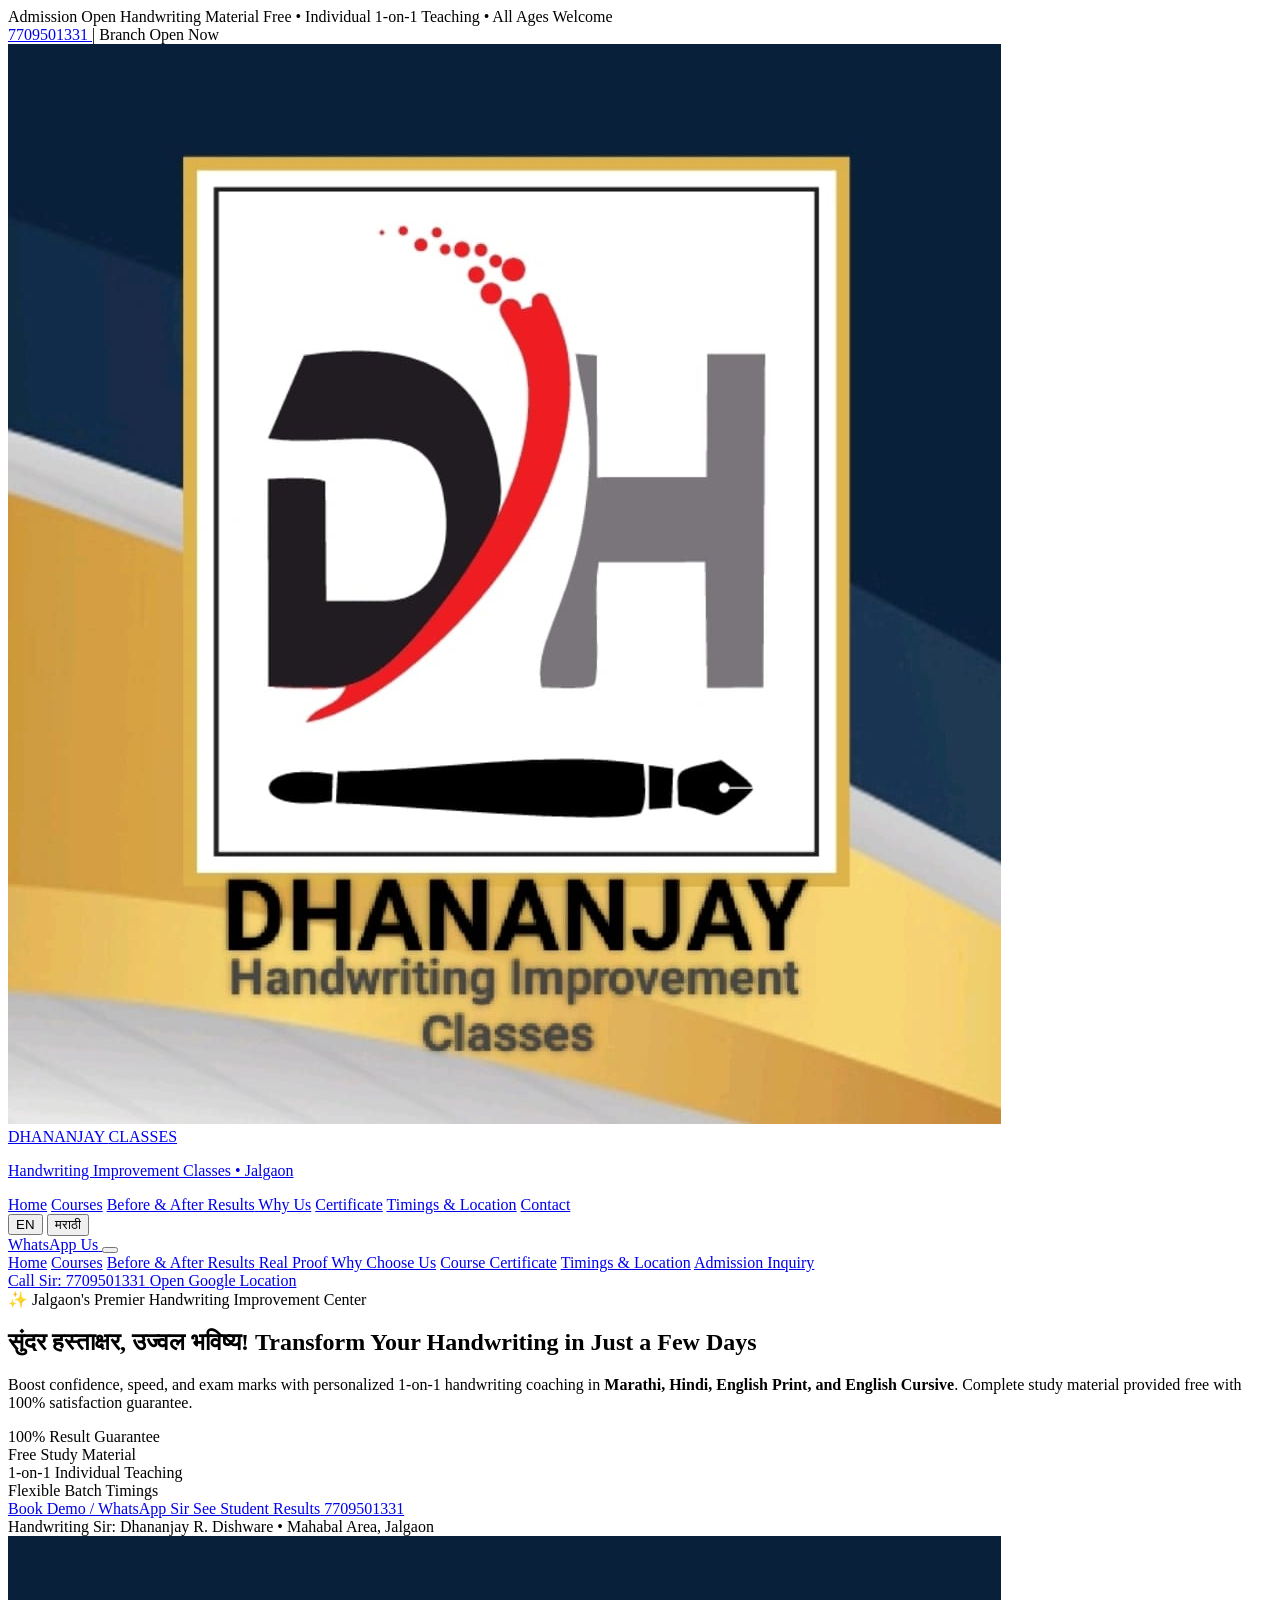
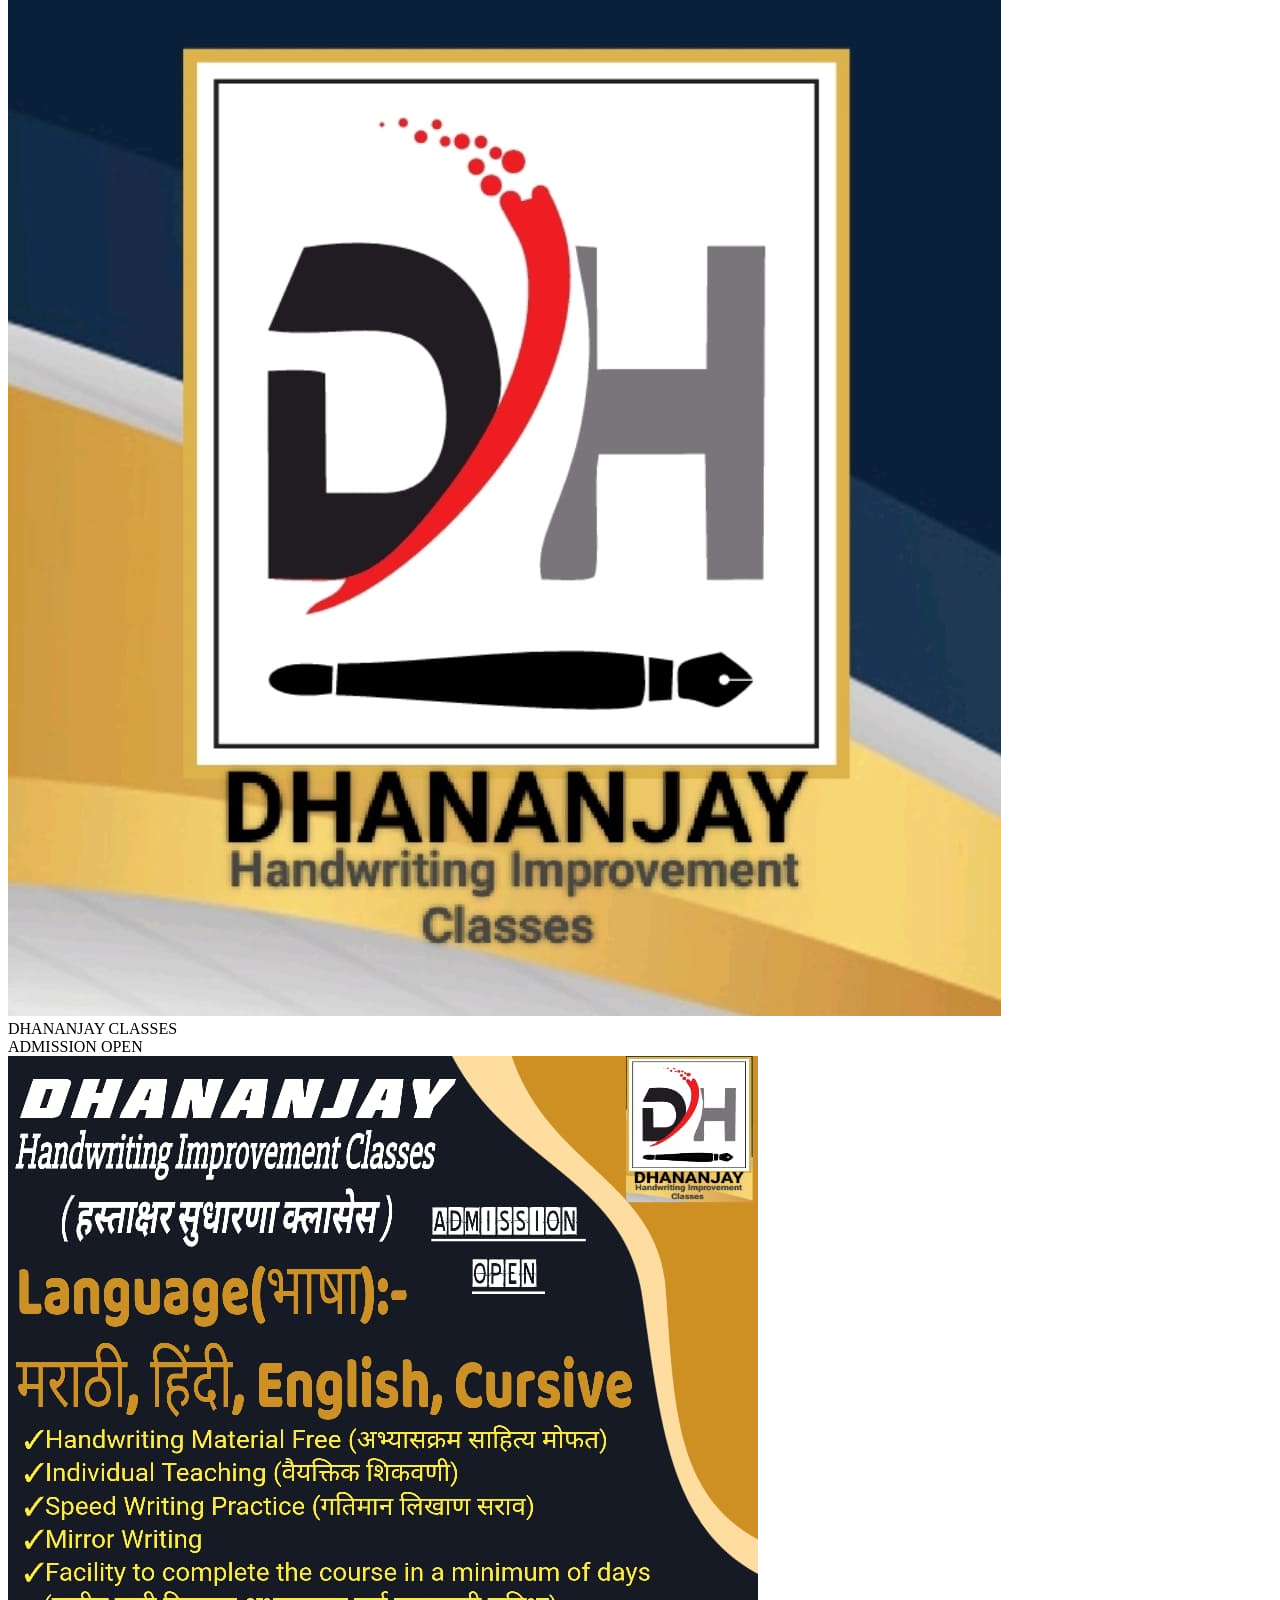
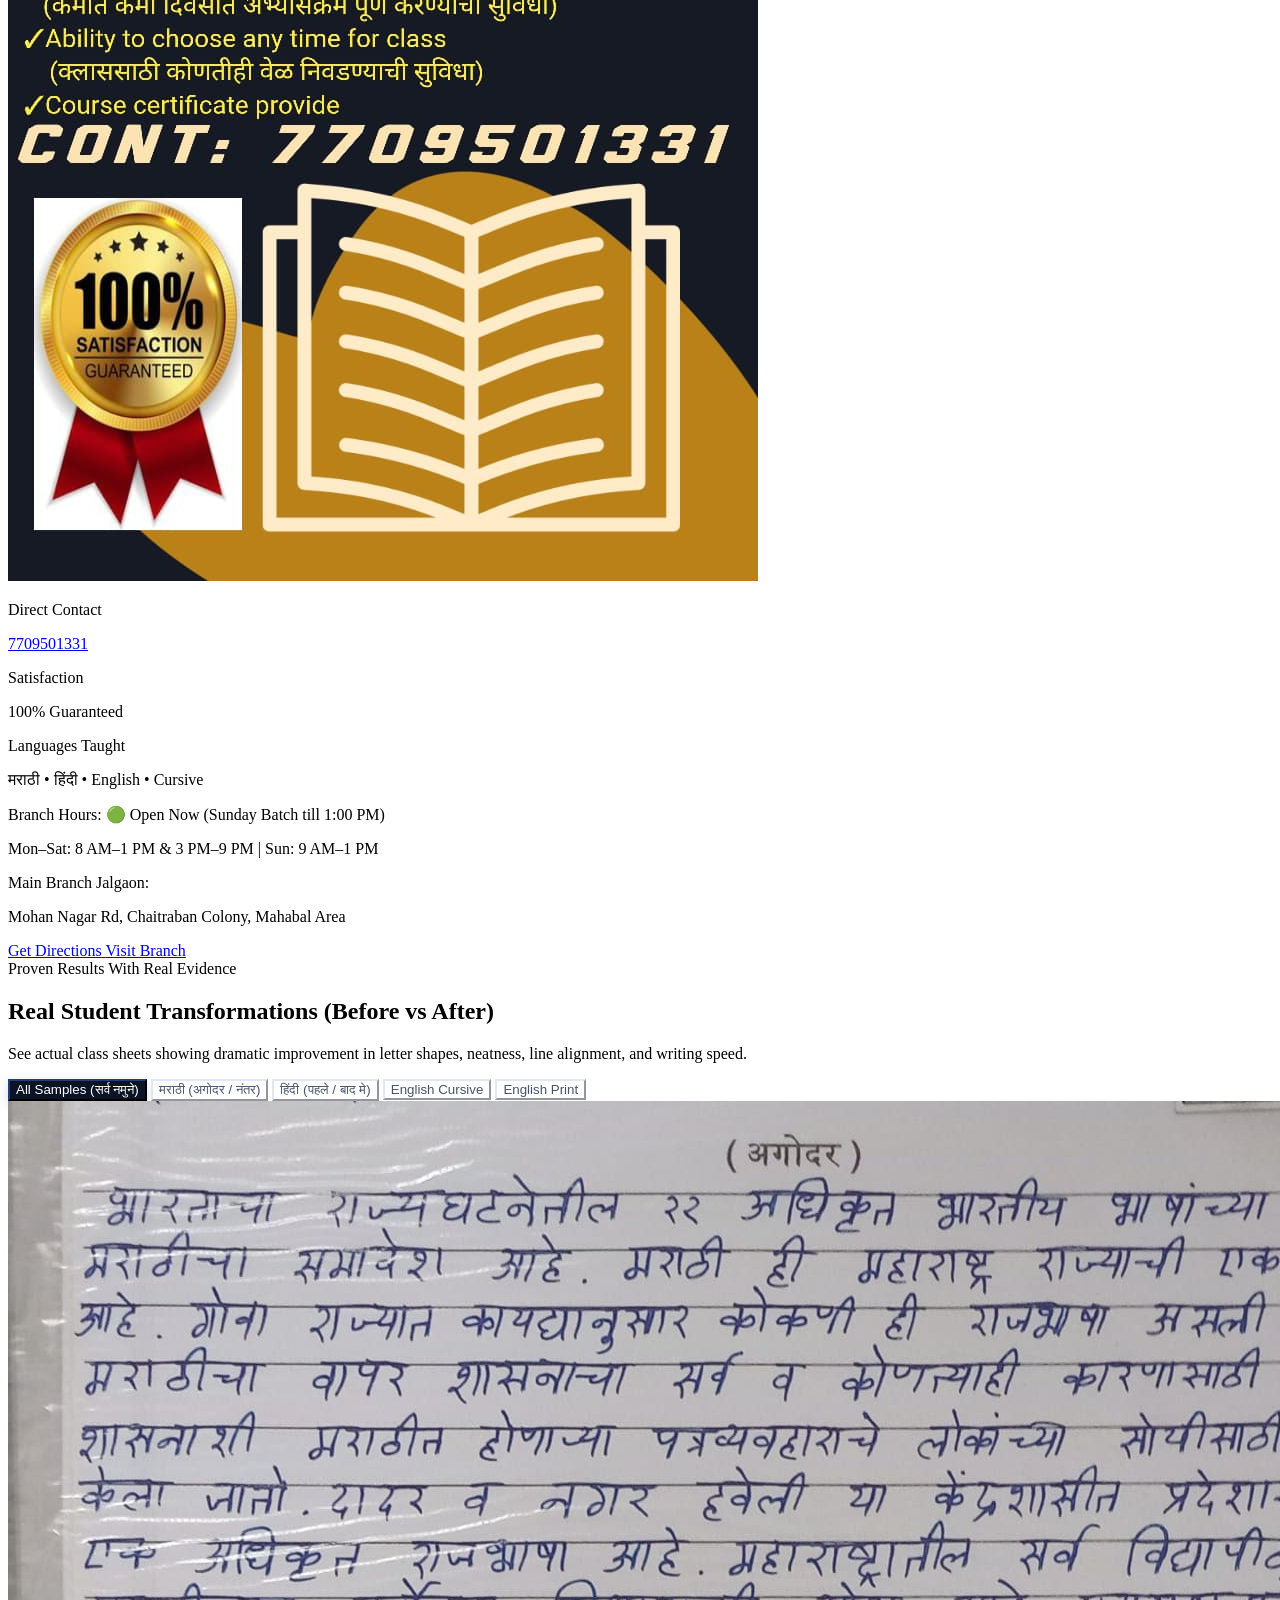
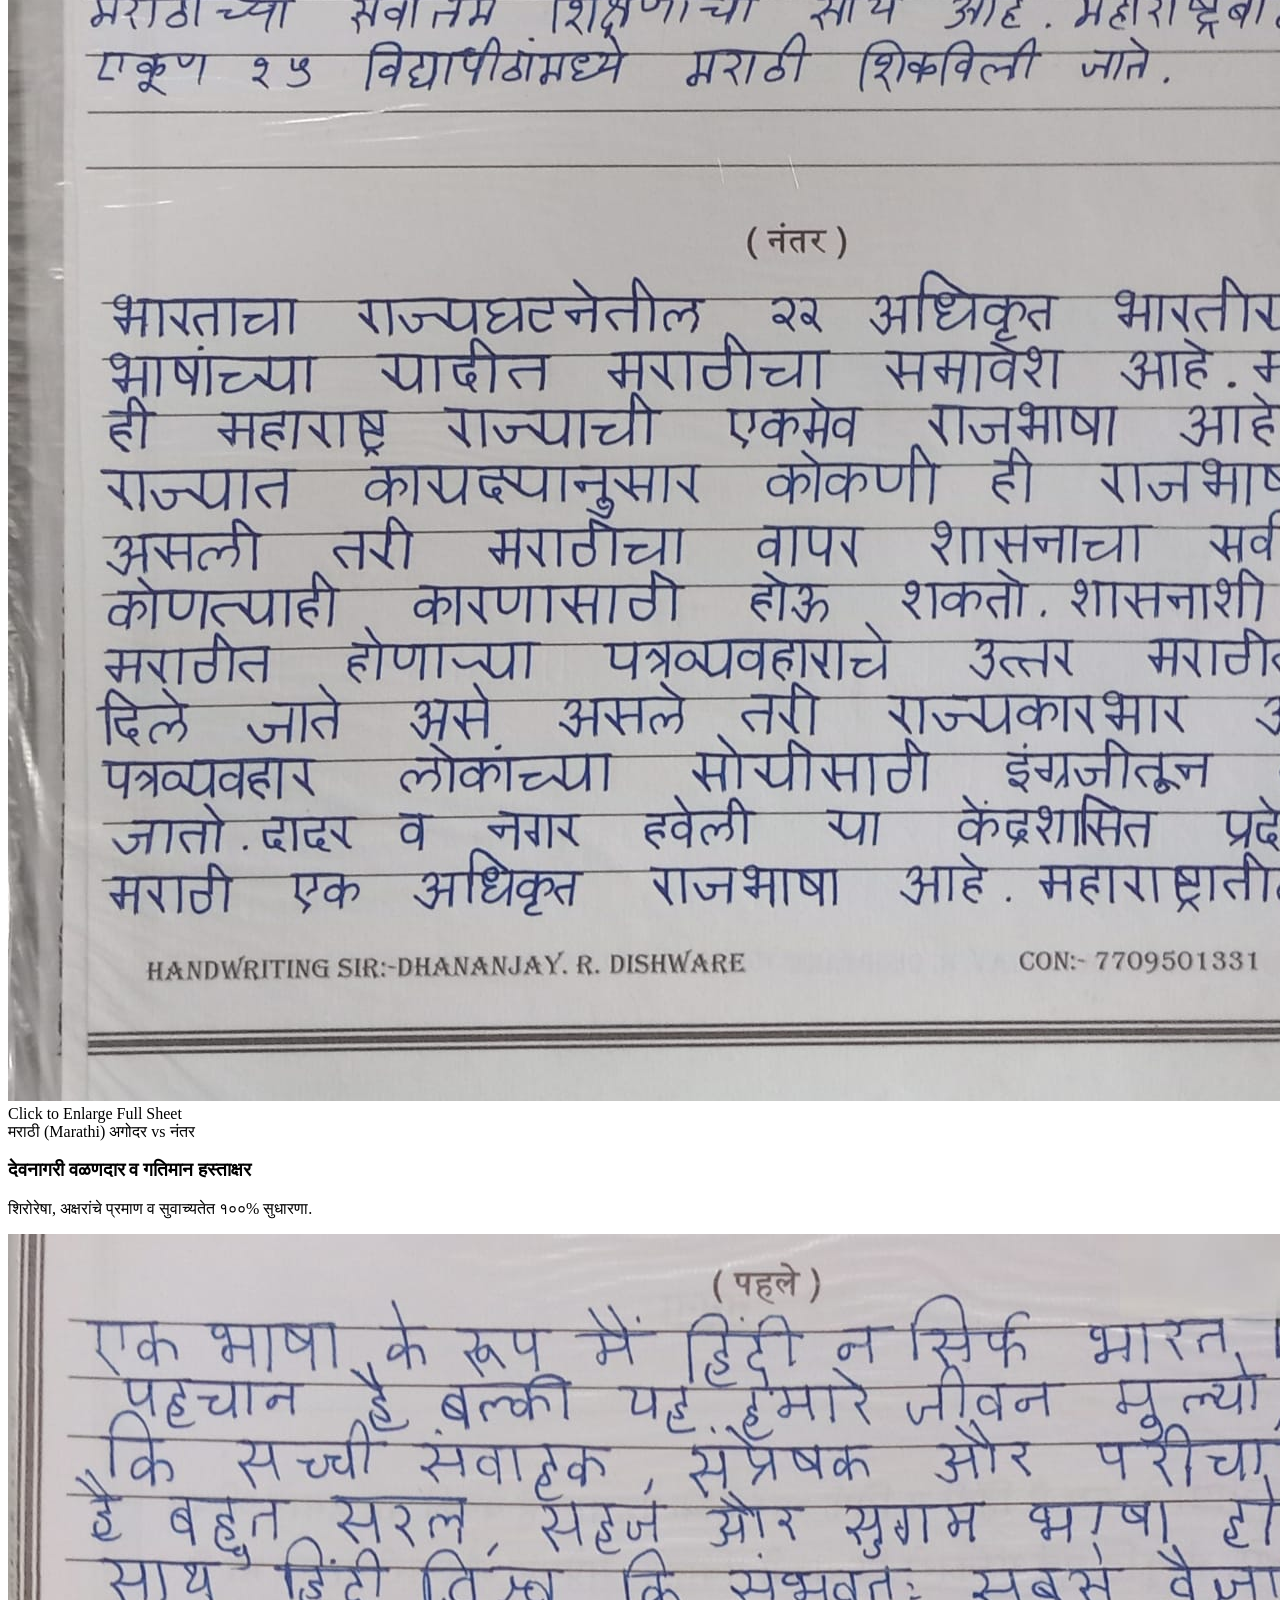
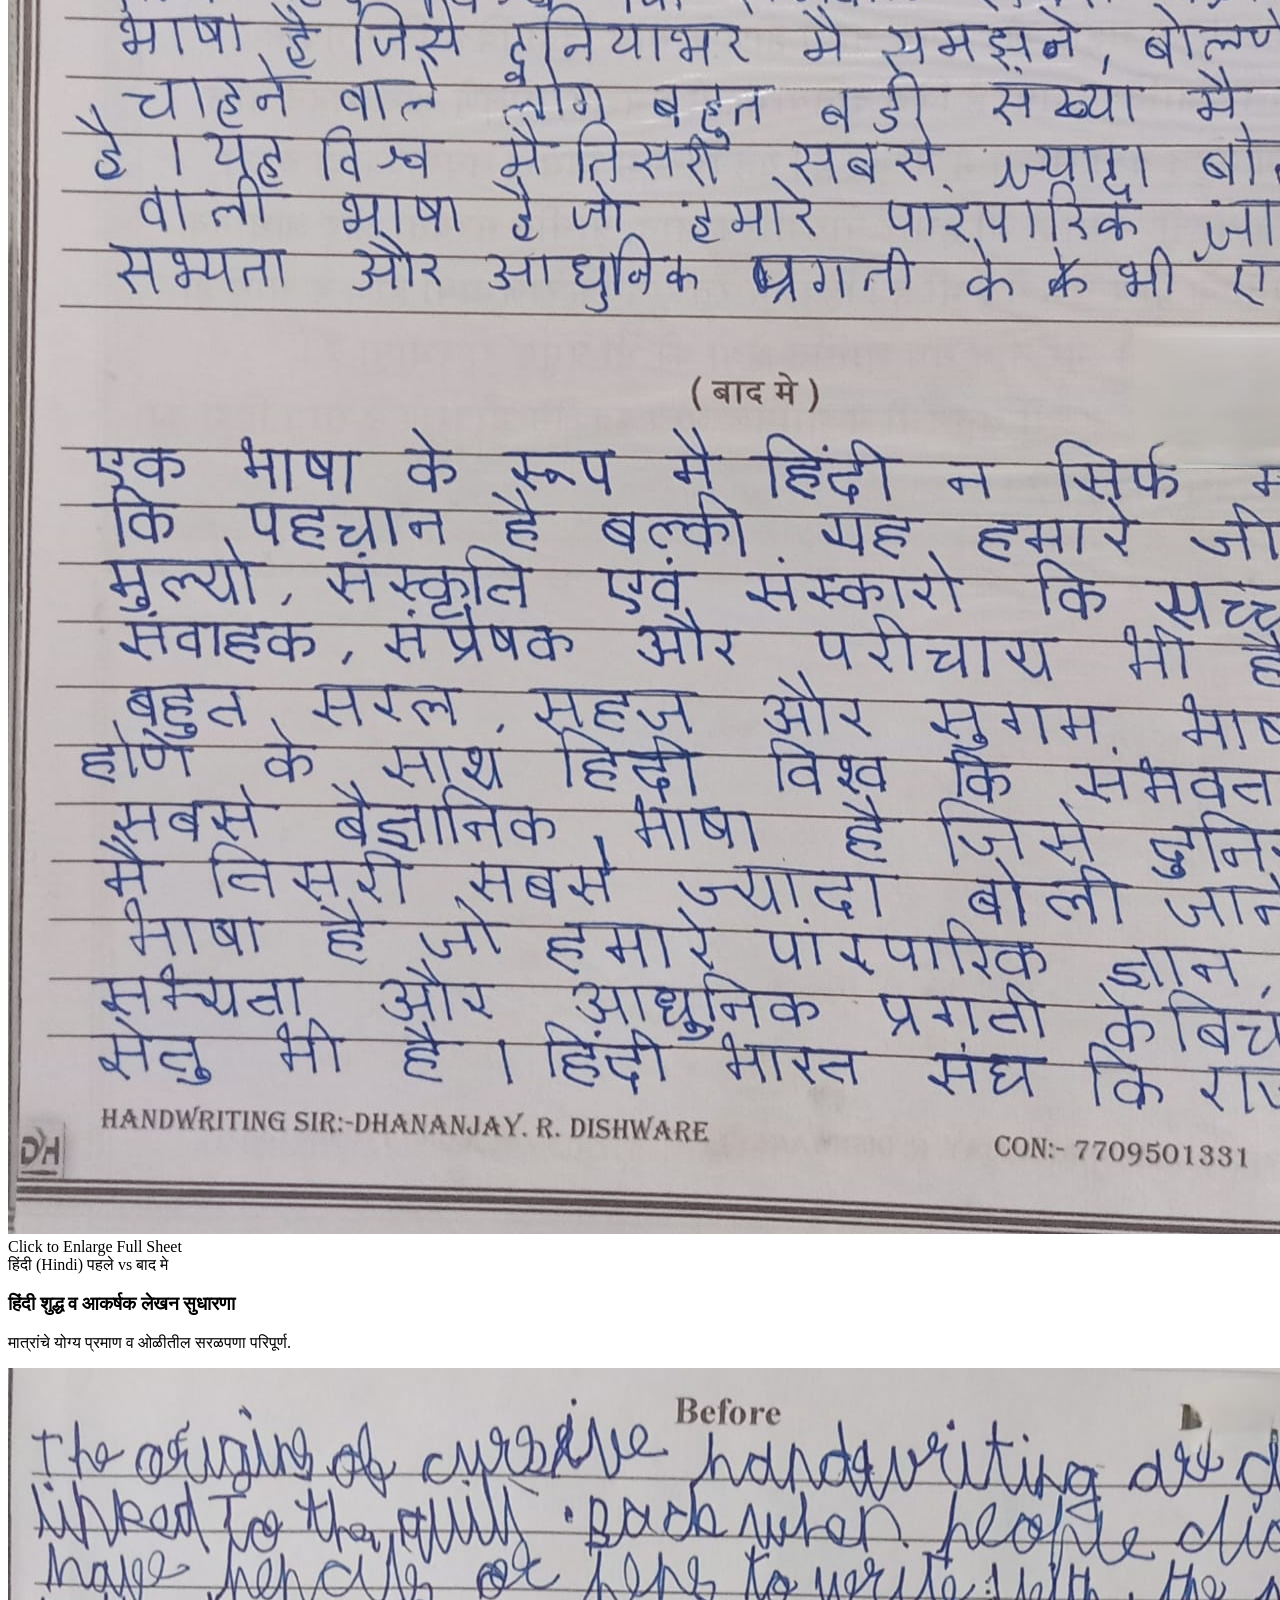
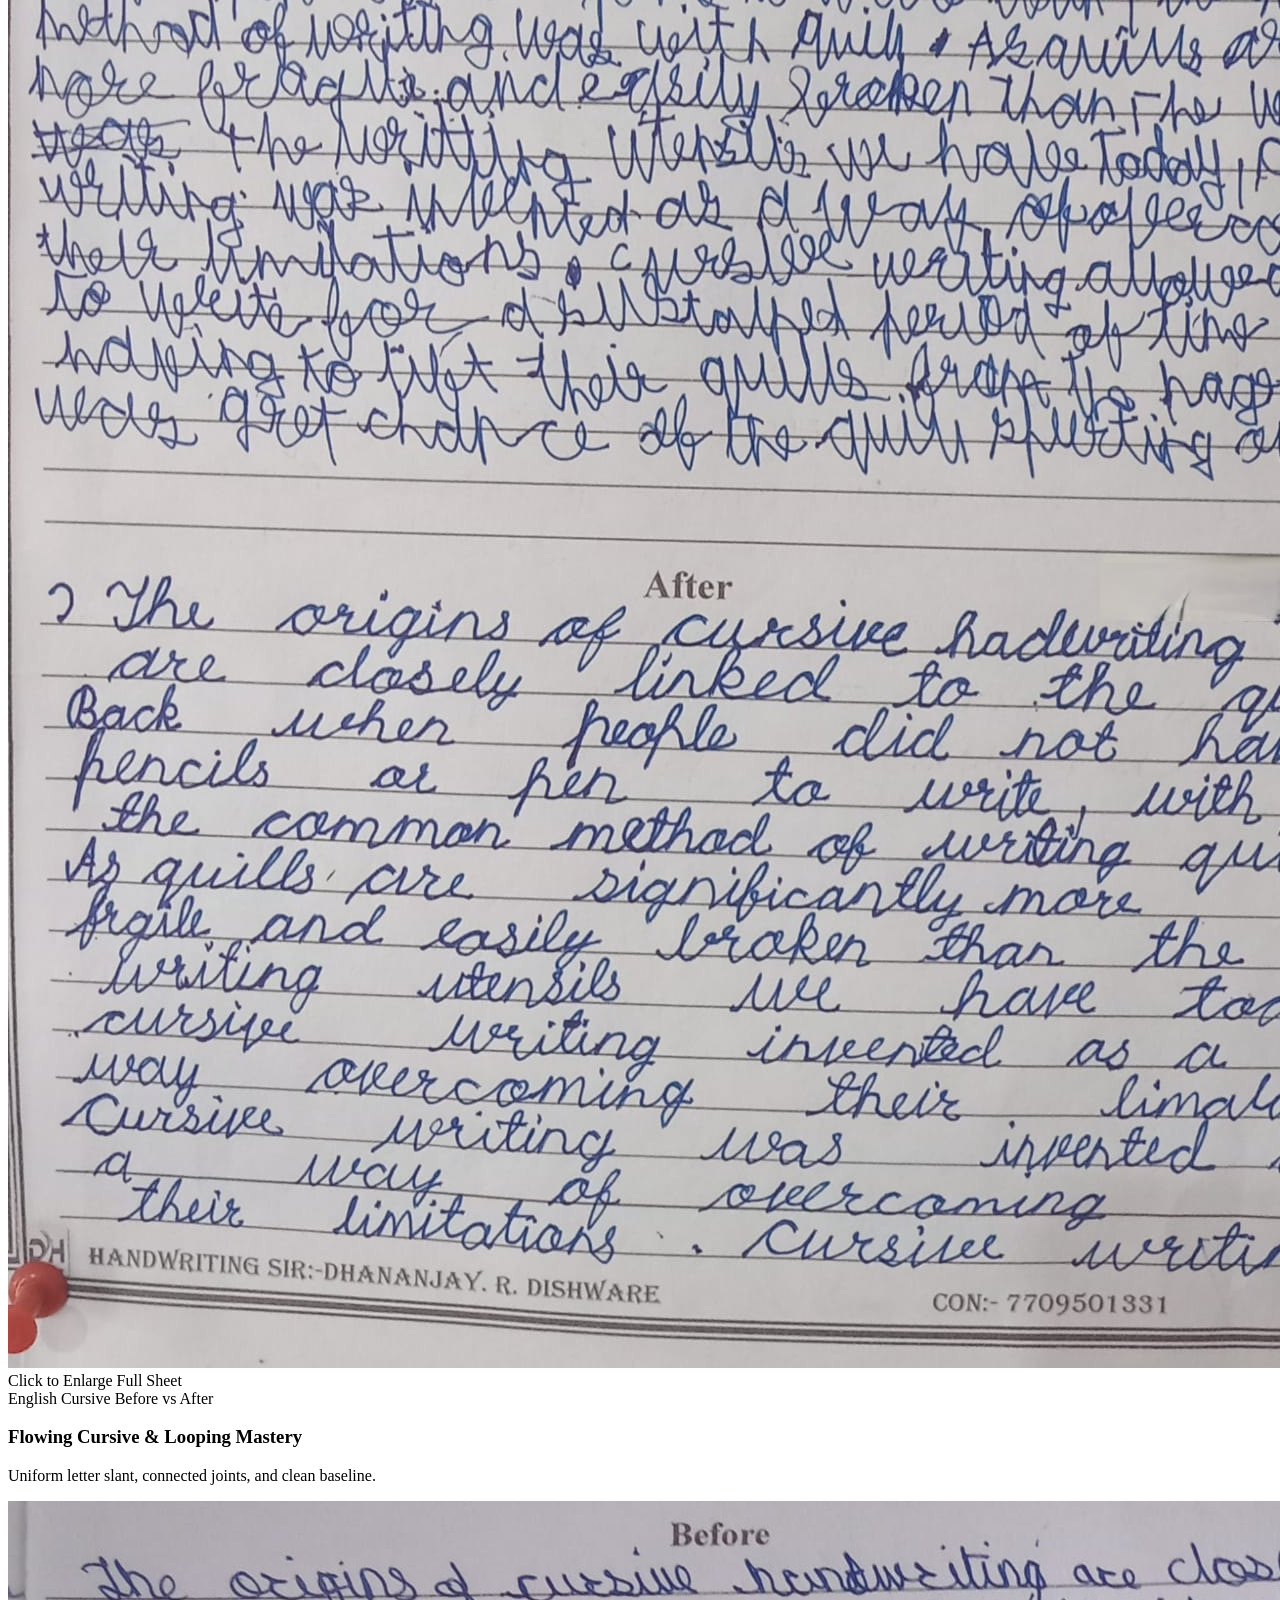
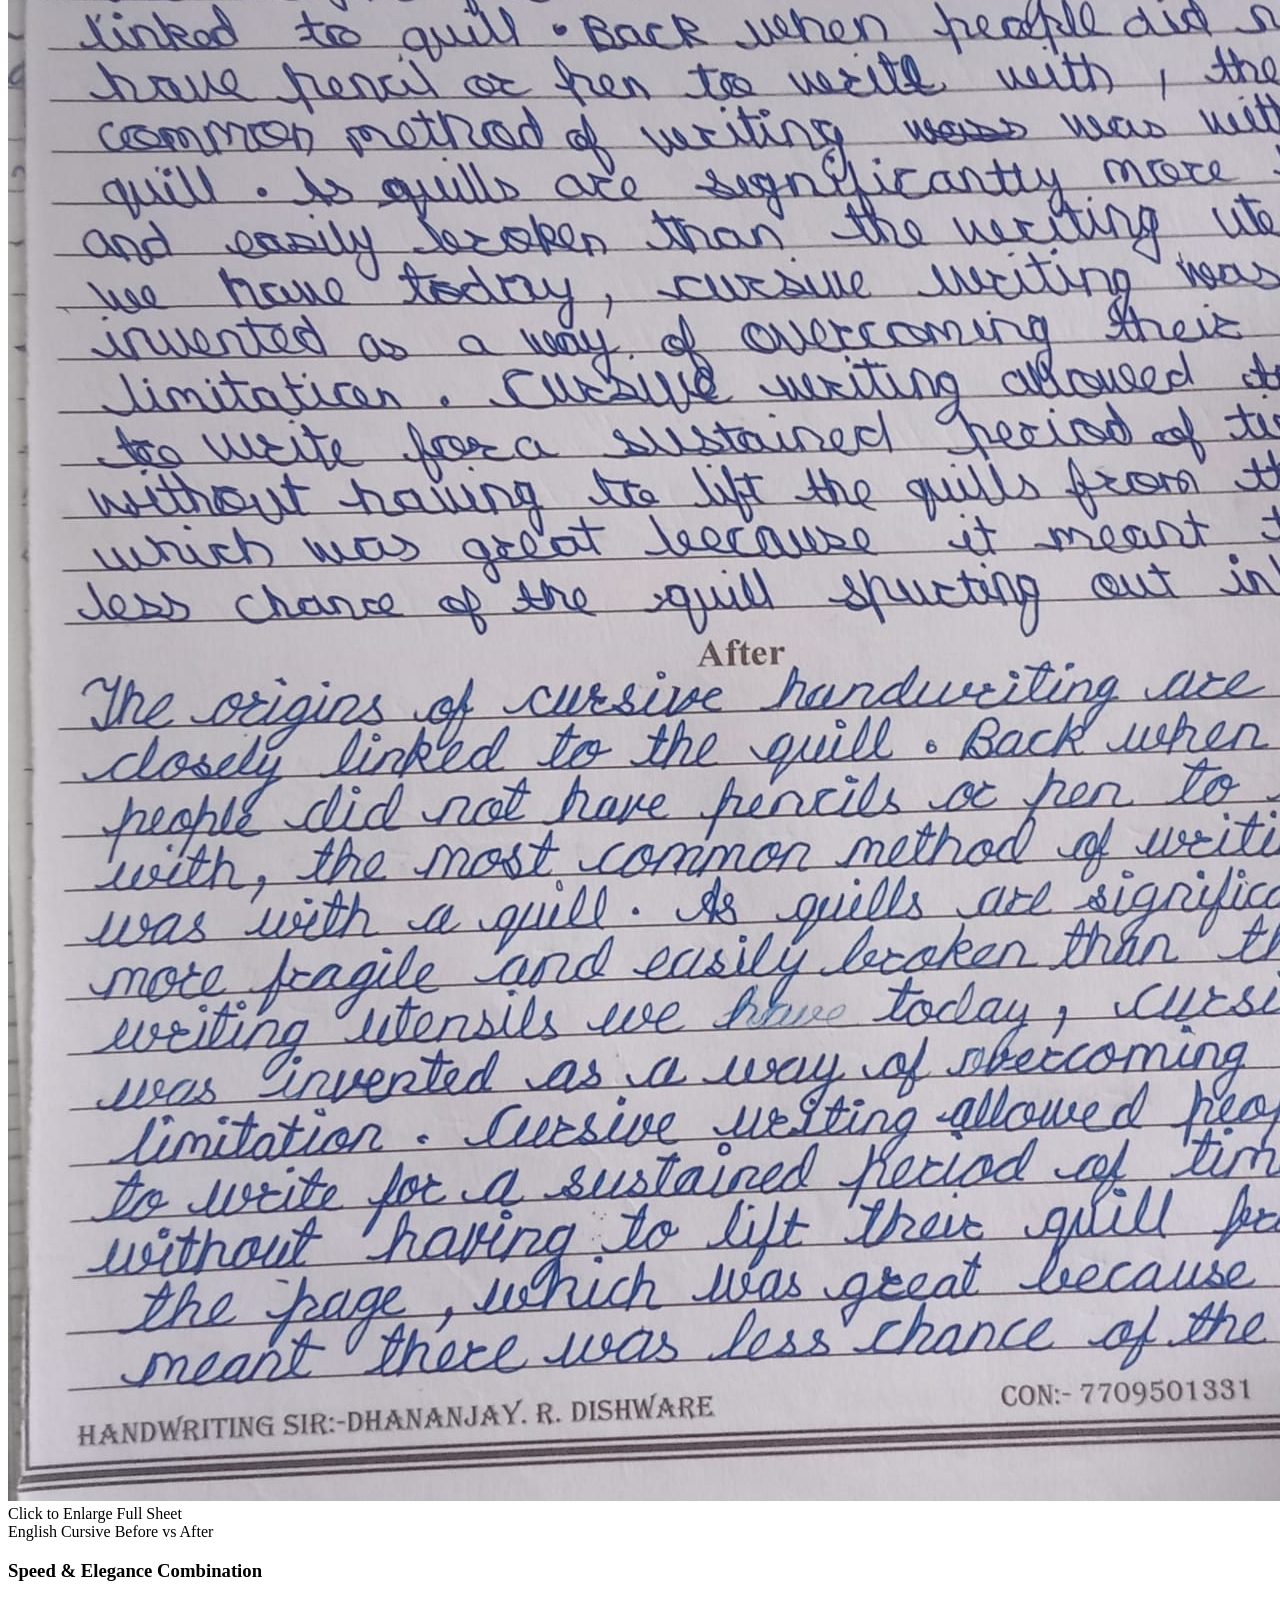
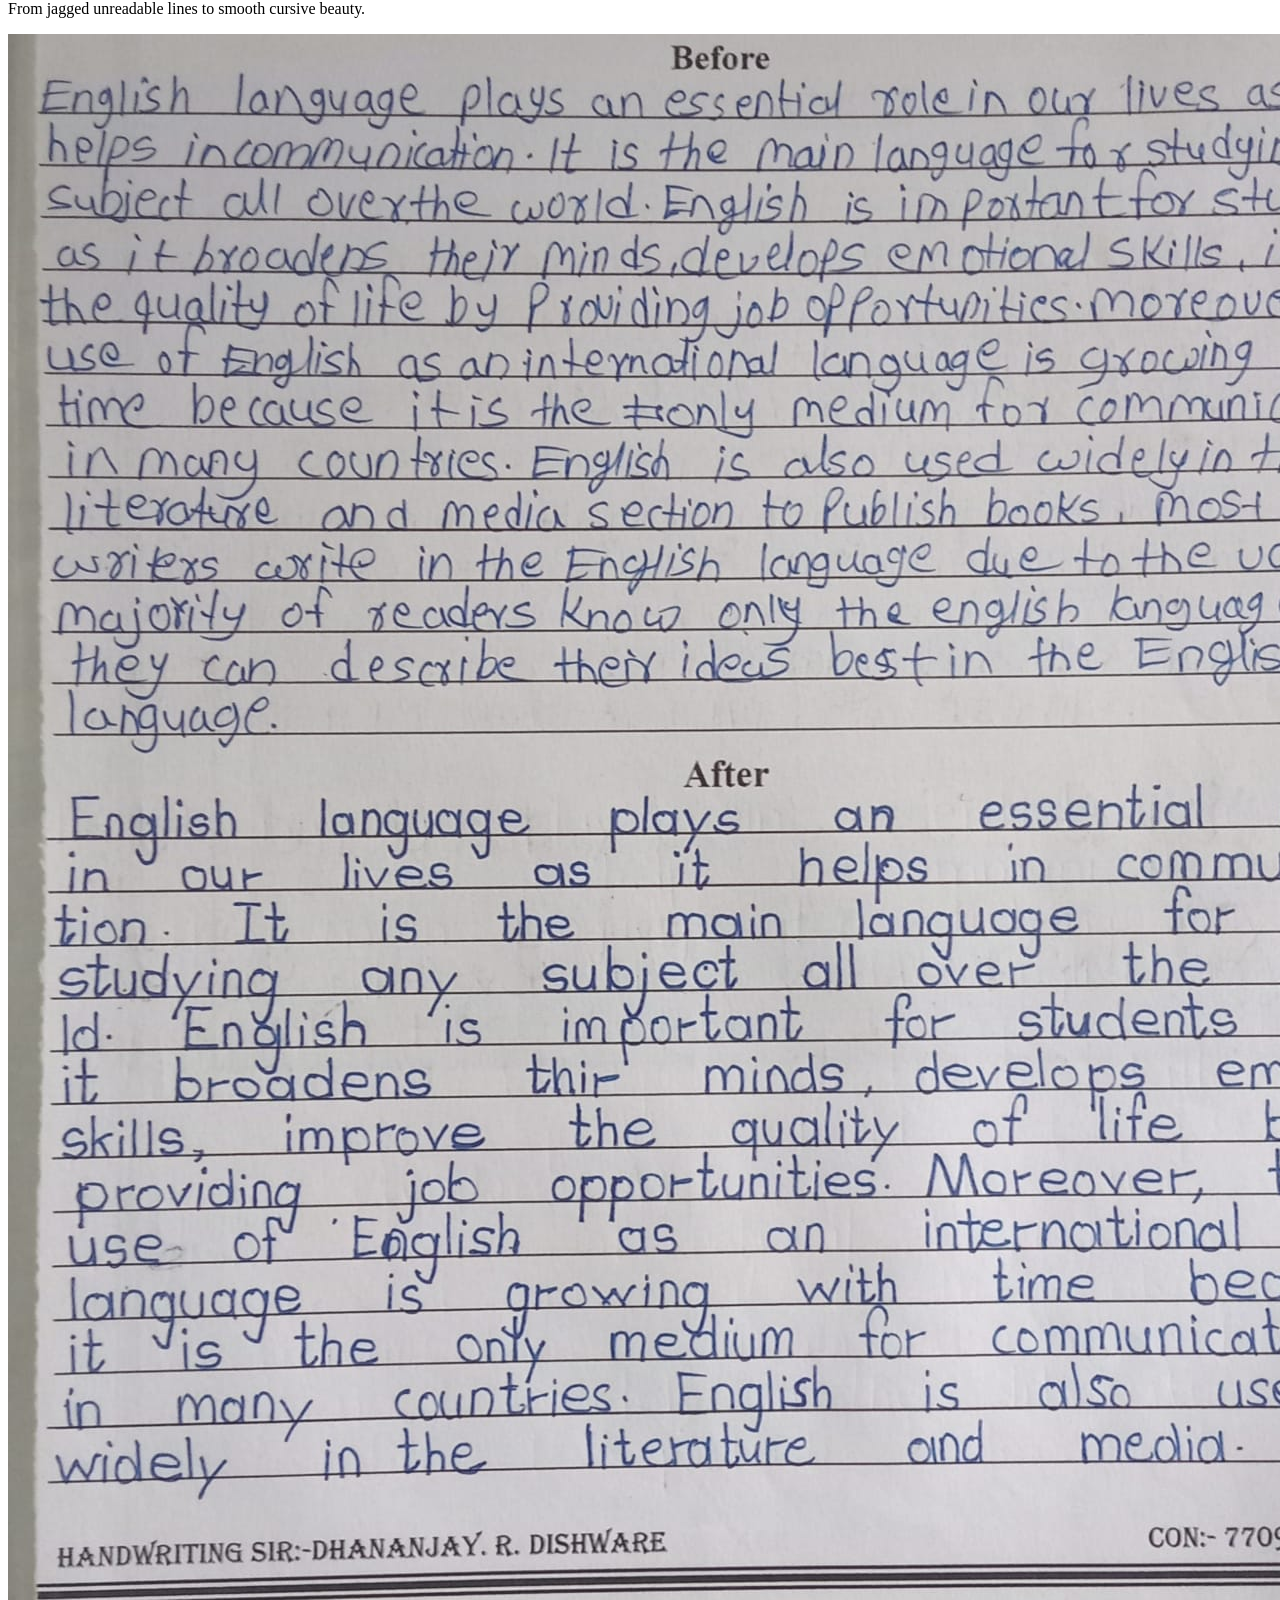
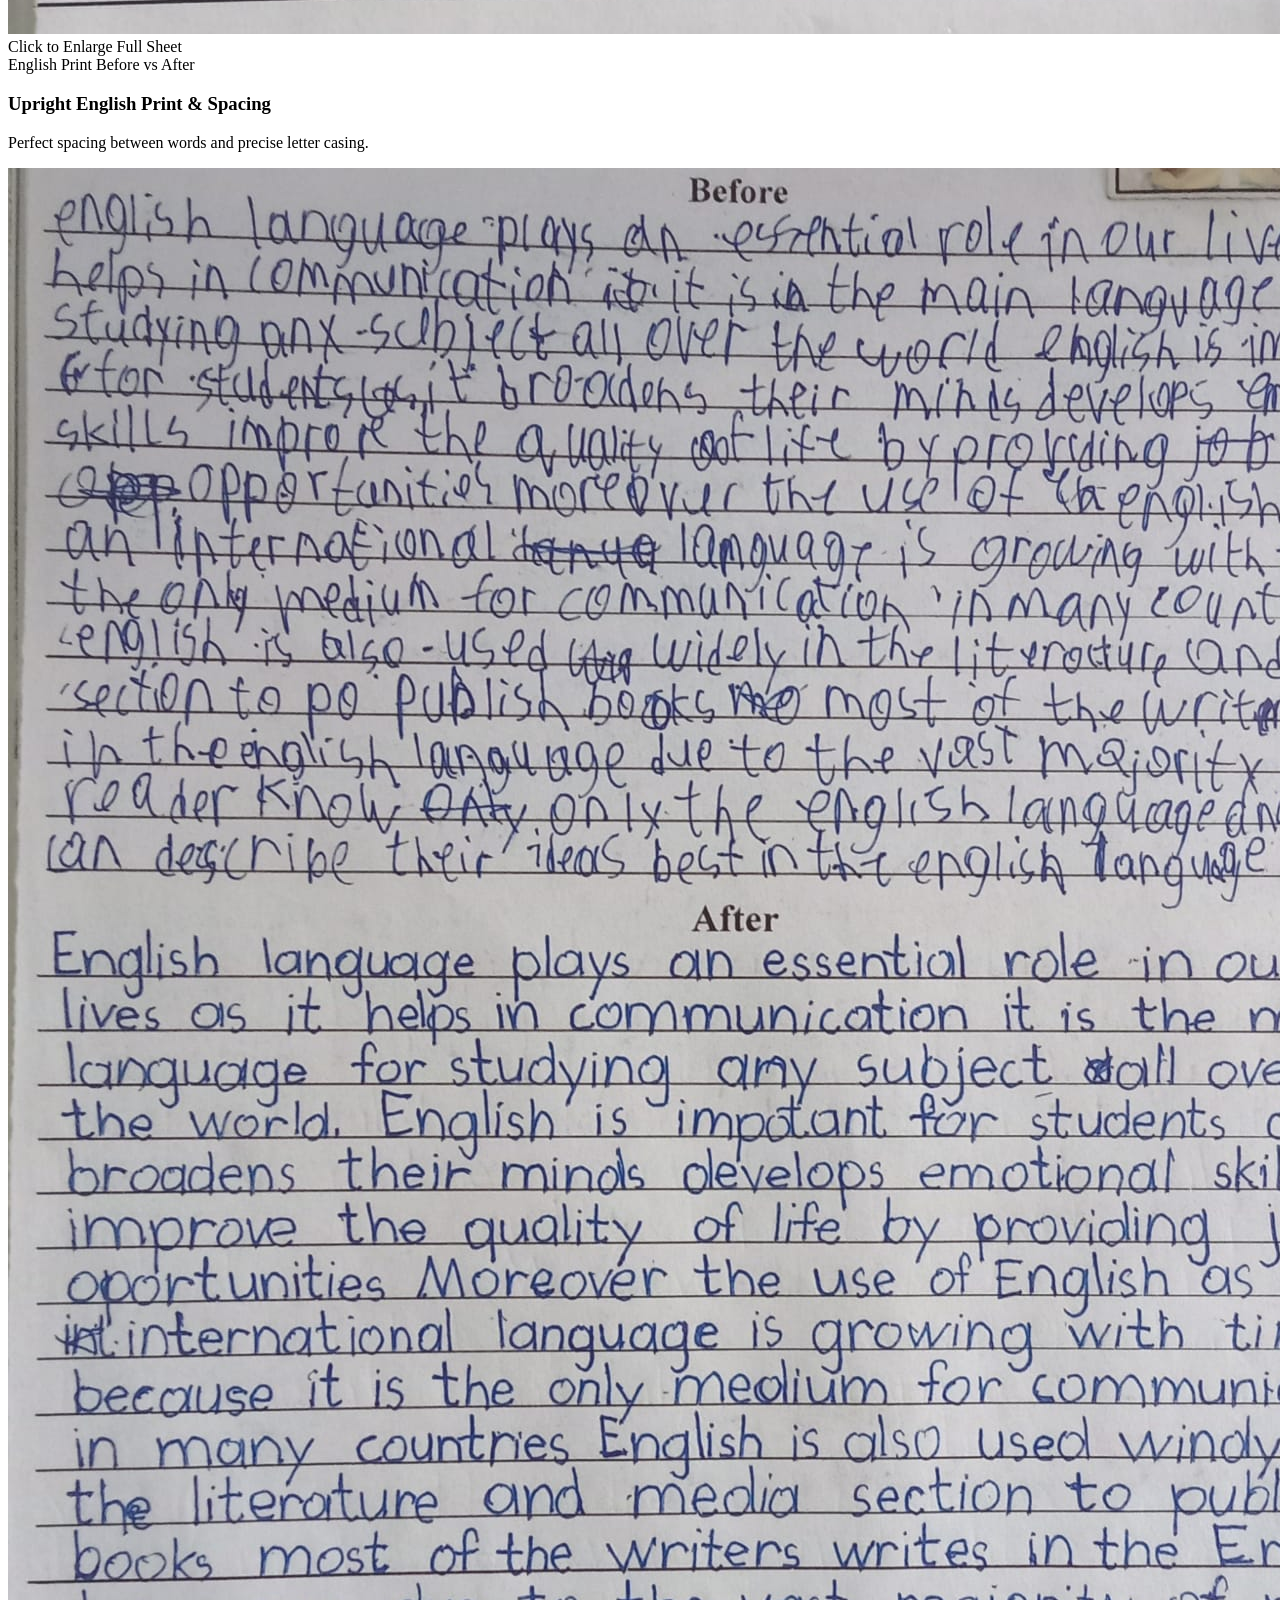
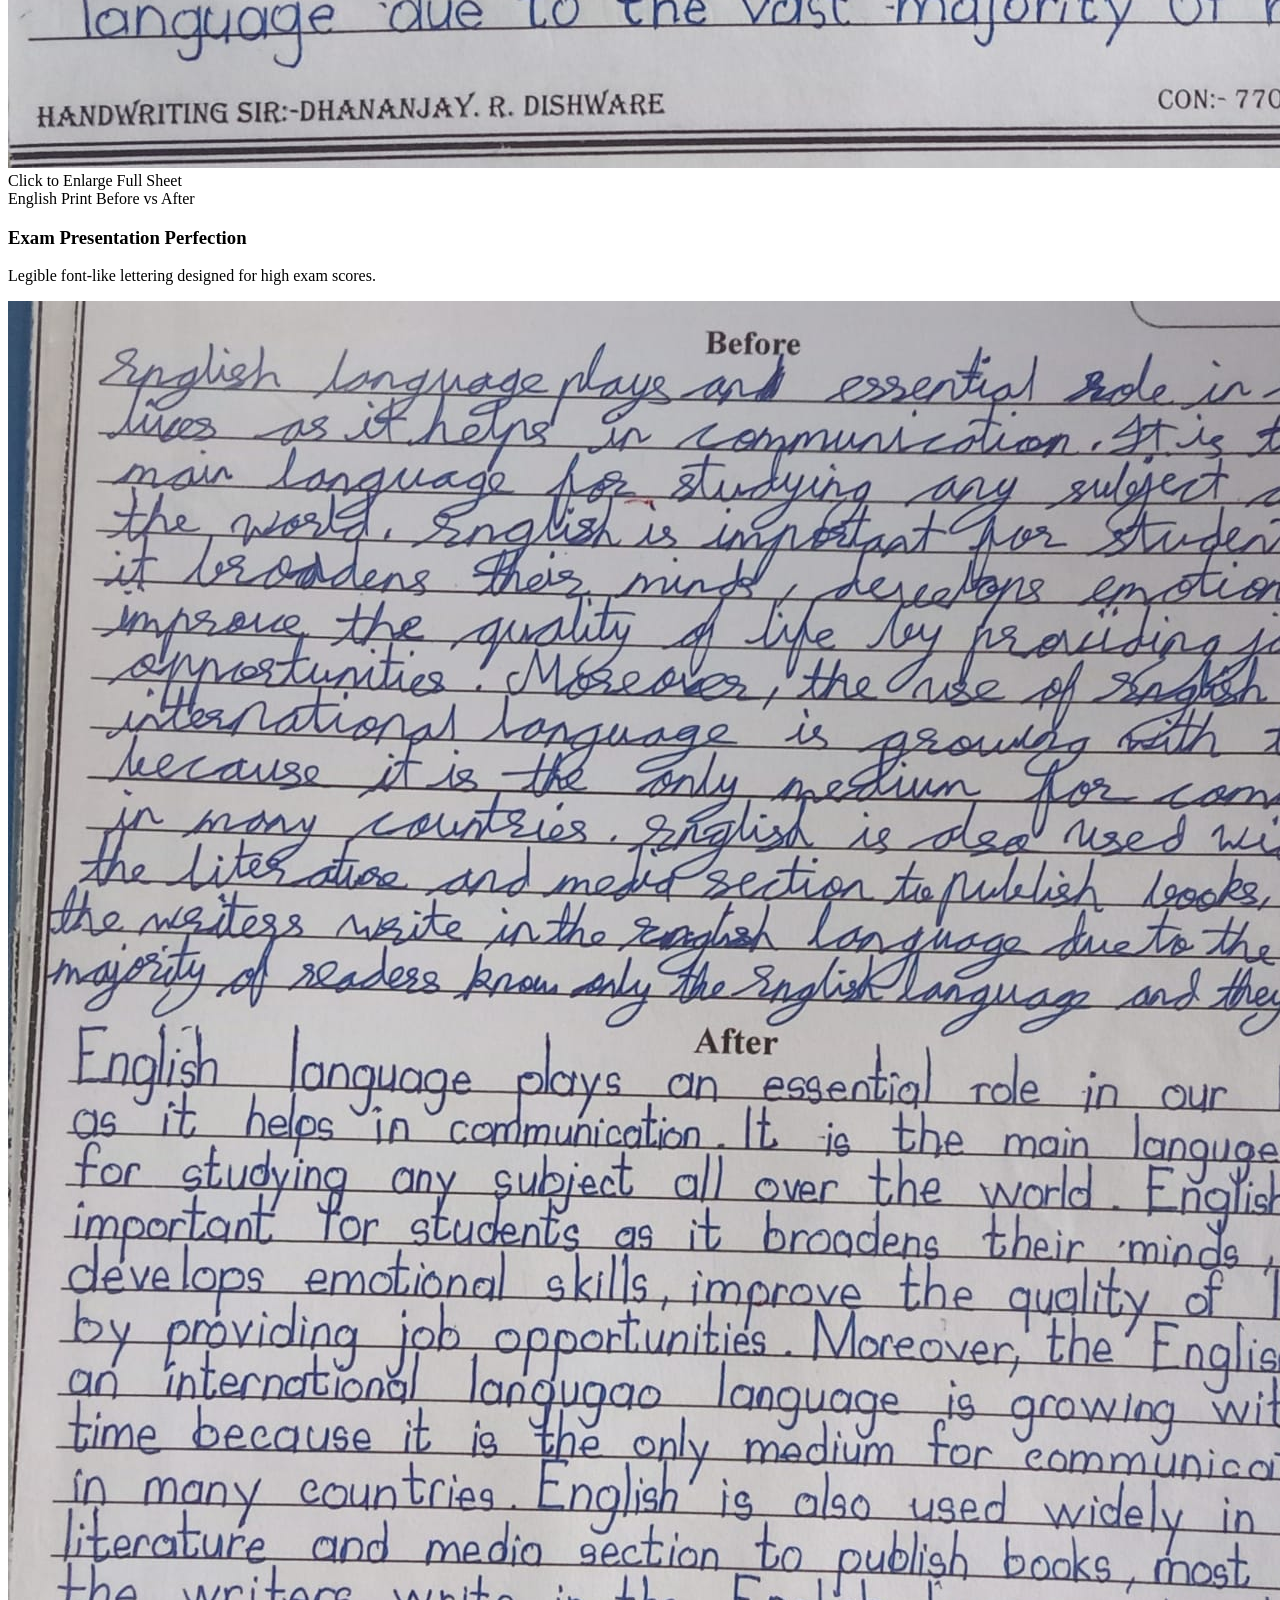
==== index.html @ 8559f2c6 "Complete modern responsive website for Dhananjay Classes" ====
<!DOCTYPE html>
<html lang="en" class="scroll-smooth">
<head>
  <meta charset="UTF-8" />
  <meta name="viewport" content="width=device-width, initial-scale=1.0" />
  <title>DHANANJAY Classes | Best Handwriting Improvement Classes in Jalgaon</title>
  <meta name="description" content="Transform your handwriting in Marathi, Hindi, English Print & Cursive. 1-on-1 personal guidance, free study material, flexible timings in Mahabal Jalgaon. Cont: 7709501331." />
  <meta name="keywords" content="Handwriting classes Jalgaon, Dhananjay classes, handwriting improvement, cursive writing Jalgaon, Marathi hastakshar, Mahabal Jalgaon" />
  <meta property="og:title" content="DHANANJAY Classes - Handwriting Improvement Classes Jalgaon" />
  <meta property="og:description" content="100% Guaranteed Handwriting Transformation in Marathi, Hindi, English & Cursive. Join today!" />
  <meta property="og:image" content="assets/logo.jpeg" />
  <meta property="og:type" content="website" />
  <link rel="icon" type="image/jpeg" href="assets/logo.jpeg" />

  <!-- Google Fonts -->
  <link rel="preconnect" href="https://fonts.googleapis.com" />
  <link rel="preconnect" href="https://fonts.gstatic.com" crossorigin />
  <link href="https://fonts.googleapis.com/css2?family=Plus+Jakarta+Sans:wght@300;400;500;600;700;800&family=Noto+Sans+Devanagari:wght@400;500;600;700;800&family=Playfair+Display:ital,wght@0,600;0,700;1,600&display=swap" rel="stylesheet" />

  <!-- Tailwind CSS CDN -->
  <script src="https://cdn.tailwindcss.com"></script>
  <script>
    tailwind.config = {
      darkMode: 'class',
      theme: {
        extend: {
          colors: {
            brand: {
              navy: '#0B1325',
              navyLight: '#14203B',
              navyCard: '#1A294A',
              red: '#DC2626',
              redHover: '#B91C1C',
              gold: '#F59E0B',
              goldDark: '#D97706',
              goldLight: '#FEF3C7',
              accent: '#3B82F6',
              lightBg: '#F8FAFC'
            }
          },
          fontFamily: {
            sans: ['"Plus Jakarta Sans"', '"Noto Sans Devanagari"', 'sans-serif'],
            serif: ['"Playfair Display"', 'serif'],
            devanagari: ['"Noto Sans Devanagari"', 'sans-serif']
          },
          boxShadow: {
            'glow-red': '0 0 25px rgba(220, 38, 38, 0.4)',
            'glow-gold': '0 0 25px rgba(245, 158, 11, 0.35)',
            'card-elevated': '0 10px 30px -5px rgba(11, 19, 37, 0.08)'
          }
        }
      }
    }
  </script>

  <!-- Lucide Icons -->
  <script src="https://unpkg.com/lucide@latest"></script>

  <!-- Custom CSS -->
  <link rel="stylesheet" href="styles.css" />
</head>
<body class="bg-slate-50 text-slate-800 antialiased font-sans selection:bg-brand-red selection:text-white pb-20 md:pb-0">

  <!-- ================= TOP NOTICE BAR ================= -->
  <aside aria-label="Announcement" class="bg-gradient-to-r from-brand-navy via-slate-900 to-brand-navy text-white text-xs md:text-sm py-2 px-4 border-b border-amber-500/20">
    <div class="max-w-7xl mx-auto flex flex-wrap items-center justify-between gap-2">
      <div class="flex items-center gap-2 overflow-hidden">
        <span class="inline-flex items-center px-2 py-0.5 rounded text-[11px] font-bold bg-brand-red text-white uppercase tracking-wider animate-pulse">
          Admission Open
        </span>
        <span class="truncate text-slate-200" data-i18n="top_notice">
          Handwriting Material Free • Individual 1-on-1 Teaching • All Ages Welcome
        </span>
      </div>
      <div class="flex items-center gap-4 text-xs font-medium ml-auto">
        <a href="tel:7709501331" class="hover:text-amber-400 transition-colors flex items-center gap-1.5">
          <i data-lucide="phone-call" class="w-3.5 h-3.5 text-amber-400"></i>
          <span>7709501331</span>
        </a>
        <span class="text-slate-600 hidden sm:inline">|</span>
        <span id="liveStatusPill" class="hidden sm:inline-flex items-center gap-1 text-[11px] bg-emerald-500/10 text-emerald-400 px-2 py-0.5 rounded-full border border-emerald-500/20">
          <span class="w-1.5 h-1.5 rounded-full bg-emerald-400 animate-ping"></span>
          <span>Checking Status...</span>
        </span>
      </div>
    </div>
  </aside>

  <!-- ================= MAIN HEADER & NAV ================= -->
  <header class="sticky top-0 z-40 bg-white/95 backdrop-blur-md border-b border-slate-200/80 transition-all duration-200 shadow-sm">
    <div class="max-w-7xl mx-auto px-4 sm:px-6 lg:px-8">
      <div class="flex items-center justify-between h-20">
        
        <!-- Brand Logo & Title -->
        <a href="#home" class="flex items-center gap-3.5 group">
          <div class="relative w-13 h-13 overflow-hidden rounded-xl border border-slate-200 shadow-sm bg-white p-1 flex-shrink-0 group-hover:scale-105 transition-transform duration-200">
            <img src="assets/logo.jpeg" alt="Dhananjay Classes Logo" class="w-12 h-12 object-contain" />
          </div>
          <div class="flex flex-col">
            <div class="flex items-center gap-2">
              <span class="font-extrabold text-xl md:text-2xl tracking-tight text-brand-navy group-hover:text-brand-red transition-colors">
                DHANANJAY
              </span>
              <span class="text-[10px] font-bold px-1.5 py-0.5 rounded bg-amber-100 text-amber-800 border border-amber-300">
                CLASSES
              </span>
            </div>
            <p class="text-xs text-slate-500 font-medium tracking-wide" data-i18n="logo_sub">
              Handwriting Improvement Classes • Jalgaon
            </p>
          </div>
        </a>

        <!-- Desktop Navigation -->
        <nav class="hidden lg:flex items-center gap-7 text-sm font-semibold text-slate-700">
          <a href="#home" class="hover:text-brand-red transition-colors py-2" data-i18n="nav_home">Home</a>
          <a href="#courses" class="hover:text-brand-red transition-colors py-2" data-i18n="nav_courses">Courses</a>
          <a href="#results" class="hover:text-brand-red transition-colors py-2 flex items-center gap-1.5">
            <span data-i18n="nav_results">Before & After Results</span>
            <span class="w-2 h-2 rounded-full bg-brand-red animate-pulse"></span>
          </a>
          <a href="#features" class="hover:text-brand-red transition-colors py-2" data-i18n="nav_features">Why Us</a>
          <a href="#certificate" class="hover:text-brand-red transition-colors py-2" data-i18n="nav_certificate">Certificate</a>
          <a href="#timings" class="hover:text-brand-red transition-colors py-2" data-i18n="nav_timings">Timings & Location</a>
          <a href="#contact" class="hover:text-brand-red transition-colors py-2" data-i18n="nav_contact">Contact</a>
        </nav>

        <!-- Header Actions: Language Switcher & Call CTA -->
        <div class="flex items-center gap-3">
          <!-- Language Toggle Switcher -->
          <div class="inline-flex p-1 bg-slate-100 rounded-xl border border-slate-200 text-xs font-bold" id="languageSelector">
            <button id="langEn" class="px-2.5 py-1 rounded-lg transition-all duration-200 bg-white text-brand-navy shadow-sm" onclick="setLanguage('en')">
              EN
            </button>
            <button id="langMr" class="px-2.5 py-1 rounded-lg transition-all duration-200 text-slate-500 hover:text-slate-800" onclick="setLanguage('mr')">
              मराठी
            </button>
          </div>

          <!-- Quick WhatsApp / Call Button (Desktop) -->
          <a href="https://wa.me/917709501331?text=Hello%20Dhananjay%20Sir%2C%20I%20want%20to%20know%20about%20Handwriting%20Improvement%20Classes." target="_blank" rel="noopener noreferrer" class="hidden sm:inline-flex items-center gap-2 bg-emerald-600 hover:bg-emerald-700 text-white font-bold text-xs md:text-sm px-4 py-2.5 rounded-xl shadow-md hover:shadow-lg transition-all transform hover:-translate-y-0.5">
            <i data-lucide="message-circle" class="w-4 h-4"></i>
            <span data-i18n="btn_whatsapp">WhatsApp Us</span>
          </a>

          <!-- Mobile Menu Hamburger Button -->
          <button id="mobileMenuBtn" aria-label="Toggle Navigation Menu" class="lg:hidden p-2 rounded-xl text-slate-700 hover:bg-slate-100 focus:outline-none">
            <i data-lucide="menu" class="w-6 h-6" id="menuOpenIcon"></i>
            <i data-lucide="x" class="w-6 h-6 hidden" id="menuCloseIcon"></i>
          </button>
        </div>
      </div>
    </div>

    <!-- Mobile Drawer Menu -->
    <div id="mobileMenu" class="hidden lg:hidden border-t border-slate-200 bg-white px-4 pt-3 pb-6 space-y-2 shadow-xl">
      <a href="#home" class="mobile-nav-link block px-3 py-2.5 rounded-lg text-base font-semibold text-slate-800 hover:bg-slate-50" data-i18n="nav_home">Home</a>
      <a href="#courses" class="mobile-nav-link block px-3 py-2.5 rounded-lg text-base font-semibold text-slate-800 hover:bg-slate-50" data-i18n="nav_courses">Courses</a>
      <a href="#results" class="mobile-nav-link block px-3 py-2.5 rounded-lg text-base font-semibold text-slate-800 hover:bg-slate-50 flex items-center justify-between">
        <span data-i18n="nav_results">Before & After Results</span>
        <span class="text-xs bg-red-100 text-red-600 font-bold px-2 py-0.5 rounded-full">Real Proof</span>
      </a>
      <a href="#features" class="mobile-nav-link block px-3 py-2.5 rounded-lg text-base font-semibold text-slate-800 hover:bg-slate-50" data-i18n="nav_features">Why Choose Us</a>
      <a href="#certificate" class="mobile-nav-link block px-3 py-2.5 rounded-lg text-base font-semibold text-slate-800 hover:bg-slate-50" data-i18n="nav_certificate">Course Certificate</a>
      <a href="#timings" class="mobile-nav-link block px-3 py-2.5 rounded-lg text-base font-semibold text-slate-800 hover:bg-slate-50" data-i18n="nav_timings">Timings & Location</a>
      <a href="#contact" class="mobile-nav-link block px-3 py-2.5 rounded-lg text-base font-semibold text-slate-800 hover:bg-slate-50" data-i18n="nav_contact">Admission Inquiry</a>
      
      <div class="pt-4 border-t border-slate-100 flex flex-col gap-2.5">
        <a href="tel:7709501331" class="w-full flex items-center justify-center gap-2 bg-brand-red text-white py-3 rounded-xl font-bold text-sm shadow">
          <i data-lucide="phone" class="w-4 h-4"></i> Call Sir: 7709501331
        </a>
        <a href="https://share.google/KFDQzlEBSiFO2rSrW" target="_blank" rel="noopener noreferrer" class="w-full flex items-center justify-center gap-2 bg-slate-100 text-slate-700 py-3 rounded-xl font-bold text-sm">
          <i data-lucide="map-pin" class="w-4 h-4 text-brand-red"></i> Open Google Location
        </a>
      </div>
    </div>
  </header>

  <!-- ================= HERO SECTION ================= -->
  <section id="home" class="relative overflow-hidden bg-gradient-to-b from-slate-100 via-white to-slate-50 pt-8 pb-16 lg:pt-16 lg:pb-24">
    <!-- Decorative background blobs -->
    <div class="absolute top-0 right-0 -mr-20 -mt-20 w-96 h-96 rounded-full bg-amber-400/10 blur-3xl pointer-events-none"></div>
    <div class="absolute bottom-0 left-0 -ml-20 -mb-20 w-96 h-96 rounded-full bg-red-500/10 blur-3xl pointer-events-none"></div>
    
    <div class="max-w-7xl mx-auto px-4 sm:px-6 lg:px-8 relative z-10">
      <div class="grid grid-cols-1 lg:grid-cols-12 gap-10 items-center">
        
        <!-- Left Content -->
        <div class="lg:col-span-7 space-y-6">
          
          <!-- Trust Badge -->
          <div class="inline-flex items-center gap-2 px-3.5 py-1.5 rounded-full bg-amber-100/80 border border-amber-300 text-amber-900 text-xs md:text-sm font-bold shadow-sm">
            <span class="flex h-2 w-2 relative">
              <span class="animate-ping absolute inline-flex h-full w-full rounded-full bg-amber-500 opacity-75"></span>
              <span class="relative inline-flex rounded-full h-2 w-2 bg-amber-600"></span>
            </span>
            <span data-i18n="hero_badge">✨ Jalgaon's Premier Handwriting Improvement Center</span>
          </div>

          <!-- Main Headline -->
          <h1 class="text-3xl sm:text-4xl md:text-5xl lg:text-6xl font-black text-brand-navy tracking-tight leading-[1.15]">
            <span class="block text-brand-red" data-i18n="hero_title_mr">सुंदर हस्ताक्षर, उज्वल भविष्य!</span>
            <span class="block text-2xl sm:text-3xl md:text-4xl text-slate-800 font-extrabold mt-2" data-i18n="hero_title_en">
              Transform Your Handwriting in Just a Few Days
            </span>
          </h1>

          <!-- Subtitle / Value Prop -->
          <p class="text-base sm:text-lg text-slate-600 leading-relaxed font-normal max-w-2xl" data-i18n="hero_desc">
            Boost confidence, speed, and exam marks with personalized 1-on-1 handwriting coaching in <strong class="text-slate-900 font-semibold">Marathi, Hindi, English Print, and English Cursive</strong>. Complete study material provided free with 100% satisfaction guarantee.
          </p>

          <!-- Core Feature Pills -->
          <div class="grid grid-cols-2 sm:grid-cols-2 gap-3 pt-2">
            <div class="flex items-center gap-2.5 p-2.5 rounded-xl bg-white border border-slate-200/90 shadow-sm">
              <div class="p-1.5 rounded-lg bg-emerald-100 text-emerald-600 flex-shrink-0">
                <i data-lucide="check" class="w-4 h-4"></i>
              </div>
              <span class="text-xs sm:text-sm font-semibold text-slate-800" data-i18n="usp_1">100% Result Guarantee</span>
            </div>

            <div class="flex items-center gap-2.5 p-2.5 rounded-xl bg-white border border-slate-200/90 shadow-sm">
              <div class="p-1.5 rounded-lg bg-amber-100 text-amber-600 flex-shrink-0">
                <i data-lucide="book-open" class="w-4 h-4"></i>
              </div>
              <span class="text-xs sm:text-sm font-semibold text-slate-800" data-i18n="usp_2">Free Study Material</span>
            </div>

            <div class="flex items-center gap-2.5 p-2.5 rounded-xl bg-white border border-slate-200/90 shadow-sm">
              <div class="p-1.5 rounded-lg bg-blue-100 text-blue-600 flex-shrink-0">
                <i data-lucide="user-check" class="w-4 h-4"></i>
              </div>
              <span class="text-xs sm:text-sm font-semibold text-slate-800" data-i18n="usp_3">1-on-1 Individual Teaching</span>
            </div>

            <div class="flex items-center gap-2.5 p-2.5 rounded-xl bg-white border border-slate-200/90 shadow-sm">
              <div class="p-1.5 rounded-lg bg-purple-100 text-purple-600 flex-shrink-0">
                <i data-lucide="clock" class="w-4 h-4"></i>
              </div>
              <span class="text-xs sm:text-sm font-semibold text-slate-800" data-i18n="usp_4">Flexible Batch Timings</span>
            </div>
          </div>

          <!-- CTAs -->
          <div class="flex flex-wrap items-center gap-4 pt-4">
            <a href="https://wa.me/917709501331?text=Hello%20Dhananjay%20Sir%2C%20I%20want%20to%20enroll%20in%20Handwriting%20Improvement%20Classes.%20Please%20share%20details." target="_blank" rel="noopener noreferrer" class="inline-flex items-center justify-center gap-2.5 bg-emerald-600 hover:bg-emerald-700 text-white font-bold text-sm sm:text-base px-6 py-3.5 rounded-xl shadow-lg hover:shadow-emerald-500/30 transition-all transform hover:-translate-y-0.5">
              <i data-lucide="message-circle" class="w-5 h-5"></i>
              <span data-i18n="cta_demo">Book Demo / WhatsApp Sir</span>
            </a>

            <a href="#results" class="inline-flex items-center justify-center gap-2 bg-white hover:bg-slate-50 text-slate-800 font-bold text-sm sm:text-base px-6 py-3.5 rounded-xl border border-slate-300 shadow-sm hover:border-slate-400 transition-all">
              <i data-lucide="sparkles" class="w-5 h-5 text-amber-500"></i>
              <span data-i18n="cta_results">See Student Results</span>
            </a>

            <a href="tel:7709501331" class="inline-flex items-center justify-center gap-2 text-brand-red font-bold text-sm sm:text-base px-3 py-2 hover:underline">
              <i data-lucide="phone" class="w-4 h-4"></i>
              <span>7709501331</span>
            </a>
          </div>

          <!-- Instructor info badge -->
          <div class="pt-2 flex items-center gap-3 text-xs text-slate-500">
            <span class="font-bold text-slate-700">Handwriting Sir:</span>
            <span class="inline-flex items-center gap-1.5 px-2.5 py-1 rounded-md bg-slate-200/70 text-slate-800 font-semibold">
              <i data-lucide="award" class="w-3.5 h-3.5 text-amber-600"></i>
              Dhananjay R. Dishware
            </span>
            <span>• Mahabal Area, Jalgaon</span>
          </div>

        </div>

        <!-- Right Poster / Showcase Card -->
        <div class="lg:col-span-5">
          <div class="relative mx-auto max-w-md lg:max-w-none">
            <!-- Background Glow -->
            <div class="absolute inset-0 bg-gradient-to-tr from-brand-red/20 to-amber-500/20 rounded-3xl filter blur-xl transform -rotate-1 scale-105"></div>
            
            <!-- Main Poster Card -->
            <div class="relative bg-brand-navy rounded-2xl overflow-hidden border-2 border-amber-500/40 shadow-2xl text-white">
              <!-- Header Bar of Card -->
              <div class="bg-gradient-to-r from-red-600 via-brand-red to-red-700 px-5 py-3 flex items-center justify-between">
                <div class="flex items-center gap-2">
                  <div class="w-7 h-7 rounded-lg bg-white p-0.5 flex-shrink-0">
                    <img src="assets/logo.jpeg" alt="DH Logo" class="w-full h-full object-contain" />
                  </div>
                  <span class="font-black text-sm tracking-wide text-white uppercase">DHANANJAY CLASSES</span>
                </div>
                <span class="text-[11px] font-bold px-2 py-0.5 rounded-full bg-amber-400 text-slate-900 tracking-wider">
                  ADMISSION OPEN
                </span>
              </div>

              <!-- Poster Image Frame -->
              <div class="relative bg-slate-950 p-2 sm:p-3">
                <img src="assets/poster-dark.jpeg" alt="Dhananjay Handwriting Improvement Classes Flyer" class="w-full h-auto rounded-lg shadow-inner object-cover border border-slate-800" />
              </div>

              <!-- Bottom Floating Stats -->
              <div class="p-4 bg-brand-navyLight border-t border-slate-800/80 flex items-center justify-between text-xs">
                <div>
                  <p class="text-slate-400 text-[11px]">Direct Contact</p>
                  <a href="tel:7709501331" class="font-bold text-amber-400 text-sm hover:underline flex items-center gap-1">
                    <i data-lucide="phone" class="w-3.5 h-3.5"></i> 7709501331
                  </a>
                </div>
                <div class="text-right">
                  <p class="text-slate-400 text-[11px]">Satisfaction</p>
                  <span class="font-bold text-emerald-400 text-sm flex items-center gap-1 justify-end">
                    <i data-lucide="shield-check" class="w-3.5 h-3.5"></i> 100% Guaranteed
                  </span>
                </div>
              </div>
            </div>

            <!-- Floating Mini Badge -->
            <div class="absolute -bottom-4 -left-4 sm:-bottom-5 sm:-left-5 bg-white text-slate-800 p-3 rounded-xl border border-slate-200 shadow-xl flex items-center gap-3">
              <div class="w-10 h-10 rounded-lg bg-amber-100 text-amber-600 flex items-center justify-center font-black">
                <i data-lucide="feather" class="w-5 h-5"></i>
              </div>
              <div>
                <p class="text-[11px] text-slate-500 font-semibold uppercase tracking-wider">Languages Taught</p>
                <p class="text-xs font-extrabold text-brand-navy">मराठी • हिंदी • English • Cursive</p>
              </div>
            </div>
          </div>
        </div>

      </div>
    </div>
  </section>

  <!-- ================= LIVE TIMINGS & BRANCH STRIP ================= -->
  <section class="bg-brand-navy text-white py-6 border-y border-amber-500/30">
    <div class="max-w-7xl mx-auto px-4 sm:px-6 lg:px-8">
      <div class="grid grid-cols-1 md:grid-cols-3 gap-6 items-center">
        
        <!-- Live Open Status -->
        <div class="flex items-center gap-3.5">
          <div class="w-12 h-12 rounded-xl bg-slate-800 border border-slate-700 flex items-center justify-center text-amber-400 flex-shrink-0">
            <i data-lucide="clock" class="w-6 h-6"></i>
          </div>
          <div>
            <div class="flex items-center gap-2">
              <span class="text-xs font-bold uppercase tracking-wider text-slate-400" data-i18n="timing_label">Branch Hours:</span>
              <span id="liveStatusTag" class="text-[11px] font-bold px-2 py-0.5 rounded-full bg-emerald-500/20 text-emerald-400 border border-emerald-500/30">
                Checking...
              </span>
            </div>
            <p class="text-xs text-slate-300 font-medium mt-0.5">
              Mon–Sat: 8 AM–1 PM & 3 PM–9 PM | Sun: 9 AM–1 PM
            </p>
          </div>
        </div>

        <!-- Address -->
        <div class="flex items-center gap-3.5">
          <div class="w-12 h-12 rounded-xl bg-slate-800 border border-slate-700 flex items-center justify-center text-brand-red flex-shrink-0">
            <i data-lucide="map-pin" class="w-6 h-6"></i>
          </div>
          <div>
            <span class="text-xs font-bold uppercase tracking-wider text-slate-400" data-i18n="loc_label">Main Branch Jalgaon:</span>
            <p class="text-xs text-slate-200 font-medium mt-0.5 line-clamp-1">
              Mohan Nagar Rd, Chaitraban Colony, Mahabal Area
            </p>
          </div>
        </div>

        <!-- Direct Actions -->
        <div class="flex items-center gap-3 justify-start md:justify-end">
          <a href="https://share.google/KFDQzlEBSiFO2rSrW" target="_blank" rel="noopener noreferrer" class="inline-flex items-center gap-2 bg-amber-500 hover:bg-amber-600 text-slate-900 font-bold text-xs px-4 py-2.5 rounded-lg transition-all shadow">
            <i data-lucide="navigation" class="w-3.5 h-3.5"></i>
            <span data-i18n="btn_maps">Get Directions</span>
          </a>
          <a href="#contact" class="inline-flex items-center gap-2 bg-slate-800 hover:bg-slate-700 text-white font-bold text-xs px-4 py-2.5 rounded-lg border border-slate-700 transition-all">
            <i data-lucide="calendar" class="w-3.5 h-3.5 text-amber-400"></i>
            <span data-i18n="btn_visit">Visit Branch</span>
          </a>
        </div>

      </div>
    </div>
  </section>

  <!-- ================= REAL STUDENT RESULTS / BEFORE & AFTER ================= -->
  <section id="results" class="py-16 lg:py-24 bg-white relative">
    <div class="max-w-7xl mx-auto px-4 sm:px-6 lg:px-8">
      
      <!-- Section Header -->
      <div class="text-center max-w-3xl mx-auto mb-12">
        <div class="inline-flex items-center gap-2 px-3 py-1 rounded-full bg-red-100 text-brand-red text-xs font-bold uppercase tracking-wider mb-3">
          <i data-lucide="sparkles" class="w-3.5 h-3.5"></i>
          <span data-i18n="results_badge">Proven Results With Real Evidence</span>
        </div>
        <h2 class="text-3xl sm:text-4xl font-extrabold text-brand-navy tracking-tight" data-i18n="results_title">
          Real Student Transformations (Before vs After)
        </h2>
        <p class="text-slate-600 text-base mt-3" data-i18n="results_desc">
          See actual class sheets showing dramatic improvement in letter shapes, neatness, line alignment, and writing speed.
        </p>

        <!-- Filter Tabs -->
        <div class="flex flex-wrap justify-center gap-2 mt-8" id="resultTabs">
          <button class="result-tab active-tab px-4 py-2 rounded-xl text-xs sm:text-sm font-bold transition-all border border-transparent shadow-sm" data-category="all">
            All Samples (सर्व नमुने)
          </button>
          <button class="result-tab inactive-tab px-4 py-2 rounded-xl text-xs sm:text-sm font-bold transition-all border border-slate-200" data-category="marathi">
            मराठी (अगोदर / नंतर)
          </button>
          <button class="result-tab inactive-tab px-4 py-2 rounded-xl text-xs sm:text-sm font-bold transition-all border border-slate-200" data-category="hindi">
            हिंदी (पहले / बाद मे)
          </button>
          <button class="result-tab inactive-tab px-4 py-2 rounded-xl text-xs sm:text-sm font-bold transition-all border border-slate-200" data-category="cursive">
            English Cursive
          </button>
          <button class="result-tab inactive-tab px-4 py-2 rounded-xl text-xs sm:text-sm font-bold transition-all border border-slate-200" data-category="print">
            English Print
          </button>
        </div>
      </div>

      <!-- Results Grid -->
      <div class="grid grid-cols-1 sm:grid-cols-2 lg:grid-cols-3 gap-6" id="resultsGrid">
        
        <!-- Marathi Sheet -->
        <div class="result-card group bg-slate-50 rounded-2xl p-3 border border-slate-200 hover:border-brand-red/40 transition-all hover:shadow-card-elevated" data-category="marathi">
          <div class="relative overflow-hidden rounded-xl bg-white border border-slate-200 cursor-pointer" onclick="openLightbox('assets/results/marathi-1.jpeg', 'Marathi Handwriting (अगोदर vs नंतर)')">
            <img src="assets/results/marathi-1.jpeg" alt="Marathi Handwriting Before and After" class="w-full h-80 object-cover object-top group-hover:scale-105 transition-transform duration-300" />
            <div class="absolute inset-0 bg-gradient-to-t from-black/70 via-transparent to-transparent opacity-0 group-hover:opacity-100 transition-opacity flex items-end p-4">
              <span class="text-white text-xs font-bold flex items-center gap-1.5 bg-brand-red px-3 py-1.5 rounded-lg">
                <i data-lucide="zoom-in" class="w-4 h-4"></i> Click to Enlarge Full Sheet
              </span>
            </div>
            <span class="absolute top-3 left-3 bg-brand-navy/90 text-white text-[11px] font-bold px-2.5 py-1 rounded-md shadow">
              मराठी (Marathi)
            </span>
            <span class="absolute top-3 right-3 bg-emerald-600 text-white text-[11px] font-bold px-2.5 py-1 rounded-md shadow">
              अगोदर vs नंतर
            </span>
          </div>
          <div class="p-3">
            <h3 class="font-bold text-slate-800 text-sm">देवनागरी वळणदार व गतिमान हस्ताक्षर</h3>
            <p class="text-xs text-slate-500 mt-1">शिरोरेषा, अक्षरांचे प्रमाण व सुवाच्यतेत १००% सुधारणा.</p>
          </div>
        </div>

        <!-- Hindi Sheet -->
        <div class="result-card group bg-slate-50 rounded-2xl p-3 border border-slate-200 hover:border-brand-red/40 transition-all hover:shadow-card-elevated" data-category="hindi">
          <div class="relative overflow-hidden rounded-xl bg-white border border-slate-200 cursor-pointer" onclick="openLightbox('assets/results/hindi-1.jpeg', 'Hindi Handwriting (पहले vs बाद मे)')">
            <img src="assets/results/hindi-1.jpeg" alt="Hindi Handwriting Before and After" class="w-full h-80 object-cover object-top group-hover:scale-105 transition-transform duration-300" />
            <div class="absolute inset-0 bg-gradient-to-t from-black/70 via-transparent to-transparent opacity-0 group-hover:opacity-100 transition-opacity flex items-end p-4">
              <span class="text-white text-xs font-bold flex items-center gap-1.5 bg-brand-red px-3 py-1.5 rounded-lg">
                <i data-lucide="zoom-in" class="w-4 h-4"></i> Click to Enlarge Full Sheet
              </span>
            </div>
            <span class="absolute top-3 left-3 bg-brand-navy/90 text-white text-[11px] font-bold px-2.5 py-1 rounded-md shadow">
              हिंदी (Hindi)
            </span>
            <span class="absolute top-3 right-3 bg-emerald-600 text-white text-[11px] font-bold px-2.5 py-1 rounded-md shadow">
              पहले vs बाद मे
            </span>
          </div>
          <div class="p-3">
            <h3 class="font-bold text-slate-800 text-sm">हिंदी शुद्ध व आकर्षक लेखन सुधारणा</h3>
            <p class="text-xs text-slate-500 mt-1">मात्रांचे योग्य प्रमाण व ओळीतील सरळपणा परिपूर्ण.</p>
          </div>
        </div>

        <!-- English Cursive 1 -->
        <div class="result-card group bg-slate-50 rounded-2xl p-3 border border-slate-200 hover:border-brand-red/40 transition-all hover:shadow-card-elevated" data-category="cursive">
          <div class="relative overflow-hidden rounded-xl bg-white border border-slate-200 cursor-pointer" onclick="openLightbox('assets/results/cursive-1.jpeg', 'English Cursive Penmanship (Before & After)')">
            <img src="assets/results/cursive-1.jpeg" alt="English Cursive Transformation 1" class="w-full h-80 object-cover object-top group-hover:scale-105 transition-transform duration-300" />
            <div class="absolute inset-0 bg-gradient-to-t from-black/70 via-transparent to-transparent opacity-0 group-hover:opacity-100 transition-opacity flex items-end p-4">
              <span class="text-white text-xs font-bold flex items-center gap-1.5 bg-brand-red px-3 py-1.5 rounded-lg">
                <i data-lucide="zoom-in" class="w-4 h-4"></i> Click to Enlarge Full Sheet
              </span>
            </div>
            <span class="absolute top-3 left-3 bg-blue-700 text-white text-[11px] font-bold px-2.5 py-1 rounded-md shadow">
              English Cursive
            </span>
            <span class="absolute top-3 right-3 bg-emerald-600 text-white text-[11px] font-bold px-2.5 py-1 rounded-md shadow">
              Before vs After
            </span>
          </div>
          <div class="p-3">
            <h3 class="font-bold text-slate-800 text-sm">Flowing Cursive & Looping Mastery</h3>
            <p class="text-xs text-slate-500 mt-1">Uniform letter slant, connected joints, and clean baseline.</p>
          </div>
        </div>

        <!-- English Cursive 2 -->
        <div class="result-card group bg-slate-50 rounded-2xl p-3 border border-slate-200 hover:border-brand-red/40 transition-all hover:shadow-card-elevated" data-category="cursive">
          <div class="relative overflow-hidden rounded-xl bg-white border border-slate-200 cursor-pointer" onclick="openLightbox('assets/results/cursive-2.jpeg', 'English Cursive Student Sheet 2')">
            <img src="assets/results/cursive-2.jpeg" alt="English Cursive Transformation 2" class="w-full h-80 object-cover object-top group-hover:scale-105 transition-transform duration-300" />
            <div class="absolute inset-0 bg-gradient-to-t from-black/70 via-transparent to-transparent opacity-0 group-hover:opacity-100 transition-opacity flex items-end p-4">
              <span class="text-white text-xs font-bold flex items-center gap-1.5 bg-brand-red px-3 py-1.5 rounded-lg">
                <i data-lucide="zoom-in" class="w-4 h-4"></i> Click to Enlarge Full Sheet
              </span>
            </div>
            <span class="absolute top-3 left-3 bg-blue-700 text-white text-[11px] font-bold px-2.5 py-1 rounded-md shadow">
              English Cursive
            </span>
            <span class="absolute top-3 right-3 bg-emerald-600 text-white text-[11px] font-bold px-2.5 py-1 rounded-md shadow">
              Before vs After
            </span>
          </div>
          <div class="p-3">
            <h3 class="font-bold text-slate-800 text-sm">Speed & Elegance Combination</h3>
            <p class="text-xs text-slate-500 mt-1">From jagged unreadable lines to smooth cursive beauty.</p>
          </div>
        </div>

        <!-- English Print 1 -->
        <div class="result-card group bg-slate-50 rounded-2xl p-3 border border-slate-200 hover:border-brand-red/40 transition-all hover:shadow-card-elevated" data-category="print">
          <div class="relative overflow-hidden rounded-xl bg-white border border-slate-200 cursor-pointer" onclick="openLightbox('assets/results/print-1.jpeg', 'English Print Handwriting (Before & After)')">
            <img src="assets/results/print-1.jpeg" alt="English Print Transformation 1" class="w-full h-80 object-cover object-top group-hover:scale-105 transition-transform duration-300" />
            <div class="absolute inset-0 bg-gradient-to-t from-black/70 via-transparent to-transparent opacity-0 group-hover:opacity-100 transition-opacity flex items-end p-4">
              <span class="text-white text-xs font-bold flex items-center gap-1.5 bg-brand-red px-3 py-1.5 rounded-lg">
                <i data-lucide="zoom-in" class="w-4 h-4"></i> Click to Enlarge Full Sheet
              </span>
            </div>
            <span class="absolute top-3 left-3 bg-purple-700 text-white text-[11px] font-bold px-2.5 py-1 rounded-md shadow">
              English Print
            </span>
            <span class="absolute top-3 right-3 bg-emerald-600 text-white text-[11px] font-bold px-2.5 py-1 rounded-md shadow">
              Before vs After
            </span>
          </div>
          <div class="p-3">
            <h3 class="font-bold text-slate-800 text-sm">Upright English Print & Spacing</h3>
            <p class="text-xs text-slate-500 mt-1">Perfect spacing between words and precise letter casing.</p>
          </div>
        </div>

        <!-- English Print 2 -->
        <div class="result-card group bg-slate-50 rounded-2xl p-3 border border-slate-200 hover:border-brand-red/40 transition-all hover:shadow-card-elevated" data-category="print">
          <div class="relative overflow-hidden rounded-xl bg-white border border-slate-200 cursor-pointer" onclick="openLightbox('assets/results/print-2.jpeg', 'English Print Student Sheet 2')">
            <img src="assets/results/print-2.jpeg" alt="English Print Transformation 2" class="w-full h-80 object-cover object-top group-hover:scale-105 transition-transform duration-300" />
            <div class="absolute inset-0 bg-gradient-to-t from-black/70 via-transparent to-transparent opacity-0 group-hover:opacity-100 transition-opacity flex items-end p-4">
              <span class="text-white text-xs font-bold flex items-center gap-1.5 bg-brand-red px-3 py-1.5 rounded-lg">
                <i data-lucide="zoom-in" class="w-4 h-4"></i> Click to Enlarge Full Sheet
              </span>
            </div>
            <span class="absolute top-3 left-3 bg-purple-700 text-white text-[11px] font-bold px-2.5 py-1 rounded-md shadow">
              English Print
            </span>
            <span class="absolute top-3 right-3 bg-emerald-600 text-white text-[11px] font-bold px-2.5 py-1 rounded-md shadow">
              Before vs After
            </span>
          </div>
          <div class="p-3">
            <h3 class="font-bold text-slate-800 text-sm">Exam Presentation Perfection</h3>
            <p class="text-xs text-slate-500 mt-1">Legible font-like lettering designed for high exam scores.</p>
          </div>
        </div>

        <!-- English Print 3 -->
        <div class="result-card group bg-slate-50 rounded-2xl p-3 border border-slate-200 hover:border-brand-red/40 transition-all hover:shadow-card-elevated" data-category="print">
          <div class="relative overflow-hidden rounded-xl bg-white border border-slate-200 cursor-pointer" onclick="openLightbox('assets/results/print-3.jpeg', 'English Print Student Sheet 3')">
            <img src="assets/results/print-3.jpeg" alt="English Print Transformation 3" class="w-full h-80 object-cover object-top group-hover:scale-105 transition-transform duration-300" />
            <div class="absolute inset-0 bg-gradient-to-t from-black/70 via-transparent to-transparent opacity-0 group-hover:opacity-100 transition-opacity flex items-end p-4">
              <span class="text-white text-xs font-bold flex items-center gap-1.5 bg-brand-red px-3 py-1.5 rounded-lg">
                <i data-lucide="zoom-in" class="w-4 h-4"></i> Click to Enlarge Full Sheet
              </span>
            </div>
            <span class="absolute top-3 left-3 bg-purple-700 text-white text-[11px] font-bold px-2.5 py-1 rounded-md shadow">
              English Print
            </span>
            <span class="absolute top-3 right-3 bg-emerald-600 text-white text-[11px] font-bold px-2.5 py-1 rounded-md shadow">
              Before vs After
            </span>
          </div>
          <div class="p-3">
            <h3 class="font-bold text-slate-800 text-sm">Clean Spacing & Straight Alignment</h3>
            <p class="text-xs text-slate-500 mt-1">Clear line discipline and proper letter proportions.</p>
          </div>
        </div>

        <!-- English Cursive 3 -->
        <div class="result-card group bg-slate-50 rounded-2xl p-3 border border-slate-200 hover:border-brand-red/40 transition-all hover:shadow-card-elevated" data-category="cursive">
          <div class="relative overflow-hidden rounded-xl bg-white border border-slate-200 cursor-pointer" onclick="openLightbox('assets/results/cursive-3.jpeg', 'English Cursive Transformation 3')">
            <img src="assets/results/cursive-3.jpeg" alt="English Cursive Transformation 3" class="w-full h-80 object-cover object-top group-hover:scale-105 transition-transform duration-300" />
            <div class="absolute inset-0 bg-gradient-to-t from-black/70 via-transparent to-transparent opacity-0 group-hover:opacity-100 transition-opacity flex items-end p-4">
              <span class="text-white text-xs font-bold flex items-center gap-1.5 bg-brand-red px-3 py-1.5 rounded-lg">
                <i data-lucide="zoom-in" class="w-4 h-4"></i> Click to Enlarge Full Sheet
              </span>
            </div>
            <span class="absolute top-3 left-3 bg-blue-700 text-white text-[11px] font-bold px-2.5 py-1 rounded-md shadow">
              English Cursive
            </span>
            <span class="absolute top-3 right-3 bg-emerald-600 text-white text-[11px] font-bold px-2.5 py-1 rounded-md shadow">
              Before vs After
            </span>
          </div>
          <div class="p-3">
            <h3 class="font-bold text-slate-800 text-sm">Artistic Cursive Penmanship</h3>
            <p class="text-xs text-slate-500 mt-1">Mastery over loops, ascenders, descenders, and speed.</p>
          </div>
        </div>

        <!-- English Cursive 4 -->
        <div class="result-card group bg-slate-50 rounded-2xl p-3 border border-slate-200 hover:border-brand-red/40 transition-all hover:shadow-card-elevated" data-category="cursive">
          <div class="relative overflow-hidden rounded-xl bg-white border border-slate-200 cursor-pointer" onclick="openLightbox('assets/results/cursive-4.jpeg', 'English Cursive Transformation 4')">
            <img src="assets/results/cursive-4.jpeg" alt="English Cursive Transformation 4" class="w-full h-80 object-cover object-top group-hover:scale-105 transition-transform duration-300" />
            <div class="absolute inset-0 bg-gradient-to-t from-black/70 via-transparent to-transparent opacity-0 group-hover:opacity-100 transition-opacity flex items-end p-4">
              <span class="text-white text-xs font-bold flex items-center gap-1.5 bg-brand-red px-3 py-1.5 rounded-lg">
                <i data-lucide="zoom-in" class="w-4 h-4"></i> Click to Enlarge Full Sheet
              </span>
            </div>
            <span class="absolute top-3 left-3 bg-blue-700 text-white text-[11px] font-bold px-2.5 py-1 rounded-md shadow">
              English Cursive
            </span>
            <span class="absolute top-3 right-3 bg-emerald-600 text-white text-[11px] font-bold px-2.5 py-1 rounded-md shadow">
              Before vs After
            </span>
          </div>
          <div class="p-3">
            <h3 class="font-bold text-slate-800 text-sm">Elimination of Shaky Letters</h3>
            <p class="text-xs text-slate-500 mt-1">Firm strokes and fluent handwriting confidence.</p>
          </div>
        </div>

        <!-- English Cursive 5 -->
        <div class="result-card group bg-slate-50 rounded-2xl p-3 border border-slate-200 hover:border-brand-red/40 transition-all hover:shadow-card-elevated" data-category="cursive">
          <div class="relative overflow-hidden rounded-xl bg-white border border-slate-200 cursor-pointer" onclick="openLightbox('assets/results/cursive-5.jpeg', 'English Cursive Transformation 5')">
            <img src="assets/results/cursive-5.jpeg" alt="English Cursive Transformation 5" class="w-full h-80 object-cover object-top group-hover:scale-105 transition-transform duration-300" />
            <div class="absolute inset-0 bg-gradient-to-t from-black/70 via-transparent to-transparent opacity-0 group-hover:opacity-100 transition-opacity flex items-end p-4">
              <span class="text-white text-xs font-bold flex items-center gap-1.5 bg-brand-red px-3 py-1.5 rounded-lg">
                <i data-lucide="zoom-in" class="w-4 h-4"></i> Click to Enlarge Full Sheet
              </span>
            </div>
            <span class="absolute top-3 left-3 bg-blue-700 text-white text-[11px] font-bold px-2.5 py-1 rounded-md shadow">
              English Cursive
            </span>
            <span class="absolute top-3 right-3 bg-emerald-600 text-white text-[11px] font-bold px-2.5 py-1 rounded-md shadow">
              Before vs After
            </span>
          </div>
          <div class="p-3">
            <h3 class="font-bold text-slate-800 text-sm">Exam Speed and Fluidity</h3>
            <p class="text-xs text-slate-500 mt-1">Smooth flow without fatigue during 3-hour exam sessions.</p>
          </div>
        </div>

      </div>

      <!-- More Results CTA Box -->
      <div class="mt-12 bg-gradient-to-r from-slate-900 to-brand-navy p-6 sm:p-8 rounded-2xl text-white flex flex-col md:flex-row items-center justify-between gap-6">
        <div class="space-y-1 text-center md:text-left">
          <h3 class="text-lg sm:text-xl font-bold text-amber-400">Want to see more live student samples?</h3>
          <p class="text-slate-300 text-xs sm:text-sm">Visit our main branch in Mahabal area, Jalgaon to inspect hundreds of verified student records in person!</p>
        </div>
        <a href="#contact" class="flex-shrink-0 bg-brand-red hover:bg-brand-redHover text-white px-6 py-3 rounded-xl font-bold text-sm shadow-md transition-all">
          Book Personal Counseling
        </a>
      </div>

    </div>
  </section>

  <!-- ================= COURSES OFFERED ================= -->
  <section id="courses" class="py-16 lg:py-24 bg-slate-50 border-t border-slate-200">
    <div class="max-w-7xl mx-auto px-4 sm:px-6 lg:px-8">
      
      <!-- Section Title -->
      <div class="text-center max-w-3xl mx-auto mb-16">
        <span class="text-xs font-bold text-brand-red uppercase tracking-wider bg-red-100 px-3 py-1 rounded-full">
          Comprehensive Curriculum
        </span>
        <h2 class="text-3xl sm:text-4xl font-extrabold text-brand-navy mt-3" data-i18n="courses_title">
          Handwriting Programs for Every Need
        </h2>
        <p class="text-slate-600 text-base mt-2" data-i18n="courses_desc">
          Specialized programs designed for school children, board exam students, college students, and working professionals.
        </p>
      </div>

      <!-- Course Cards Grid -->
      <div class="grid grid-cols-1 md:grid-cols-2 lg:grid-cols-3 gap-8">
        
        <!-- Course 1: Marathi -->
        <div class="bg-white rounded-2xl p-6 border border-slate-200/90 shadow-sm hover:shadow-md transition-all flex flex-col justify-between group">
          <div>
            <div class="w-12 h-12 rounded-xl bg-amber-100 text-amber-700 flex items-center justify-center font-bold text-xl mb-4 group-hover:scale-110 transition-transform">
              म
            </div>
            <div class="flex items-center justify-between">
              <span class="text-xs font-bold uppercase text-amber-700 bg-amber-50 px-2.5 py-0.5 rounded-full border border-amber-200">
                देवनागरी लिपी
              </span>
              <span class="text-xs font-semibold text-slate-500">Fast-Track Available</span>
            </div>
            <h3 class="text-xl font-extrabold text-slate-900 mt-3" data-i18n="c1_title">Marathi Handwriting (मराठी हस्ताक्षर)</h3>
            <p class="text-xs text-slate-600 mt-2 leading-relaxed" data-i18n="c1_desc">
              Focuses on correct Devanagari stroke order, proper Kana-Matra positioning, straight Shirorekha, and rapid reading/writing fluency.
            </p>
            <ul class="mt-4 space-y-2 text-xs text-slate-700">
              <li class="flex items-center gap-2"><i data-lucide="check" class="w-3.5 h-3.5 text-emerald-600"></i> Free Marathi practice workbook</li>
              <li class="flex items-center gap-2"><i data-lucide="check" class="w-3.5 h-3.5 text-emerald-600"></i> Shirorekha alignment techniques</li>
              <li class="flex items-center gap-2"><i data-lucide="check" class="w-3.5 h-3.5 text-emerald-600"></i> 1-on-1 personalized daily feedback</li>
            </ul>
          </div>
          <div class="mt-6 pt-4 border-t border-slate-100">
            <a href="https://wa.me/917709501331?text=Hello%20Dhananjay%20Sir%2C%20I%20am%20interested%20in%20Marathi%20Handwriting%20Course." target="_blank" rel="noopener noreferrer" class="w-full flex items-center justify-center gap-2 bg-slate-900 hover:bg-brand-red text-white py-2.5 rounded-xl font-bold text-xs transition-colors">
              <i data-lucide="message-square" class="w-3.5 h-3.5"></i> Inquire for Marathi
            </a>
          </div>
        </div>

        <!-- Course 2: Hindi -->
        <div class="bg-white rounded-2xl p-6 border border-slate-200/90 shadow-sm hover:shadow-md transition-all flex flex-col justify-between group">
          <div>
            <div class="w-12 h-12 rounded-xl bg-red-100 text-red-700 flex items-center justify-center font-bold text-xl mb-4 group-hover:scale-110 transition-transform">
              हि
            </div>
            <div class="flex items-center justify-between">
              <span class="text-xs font-bold uppercase text-red-700 bg-red-50 px-2.5 py-0.5 rounded-full border border-red-200">
                राष्ट्रभाषा
              </span>
              <span class="text-xs font-semibold text-slate-500">School & Board</span>
            </div>
            <h3 class="text-xl font-extrabold text-slate-900 mt-3" data-i18n="c2_title">Hindi Handwriting (हिंदी हस्ताक्षर)</h3>
            <p class="text-xs text-slate-600 mt-2 leading-relaxed" data-i18n="c2_desc">
              Transform jagged Hindi letters into balanced, clean, and legible handwriting that fetches top marks in school and board exams.
            </p>
            <ul class="mt-4 space-y-2 text-xs text-slate-700">
              <li class="flex items-center gap-2"><i data-lucide="check" class="w-3.5 h-3.5 text-emerald-600"></i> Standard letter curves and joints</li>
              <li class="flex items-center gap-2"><i data-lucide="check" class="w-3.5 h-3.5 text-emerald-600"></i> Speed writing training for exams</li>
              <li class="flex items-center gap-2"><i data-lucide="check" class="w-3.5 h-3.5 text-emerald-600"></i> Eliminate spelling & writing errors</li>
            </ul>
          </div>
          <div class="mt-6 pt-4 border-t border-slate-100">
            <a href="https://wa.me/917709501331?text=Hello%20Dhananjay%20Sir%2C%20I%20am%20interested%20in%20Hindi%20Handwriting%20Course." target="_blank" rel="noopener noreferrer" class="w-full flex items-center justify-center gap-2 bg-slate-900 hover:bg-brand-red text-white py-2.5 rounded-xl font-bold text-xs transition-colors">
              <i data-lucide="message-square" class="w-3.5 h-3.5"></i> Inquire for Hindi
            </a>
          </div>
        </div>

        <!-- Course 3: English Cursive -->
        <div class="bg-white rounded-2xl p-6 border border-slate-200/90 shadow-sm hover:shadow-md transition-all flex flex-col justify-between group">
          <div>
            <div class="w-12 h-12 rounded-xl bg-blue-100 text-blue-700 flex items-center justify-center font-serif font-bold text-xl mb-4 group-hover:scale-110 transition-transform">
              <i data-lucide="pen-tool" class="w-6 h-6"></i>
            </div>
            <div class="flex items-center justify-between">
              <span class="text-xs font-bold uppercase text-blue-700 bg-blue-50 px-2.5 py-0.5 rounded-full border border-blue-200">
                Most Popular
              </span>
              <span class="text-xs font-semibold text-slate-500">Fast & Flowing</span>
            </div>
            <h3 class="text-xl font-extrabold text-slate-900 mt-3" data-i18n="c3_title">English Cursive Mastery</h3>
            <p class="text-xs text-slate-600 mt-2 leading-relaxed" data-i18n="c3_desc">
              Master flowing cursive penmanship. Learn connected looping, uniform forward slant, rhythm, and fatigue-free hand posture.
            </p>
            <ul class="mt-4 space-y-2 text-xs text-slate-700">
              <li class="flex items-center gap-2"><i data-lucide="check" class="w-3.5 h-3.5 text-emerald-600"></i> Continuous cursive stroke training</li>
              <li class="flex items-center gap-2"><i data-lucide="check" class="w-3.5 h-3.5 text-emerald-600"></i> High speed writing without hand pain</li>
              <li class="flex items-center gap-2"><i data-lucide="check" class="w-3.5 h-3.5 text-emerald-600"></i> Free cursive calligraphy booklet</li>
            </ul>
          </div>
          <div class="mt-6 pt-4 border-t border-slate-100">
            <a href="https://wa.me/917709501331?text=Hello%20Dhananjay%20Sir%2C%20I%20am%20interested%20in%20English%20Cursive%20Course." target="_blank" rel="noopener noreferrer" class="w-full flex items-center justify-center gap-2 bg-slate-900 hover:bg-brand-red text-white py-2.5 rounded-xl font-bold text-xs transition-colors">
              <i data-lucide="message-square" class="w-3.5 h-3.5"></i> Inquire for Cursive
            </a>
          </div>
        </div>

        <!-- Course 4: English Print -->
        <div class="bg-white rounded-2xl p-6 border border-slate-200/90 shadow-sm hover:shadow-md transition-all flex flex-col justify-between group">
          <div>
            <div class="w-12 h-12 rounded-xl bg-purple-100 text-purple-700 flex items-center justify-center font-bold text-xl mb-4 group-hover:scale-110 transition-transform">
              Aa
            </div>
            <div class="flex items-center justify-between">
              <span class="text-xs font-bold uppercase text-purple-700 bg-purple-50 px-2.5 py-0.5 rounded-full border border-purple-200">
                Clarity & Precision
              </span>
              <span class="text-xs font-semibold text-slate-500">All Standards</span>
            </div>
            <h3 class="text-xl font-extrabold text-slate-900 mt-3" data-i18n="c4_title">English Print Writing</h3>
            <p class="text-xs text-slate-600 mt-2 leading-relaxed" data-i18n="c4_desc">
              Designed for crystal clear, printer-like legibility. Ideal for competitive exams, science diagrams, forms, and neat everyday notes.
            </p>
            <ul class="mt-4 space-y-2 text-xs text-slate-700">
              <li class="flex items-center gap-2"><i data-lucide="check" class="w-3.5 h-3.5 text-emerald-600"></i> Consistent character height & spacing</li>
              <li class="flex items-center gap-2"><i data-lucide="check" class="w-3.5 h-3.5 text-emerald-600"></i> Uppercase and lowercase harmonization</li>
              <li class="flex items-center gap-2"><i data-lucide="check" class="w-3.5 h-3.5 text-emerald-600"></i> Neat paper presentation tactics</li>
            </ul>
          </div>
          <div class="mt-6 pt-4 border-t border-slate-100">
            <a href="https://wa.me/917709501331?text=Hello%20Dhananjay%20Sir%2C%20I%20am%20interested%20in%20English%20Print%20Course." target="_blank" rel="noopener noreferrer" class="w-full flex items-center justify-center gap-2 bg-slate-900 hover:bg-brand-red text-white py-2.5 rounded-xl font-bold text-xs transition-colors">
              <i data-lucide="message-square" class="w-3.5 h-3.5"></i> Inquire for Print
            </a>
          </div>
        </div>

        <!-- Course 5: Speed Writing & Exam Prep -->
        <div class="bg-white rounded-2xl p-6 border border-slate-200/90 shadow-sm hover:shadow-md transition-all flex flex-col justify-between group">
          <div>
            <div class="w-12 h-12 rounded-xl bg-emerald-100 text-emerald-700 flex items-center justify-center font-bold text-xl mb-4 group-hover:scale-110 transition-transform">
              <i data-lucide="zap" class="w-6 h-6"></i>
            </div>
            <div class="flex items-center justify-between">
              <span class="text-xs font-bold uppercase text-emerald-700 bg-emerald-50 px-2.5 py-0.5 rounded-full border border-emerald-200">
                Speed Booster
              </span>
              <span class="text-xs font-semibold text-slate-500">Board Exams</span>
            </div>
            <h3 class="text-xl font-extrabold text-slate-900 mt-3" data-i18n="c5_title">Speed Writing Practice (गतिमान सराव)</h3>
            <p class="text-xs text-slate-600 mt-2 leading-relaxed" data-i18n="c5_desc">
              Never leave exam questions unwritten due to lack of time! Learn specialized techniques to write 2x faster without degrading legibility.
            </p>
            <ul class="mt-4 space-y-2 text-xs text-slate-700">
              <li class="flex items-center gap-2"><i data-lucide="check" class="w-3.5 h-3.5 text-emerald-600"></i> Timed test simulations & drills</li>
              <li class="flex items-center gap-2"><i data-lucide="check" class="w-3.5 h-3.5 text-emerald-600"></i> Grip tension release techniques</li>
              <li class="flex items-center gap-2"><i data-lucide="check" class="w-3.5 h-3.5 text-emerald-600"></i> Fast Reading improvement included</li>
            </ul>
          </div>
          <div class="mt-6 pt-4 border-t border-slate-100">
            <a href="https://wa.me/917709501331?text=Hello%20Dhananjay%20Sir%2C%20I%20am%20interested%20in%20Speed%20Writing%20Course." target="_blank" rel="noopener noreferrer" class="w-full flex items-center justify-center gap-2 bg-slate-900 hover:bg-brand-red text-white py-2.5 rounded-xl font-bold text-xs transition-colors">
              <i data-lucide="message-square" class="w-3.5 h-3.5"></i> Inquire for Speed Writing
            </a>
          </div>
        </div>

        <!-- Course 6: Mirror Writing & Brain Balancing -->
        <div class="bg-white rounded-2xl p-6 border border-slate-200/90 shadow-sm hover:shadow-md transition-all flex flex-col justify-between group">
          <div>
            <div class="w-12 h-12 rounded-xl bg-indigo-100 text-indigo-700 flex items-center justify-center font-bold text-xl mb-4 group-hover:scale-110 transition-transform">
              <i data-lucide="shuffle" class="w-6 h-6"></i>
            </div>
            <div class="flex items-center justify-between">
              <span class="text-xs font-bold uppercase text-indigo-700 bg-indigo-50 px-2.5 py-0.5 rounded-full border border-indigo-200">
                Special Program
              </span>
              <span class="text-xs font-semibold text-slate-500">Brain Agility</span>
            </div>
            <h3 class="text-xl font-extrabold text-slate-900 mt-3" data-i18n="c6_title">Mirror Writing Training</h3>
            <p class="text-xs text-slate-600 mt-2 leading-relaxed" data-i18n="c6_desc">
              Unique neural-development training that enhances left & right brain coordination, concentration, focus, and bilateral hand dexterity.
            </p>
            <ul class="mt-4 space-y-2 text-xs text-slate-700">
              <li class="flex items-center gap-2"><i data-lucide="check" class="w-3.5 h-3.5 text-emerald-600"></i> Enhanced focus and memory power</li>
              <li class="flex items-center gap-2"><i data-lucide="check" class="w-3.5 h-3.5 text-emerald-600"></i> Rare and impressive artistic skill</li>
              <li class="flex items-center gap-2"><i data-lucide="check" class="w-3.5 h-3.5 text-emerald-600"></i> Special coaching by Dhananjay Sir</li>
            </ul>
          </div>
          <div class="mt-6 pt-4 border-t border-slate-100">
            <a href="https://wa.me/917709501331?text=Hello%20Dhananjay%20Sir%2C%20I%20am%20interested%20in%20Mirror%20Writing%20Course." target="_blank" rel="noopener noreferrer" class="w-full flex items-center justify-center gap-2 bg-slate-900 hover:bg-brand-red text-white py-2.5 rounded-xl font-bold text-xs transition-colors">
              <i data-lucide="message-square" class="w-3.5 h-3.5"></i> Inquire for Mirror Writing
            </a>
          </div>
        </div>

      </div>

    </div>
  </section>

  <!-- ================= WHY CHOOSE DHANANJAY CLASSES ================= -->
  <section id="features" class="py-16 lg:py-24 bg-white relative">
    <div class="max-w-7xl mx-auto px-4 sm:px-6 lg:px-8">
      
      <div class="text-center max-w-3xl mx-auto mb-16">
        <span class="text-xs font-bold text-amber-700 uppercase tracking-wider bg-amber-100 px-3 py-1 rounded-full">
          Our Special Advantages
        </span>
        <h2 class="text-3xl sm:text-4xl font-extrabold text-brand-navy mt-3" data-i18n="why_title">
          Why Dhananjay Classes is Jalgaon's #1 Choice
        </h2>
        <p class="text-slate-600 text-base mt-2" data-i18n="why_desc">
          We don't believe in crowded mass classes. Every student gets personalized guidance directly from Dhananjay Sir.
        </p>
      </div>

      <div class="grid grid-cols-1 md:grid-cols-2 lg:grid-cols-3 gap-8">
        
        <!-- Advantage 1 -->
        <div class="p-6 rounded-2xl bg-slate-50 border border-slate-200 hover:border-amber-400 hover:shadow-card-elevated transition-all">
          <div class="w-12 h-12 rounded-xl bg-amber-500/10 text-amber-600 flex items-center justify-center mb-4">
            <i data-lucide="gift" class="w-6 h-6"></i>
          </div>
          <h3 class="text-lg font-bold text-slate-900" data-i18n="f1_title">Handwriting Material Free</h3>
          <p class="text-xs font-semibold text-amber-700 mt-0.5">अभ्यासक्रम साहित्य मोफत</p>
          <p class="text-xs text-slate-600 mt-2 leading-relaxed" data-i18n="f1_desc">
            Complete set of custom practice sheets, lined guides, and pens/pencils are provided at zero extra cost.
          </p>
        </div>

        <!-- Advantage 2 -->
        <div class="p-6 rounded-2xl bg-slate-50 border border-slate-200 hover:border-brand-red/40 hover:shadow-card-elevated transition-all">
          <div class="w-12 h-12 rounded-xl bg-red-500/10 text-brand-red flex items-center justify-center mb-4">
            <i data-lucide="user-check" class="w-6 h-6"></i>
          </div>
          <h3 class="text-lg font-bold text-slate-900" data-i18n="f2_title">Individual 1-on-1 Teaching</h3>
          <p class="text-xs font-semibold text-brand-red mt-0.5">वैयक्तिक शिकवणी (Separate Teaching Facilities)</p>
          <p class="text-xs text-slate-600 mt-2 leading-relaxed" data-i18n="f2_desc">
            Each student's unique grip, hand angle, and letter flaws are identified and corrected individually with patience.
          </p>
        </div>

        <!-- Advantage 3 -->
        <div class="p-6 rounded-2xl bg-slate-50 border border-slate-200 hover:border-emerald-400 hover:shadow-card-elevated transition-all">
          <div class="w-12 h-12 rounded-xl bg-emerald-500/10 text-emerald-600 flex items-center justify-center mb-4">
            <i data-lucide="zap" class="w-6 h-6"></i>
          </div>
          <h3 class="text-lg font-bold text-slate-900" data-i18n="f3_title">Speed Writing & Fast Reading</h3>
          <p class="text-xs font-semibold text-emerald-700 mt-0.5">गतिमान लिखाण सराव व वाचन सुधारणा</p>
          <p class="text-xs text-slate-600 mt-2 leading-relaxed" data-i18n="f3_desc">
            Helps students finish full 80/100 mark school & board exam question papers easily within the allotted time limit.
          </p>
        </div>

        <!-- Advantage 4 -->
        <div class="p-6 rounded-2xl bg-slate-50 border border-slate-200 hover:border-blue-400 hover:shadow-card-elevated transition-all">
          <div class="w-12 h-12 rounded-xl bg-blue-500/10 text-blue-600 flex items-center justify-center mb-4">
            <i data-lucide="calendar" class="w-6 h-6"></i>
          </div>
          <h3 class="text-lg font-bold text-slate-900" data-i18n="f4_title">Choose Any Time for Class</h3>
          <p class="text-xs font-semibold text-blue-700 mt-0.5">क्लाससाठी कोणतीही वेळ निवडण्याची मुभा</p>
          <p class="text-xs text-slate-600 mt-2 leading-relaxed" data-i18n="f4_desc">
            Morning 8am-1pm or afternoon/evening 3pm-9pm slots. Students choose timings that fit their school or college schedule.
          </p>
        </div>

        <!-- Advantage 5 -->
        <div class="p-6 rounded-2xl bg-slate-50 border border-slate-200 hover:border-purple-400 hover:shadow-card-elevated transition-all">
          <div class="w-12 h-12 rounded-xl bg-purple-500/10 text-purple-600 flex items-center justify-center mb-4">
            <i data-lucide="timer" class="w-6 h-6"></i>
          </div>
          <h3 class="text-lg font-bold text-slate-900" data-i18n="f5_title">Fast-Track in Minimum Days</h3>
          <p class="text-xs font-semibold text-purple-700 mt-0.5">कमीत कमी दिवसात अभ्यासक्रम पूर्ण</p>
          <p class="text-xs text-slate-600 mt-2 leading-relaxed" data-i18n="f5_desc">
            Vacation batches and fast-track sessions allow busy students to finish their handwriting mastery rapidly without dragging for months.
          </p>
        </div>

        <!-- Advantage 6 -->
        <div class="p-6 rounded-2xl bg-slate-50 border border-slate-200 hover:border-amber-400 hover:shadow-card-elevated transition-all">
          <div class="w-12 h-12 rounded-xl bg-amber-500/10 text-amber-600 flex items-center justify-center mb-4">
            <i data-lucide="shield-check" class="w-6 h-6"></i>
          </div>
          <h3 class="text-lg font-bold text-slate-900" data-i18n="f6_title">100% Satisfaction Guarantee</h3>
          <p class="text-xs font-semibold text-amber-700 mt-0.5">१००% खात्रीशीर रिझल्ट गॅरंटी</p>
          <p class="text-xs text-slate-600 mt-2 leading-relaxed" data-i18n="f6_desc">
            All problems related to illegibility, improper spacing, slow pace, and mirror writing are guaranteed to be resolved.
          </p>
        </div>

      </div>

    </div>
  </section>

  <!-- ================= OFFICIAL CERTIFICATE SECTION ================= -->
  <section id="certificate" class="py-16 lg:py-24 bg-gradient-to-b from-slate-900 via-brand-navy to-slate-900 text-white relative overflow-hidden">
    <!-- Subtle ink line design -->
    <div class="max-w-7xl mx-auto px-4 sm:px-6 lg:px-8 relative z-10">
      <div class="grid grid-cols-1 lg:grid-cols-12 gap-10 items-center">
        
        <!-- Left text -->
        <div class="lg:col-span-7 space-y-5">
          <div class="inline-flex items-center gap-2 px-3 py-1 rounded-full bg-amber-400/20 text-amber-300 text-xs font-bold uppercase tracking-wider border border-amber-400/30">
            <i data-lucide="award" class="w-3.5 h-3.5"></i>
            <span>Official Recognition</span>
          </div>
          <h2 class="text-3xl sm:text-4xl font-extrabold tracking-tight text-white leading-tight" data-i18n="cert_title">
            Course Certificate of Achievement Provided
          </h2>
          <p class="text-slate-300 text-sm sm:text-base leading-relaxed" data-i18n="cert_desc">
            Every student who completes our handwriting improvement curriculum receives a verified <strong class="text-amber-400 font-semibold">Certificate of Achievement</strong> from Dhananjay Classes, signed personally by Dhananjay Sir.
          </p>

          <div class="grid grid-cols-1 sm:grid-cols-2 gap-4 pt-2">
            <div class="p-4 rounded-xl bg-slate-800/80 border border-slate-700/80 flex items-start gap-3">
              <div class="p-2 rounded-lg bg-emerald-500/20 text-emerald-400">
                <i data-lucide="check-circle-2" class="w-5 h-5"></i>
              </div>
              <div>
                <h4 class="font-bold text-sm text-white">Boosts Child's Confidence</h4>
                <p class="text-xs text-slate-400 mt-0.5">Inspires students to take pride in their writing and school assignments.</p>
              </div>
            </div>

            <div class="p-4 rounded-xl bg-slate-800/80 border border-slate-700/80 flex items-start gap-3">
              <div class="p-2 rounded-lg bg-amber-500/20 text-amber-400">
                <i data-lucide="file-badge" class="w-5 h-5"></i>
              </div>
              <div>
                <h4 class="font-bold text-sm text-white">Official Class Record</h4>
                <p class="text-xs text-slate-400 mt-0.5">Documents language mastery: Marathi, Hindi, English Print or Cursive.</p>
              </div>
            </div>
          </div>

          <div class="pt-2">
            <a href="https://wa.me/917709501331?text=Hello%20Dhananjay%20Sir%2C%20I%20want%20to%20know%20about%20the%20Handwriting%20Course%20and%20Certificate." target="_blank" rel="noopener noreferrer" class="inline-flex items-center gap-2 bg-amber-500 hover:bg-amber-600 text-slate-900 font-bold px-6 py-3 rounded-xl text-sm transition-all shadow-lg">
              <i data-lucide="send" class="w-4 h-4"></i> Inquire About Certification
            </a>
          </div>
        </div>

        <!-- Right: Visual Poster showing Certificate -->
        <div class="lg:col-span-5">
          <div class="relative bg-slate-800/90 rounded-2xl p-4 border border-slate-700 shadow-2xl">
            <div class="absolute -top-3 -right-3 bg-brand-red text-white text-xs font-bold px-3 py-1 rounded-full shadow-lg border border-red-400">
              Certificate Included
            </div>
            <img src="assets/poster-features.jpeg" alt="Dhananjay Classes Certificate and Features" class="w-full h-auto rounded-xl shadow-lg border border-slate-600" />
            <p class="text-center text-xs text-slate-400 mt-3">
              Actual Certificate & Features Poster displayed at Mahabal Branch
            </p>
          </div>
        </div>

      </div>
    </div>
  </section>

  <!-- ================= BRANCH TIMINGS & GOOGLE MAPS ================= -->
  <section id="timings" class="py-16 lg:py-24 bg-slate-50 border-t border-slate-200">
    <div class="max-w-7xl mx-auto px-4 sm:px-6 lg:px-8">
      
      <div class="text-center max-w-3xl mx-auto mb-16">
        <span class="text-xs font-bold text-brand-red uppercase tracking-wider bg-red-100 px-3 py-1 rounded-full">
          Visit Our Main Branch
        </span>
        <h2 class="text-3xl sm:text-4xl font-extrabold text-brand-navy mt-3" data-i18n="timing_title">
          Branch Address & Daily Timings
        </h2>
        <p class="text-slate-600 text-base mt-2" data-i18n="timing_desc">
          "Please come to the main branch to get all information about the class and see direct student transformations."
        </p>
      </div>

      <div class="grid grid-cols-1 lg:grid-cols-12 gap-8 items-start">
        
        <!-- Left: Timings Table & Live Status -->
        <div class="lg:col-span-6 space-y-6">
          
          <!-- Timings Card -->
          <div class="bg-white rounded-2xl p-6 sm:p-8 border border-slate-200 shadow-sm">
            <div class="flex items-center justify-between pb-4 border-b border-slate-100">
              <div class="flex items-center gap-3">
                <div class="p-2 rounded-xl bg-amber-100 text-amber-700">
                  <i data-lucide="clock" class="w-5 h-5"></i>
                </div>
                <h3 class="text-lg font-bold text-slate-900" data-i18n="class_schedule">Class Working Schedule</h3>
              </div>
              <span id="liveStatusCardPill" class="text-xs font-bold px-2.5 py-1 rounded-full bg-emerald-100 text-emerald-700">
                Checking Live...
              </span>
            </div>

            <!-- Schedule Breakdown -->
            <div class="mt-6 space-y-4">
              <!-- Monday to Saturday -->
              <div class="p-4 rounded-xl bg-slate-50 border border-slate-100 flex flex-col sm:flex-row items-start sm:items-center justify-between gap-2">
                <div>
                  <h4 class="font-extrabold text-slate-900 text-sm">Monday to Saturday (सोमवार ते शनिवार)</h4>
                  <p class="text-xs text-slate-500 mt-0.5">Two flexible shifts for students & workers</p>
                </div>
                <div class="text-left sm:text-right">
                  <span class="inline-block text-xs font-bold text-emerald-700 bg-emerald-50 px-2.5 py-1 rounded-md border border-emerald-200">
                    8:00 AM – 1:00 PM
                  </span>
                  <div class="mt-1">
                    <span class="inline-block text-xs font-bold text-blue-700 bg-blue-50 px-2.5 py-1 rounded-md border border-blue-200">
                      3:00 PM – 9:00 PM
                    </span>
                  </div>
                </div>
              </div>

              <!-- Sunday -->
              <div class="p-4 rounded-xl bg-slate-50 border border-slate-100 flex flex-col sm:flex-row items-start sm:items-center justify-between gap-2">
                <div>
                  <h4 class="font-extrabold text-slate-900 text-sm">Sunday (रविवार)</h4>
                  <p class="text-xs text-slate-500 mt-0.5">Morning batch only</p>
                </div>
                <div class="text-left sm:text-right">
                  <span class="inline-block text-xs font-bold text-emerald-700 bg-emerald-50 px-2.5 py-1 rounded-md border border-emerald-200">
                    9:00 AM – 1:00 PM
                  </span>
                  <p class="text-[11px] font-bold text-red-600 mt-1">Evening Closed (संध्याकाळी बंद)</p>
                </div>
              </div>
            </div>

            <!-- Branch Note -->
            <div class="mt-6 p-4 rounded-xl bg-amber-50 border border-amber-200 text-amber-900 flex items-start gap-3 text-xs leading-relaxed">
              <i data-lucide="info" class="w-5 h-5 text-amber-600 flex-shrink-0 mt-0.5"></i>
              <div>
                <strong class="font-bold">Important Note:</strong>
                <p class="mt-0.5">Students can choose any flexible time slot within these operating hours as per their school, tuition, and college routines!</p>
              </div>
            </div>
          </div>

          <!-- Address Box -->
          <div class="bg-white rounded-2xl p-6 border border-slate-200 shadow-sm flex flex-col sm:flex-row items-start sm:items-center justify-between gap-4">
            <div class="flex items-start gap-3">
              <div class="p-2.5 rounded-xl bg-red-100 text-brand-red flex-shrink-0 mt-1 sm:mt-0">
                <i data-lucide="map-pin" class="w-5 h-5"></i>
              </div>
              <div>
                <h4 class="font-bold text-slate-900 text-sm">Main Branch Location</h4>
                <p class="text-xs text-slate-600 mt-1">Mohan nagar road, Chaitraban colony, Mahabal area Jalgaon</p>
                <p class="text-xs font-bold text-slate-800 mt-1">Contact: 7709501331 (Dhananjay Sir)</p>
              </div>
            </div>
            <a href="https://share.google/KFDQzlEBSiFO2rSrW" target="_blank" rel="noopener noreferrer" class="flex-shrink-0 inline-flex items-center gap-2 bg-brand-red hover:bg-brand-redHover text-white px-4 py-2.5 rounded-xl text-xs font-bold shadow transition-all">
              <i data-lucide="map" class="w-4 h-4"></i> Open Google Map
            </a>
          </div>

        </div>

        <!-- Right: Interactive Map Card -->
        <div class="lg:col-span-6">
          <div class="bg-white rounded-2xl overflow-hidden border border-slate-200 shadow-sm h-full flex flex-col">
            <div class="p-5 border-b border-slate-100 flex items-center justify-between">
              <div class="flex items-center gap-2">
                <i data-lucide="navigation-2" class="w-5 h-5 text-brand-red"></i>
                <span class="font-bold text-slate-800 text-sm">Directions & Google Maps Link</span>
              </div>
              <a href="https://share.google/KFDQzlEBSiFO2rSrW" target="_blank" rel="noopener noreferrer" class="text-xs font-bold text-blue-600 hover:underline flex items-center gap-1">
                Share Link <i data-lucide="external-link" class="w-3.5 h-3.5"></i>
              </a>
            </div>

            <!-- Map View Container -->
            <div class="relative bg-slate-100 flex-1 min-h-[340px] flex items-center justify-center p-6 text-center">
              <div class="max-w-sm space-y-4">
                <div class="w-16 h-16 rounded-2xl bg-white border border-slate-200 shadow-md flex items-center justify-center mx-auto text-brand-red">
                  <i data-lucide="map-pin" class="w-8 h-8"></i>
                </div>
                <h4 class="font-bold text-slate-900 text-base">Mahabal Area, Jalgaon</h4>
                <p class="text-xs text-slate-500 leading-relaxed">
                  Near Mohan Nagar Road, Chaitraban Colony. Click the button below to launch Google Maps directly for turn-by-turn driving & walking directions.
                </p>
                <a href="https://share.google/KFDQzlEBSiFO2rSrW" target="_blank" rel="noopener noreferrer" class="inline-flex items-center gap-2 bg-emerald-600 hover:bg-emerald-700 text-white font-bold text-xs sm:text-sm px-6 py-3 rounded-xl shadow-md transition-all">
                  <i data-lucide="navigation" class="w-4 h-4"></i>
                  Navigate to Dhananjay Classes
                </a>
              </div>
            </div>

            <!-- Call to action footer -->
            <div class="p-4 bg-slate-50 border-t border-slate-100 flex items-center justify-between text-xs text-slate-600">
              <span>Have trouble finding us?</span>
              <a href="tel:7709501331" class="font-bold text-brand-red hover:underline flex items-center gap-1">
                <i data-lucide="phone" class="w-3.5 h-3.5"></i> Call Sir for Assistance
              </a>
            </div>
          </div>
        </div>

      </div>

    </div>
  </section>

  <!-- ================= INQUIRY & ADMISSION FORM ================= -->
  <section id="contact" class="py-16 lg:py-24 bg-white relative">
    <div class="max-w-4xl mx-auto px-4 sm:px-6 lg:px-8">
      
      <div class="text-center max-w-2xl mx-auto mb-12">
        <span class="text-xs font-bold text-emerald-700 uppercase tracking-wider bg-emerald-100 px-3 py-1 rounded-full">
          Quick Admission & Demo
        </span>
        <h2 class="text-3xl sm:text-4xl font-extrabold text-brand-navy mt-3" data-i18n="form_title">
          Send Instant Admission Inquiry
        </h2>
        <p class="text-slate-600 text-sm mt-2" data-i18n="form_desc">
          Fill this quick 30-second form and your details will be instantly sent directly to Dhananjay Sir on WhatsApp!
        </p>
      </div>

      <!-- Form Card -->
      <div class="bg-gradient-to-br from-slate-50 to-white rounded-3xl p-6 sm:p-10 border border-slate-200 shadow-xl">
        <form id="inquiryForm" class="space-y-6" onsubmit="handleInquirySubmit(event)">
          
          <div class="grid grid-cols-1 sm:grid-cols-2 gap-6">
            <!-- Student / Parent Name -->
            <div>
              <label for="studentName" class="block text-xs font-bold uppercase tracking-wider text-slate-700 mb-2">
                Student / Parent Name *
              </label>
              <input type="text" id="studentName" required placeholder="e.g. Ramesh Patil" class="w-full px-4 py-3 rounded-xl border border-slate-300 focus:outline-none focus:ring-2 focus:ring-brand-red focus:border-brand-red text-sm transition-all" />
            </div>

            <!-- Phone Number -->
            <div>
              <label for="phoneNumber" class="block text-xs font-bold uppercase tracking-wider text-slate-700 mb-2">
                Mobile / WhatsApp Number *
              </label>
              <input type="tel" id="phoneNumber" required placeholder="e.g. 9876543210" class="w-full px-4 py-3 rounded-xl border border-slate-300 focus:outline-none focus:ring-2 focus:ring-brand-red focus:border-brand-red text-sm transition-all" />
            </div>
          </div>

          <div class="grid grid-cols-1 sm:grid-cols-2 gap-6">
            <!-- Student Grade / Age -->
            <div>
              <label for="studentClass" class="block text-xs font-bold uppercase tracking-wider text-slate-700 mb-2">
                Student Class / Category
              </label>
              <select id="studentClass" class="w-full px-4 py-3 rounded-xl border border-slate-300 focus:outline-none focus:ring-2 focus:ring-brand-red focus:border-brand-red text-sm transition-all bg-white">
                <option value="Primary School (1st - 5th Std)">Primary School (1st - 5th Std)</option>
                <option value="Middle School (6th - 8th Std)">Middle School (6th - 8th Std)</option>
                <option value="High School & Board (9th - 10th Std)" selected>High School & Board (9th - 10th Std)</option>
                <option value="Junior College (11th - 12th Std)">Junior College (11th - 12th Std)</option>
                <option value="College Student / Graduate">College Student / Graduate</option>
                <option value="Adult / Professional">Adult / Working Professional</option>
              </select>
            </div>

            <!-- Language Interested In -->
            <div>
              <label for="courseLanguage" class="block text-xs font-bold uppercase tracking-wider text-slate-700 mb-2">
                Language Required *
              </label>
              <select id="courseLanguage" class="w-full px-4 py-3 rounded-xl border border-slate-300 focus:outline-none focus:ring-2 focus:ring-brand-red focus:border-brand-red text-sm transition-all bg-white">
                <option value="All Languages (Marathi + Hindi + English + Cursive)">All Languages (Combo Complete Course)</option>
                <option value="Marathi Handwriting (मराठी)">Marathi Handwriting (मराठी)</option>
                <option value="Hindi Handwriting (हिंदी)">Hindi Handwriting (हिंदी)</option>
                <option value="English Cursive Penmanship">English Cursive Penmanship</option>
                <option value="English Print Handwriting">English Print Handwriting</option>
                <option value="Speed Writing Booster">Speed Writing Practice</option>
                <option value="Mirror Writing Special">Mirror Writing Special</option>
              </select>
            </div>
          </div>

          <!-- Preferred Shift -->
          <div>
            <label class="block text-xs font-bold uppercase tracking-wider text-slate-700 mb-2">
              Preferred Batch Shift
            </label>
            <div class="grid grid-cols-1 sm:grid-cols-2 gap-3">
              <label class="flex items-center gap-3 p-3 rounded-xl border border-slate-200 cursor-pointer hover:bg-slate-50 transition-colors">
                <input type="radio" name="batchShift" value="Morning (8:00 AM - 1:00 PM)" checked class="text-brand-red focus:ring-brand-red" />
                <span class="text-xs font-bold text-slate-800">Morning Shift (8:00 AM – 1:00 PM)</span>
              </label>
              <label class="flex items-center gap-3 p-3 rounded-xl border border-slate-200 cursor-pointer hover:bg-slate-50 transition-colors">
                <input type="radio" name="batchShift" value="Afternoon/Evening (3:00 PM - 9:00 PM)" class="text-brand-red focus:ring-brand-red" />
                <span class="text-xs font-bold text-slate-800">Afternoon/Evening Shift (3:00 PM – 9:00 PM)</span>
              </label>
            </div>
          </div>

          <!-- Notes / Message -->
          <div>
            <label for="studentNotes" class="block text-xs font-bold uppercase tracking-wider text-slate-700 mb-2">
              Specific Handwriting Issues or Questions (Optional)
            </label>
            <textarea id="studentNotes" rows="2" placeholder="e.g. Needs speed improvement for 10th board exams, bad pen grip, etc." class="w-full px-4 py-3 rounded-xl border border-slate-300 focus:outline-none focus:ring-2 focus:ring-brand-red focus:border-brand-red text-sm transition-all"></textarea>
          </div>

          <!-- Submit Button -->
          <div class="pt-2">
            <button type="submit" class="w-full flex items-center justify-center gap-3 bg-emerald-600 hover:bg-emerald-700 text-white font-extrabold text-base py-4 rounded-xl shadow-lg hover:shadow-emerald-600/30 transition-all transform hover:-translate-y-0.5">
              <i data-lucide="send" class="w-5 h-5"></i>
              <span>Send Inquiry to Dhananjay Sir on WhatsApp</span>
            </button>
            <p class="text-center text-[11px] text-slate-500 mt-2.5">
              🔒 No spam. This directly opens a pre-formatted message in your WhatsApp app for instant chat with Sir.
            </p>
          </div>

        </form>
      </div>

    </div>
  </section>

  <!-- ================= FAQ SECTION ================= -->
  <section class="py-16 bg-slate-50 border-t border-slate-200">
    <div class="max-w-4xl mx-auto px-4 sm:px-6 lg:px-8">
      
      <div class="text-center mb-12">
        <h2 class="text-2xl sm:text-3xl font-extrabold text-brand-navy">
          Frequently Asked Questions (FAQ)
        </h2>
        <p class="text-slate-500 text-xs sm:text-sm mt-1">Common questions asked by parents and students.</p>
      </div>

      <div class="space-y-4">
        <!-- Q1 -->
        <details class="group bg-white rounded-2xl border border-slate-200 p-5 cursor-pointer shadow-sm">
          <summary class="font-bold text-sm sm:text-base text-slate-900 flex items-center justify-between list-none">
            <span>What age group is eligible to join Dhananjay Classes?</span>
            <i data-lucide="chevron-down" class="w-4 h-4 text-slate-500 group-open:rotate-180 transition-transform"></i>
          </summary>
          <p class="text-xs sm:text-sm text-slate-600 mt-3 pt-3 border-t border-slate-100 leading-relaxed">
            Students of all ages are welcome! From primary school children (1st std onwards), 10th/12th board aspirants, engineering and medical college students, to adults and working professionals looking to refine their signature and handwriting.
          </p>
        </details>

        <!-- Q2 -->
        <details class="group bg-white rounded-2xl border border-slate-200 p-5 cursor-pointer shadow-sm">
          <summary class="font-bold text-sm sm:text-base text-slate-900 flex items-center justify-between list-none">
            <span>Are practice materials and workbooks provided free of charge?</span>
            <i data-lucide="chevron-down" class="w-4 h-4 text-slate-500 group-open:rotate-180 transition-transform"></i>
          </summary>
          <p class="text-xs sm:text-sm text-slate-600 mt-3 pt-3 border-t border-slate-100 leading-relaxed">
            Yes, 100%! All course practice books, guide sheets, and customized materials are provided completely free with admission. You don't need to purchase extra books.
          </p>
        </details>

        <!-- Q3 -->
        <details class="group bg-white rounded-2xl border border-slate-200 p-5 cursor-pointer shadow-sm">
          <summary class="font-bold text-sm sm:text-base text-slate-900 flex items-center justify-between list-none">
            <span>Can I choose my own batch timing?</span>
            <i data-lucide="chevron-down" class="w-4 h-4 text-slate-500 group-open:rotate-180 transition-transform"></i>
          </summary>
          <p class="text-xs sm:text-sm text-slate-600 mt-3 pt-3 border-t border-slate-100 leading-relaxed">
            Yes, absolutely. We offer complete flexibility. You can select any suitable time slot between 8:00 AM – 1:00 PM in the morning or 3:00 PM – 9:00 PM in the evening, ensuring it never clashes with your school or other coaching.
          </p>
        </details>

        <!-- Q4 -->
        <details class="group bg-white rounded-2xl border border-slate-200 p-5 cursor-pointer shadow-sm">
          <summary class="font-bold text-sm sm:text-base text-slate-900 flex items-center justify-between list-none">
            <span>How fast can I see improvement?</span>
            <i data-lucide="chevron-down" class="w-4 h-4 text-slate-500 group-open:rotate-180 transition-transform"></i>
          </summary>
          <p class="text-xs sm:text-sm text-slate-600 mt-3 pt-3 border-t border-slate-100 leading-relaxed">
            Because of our 1-on-1 individual teaching method, noticeable improvement starts from the very first few sessions. We also offer a fast-track facility to complete the entire course in a minimum number of days during vacations.
          </p>
        </details>
      </div>

    </div>
  </section>

  <!-- ================= FOOTER ================= -->
  <footer class="bg-brand-navy text-white pt-16 pb-12 border-t border-slate-800">
    <div class="max-w-7xl mx-auto px-4 sm:px-6 lg:px-8">
      <div class="grid grid-cols-1 md:grid-cols-2 lg:grid-cols-4 gap-10">
        
        <!-- Brand Info -->
        <div class="space-y-4">
          <div class="flex items-center gap-3">
            <div class="w-12 h-12 rounded-xl bg-white p-1">
              <img src="assets/logo.jpeg" alt="DH Logo" class="w-full h-full object-contain" />
            </div>
            <div>
              <span class="font-extrabold text-lg text-white">DHANANJAY CLASSES</span>
              <p class="text-[11px] text-amber-400 font-semibold">हस्ताक्षर सुधारणा क्लासेस</p>
            </div>
          </div>
          <p class="text-xs text-slate-300 leading-relaxed">
            Jalgaon's dedicated center for Handwriting Improvement, Cursive Writing, Speed Writing, and Mirror Writing. 100% Guaranteed Results with 1-on-1 teaching.
          </p>
          <div class="flex items-center gap-2 pt-1">
            <span class="px-2.5 py-1 rounded bg-amber-500/20 text-amber-400 border border-amber-500/30 text-xs font-bold">
              ★ 100% Satisfaction
            </span>
          </div>
        </div>

        <!-- Quick Links -->
        <div class="space-y-3">
          <h4 class="font-bold text-sm uppercase tracking-wider text-amber-400">Quick Links</h4>
          <ul class="space-y-2 text-xs text-slate-300">
            <li><a href="#home" class="hover:text-white transition-colors">Home</a></li>
            <li><a href="#courses" class="hover:text-white transition-colors">Courses Offered</a></li>
            <li><a href="#results" class="hover:text-white transition-colors">Before & After Results</a></li>
            <li><a href="#features" class="hover:text-white transition-colors">Why Choose Us</a></li>
            <li><a href="#certificate" class="hover:text-white transition-colors">Course Certificate</a></li>
            <li><a href="#timings" class="hover:text-white transition-colors">Branch Timings</a></li>
            <li><a href="#contact" class="hover:text-white transition-colors">Admission Inquiry</a></li>
          </ul>
        </div>

        <!-- Working Hours -->
        <div class="space-y-3">
          <h4 class="font-bold text-sm uppercase tracking-wider text-amber-400">Class Hours</h4>
          <div class="text-xs space-y-2 text-slate-300">
            <div>
              <p class="font-bold text-white">Monday – Saturday:</p>
              <p>Morning: 8:00 AM – 1:00 PM</p>
              <p>Afternoon/Evening: 3:00 PM – 9:00 PM</p>
            </div>
            <div class="pt-1">
              <p class="font-bold text-white">Sunday:</p>
              <p>Morning: 9:00 AM – 1:00 PM</p>
              <p class="text-red-400 font-semibold">Evening Closed</p>
            </div>
          </div>
        </div>

        <!-- Contact & Location -->
        <div class="space-y-3">
          <h4 class="font-bold text-sm uppercase tracking-wider text-amber-400">Branch Address</h4>
          <p class="text-xs text-slate-300 leading-relaxed">
            Mohan nagar road, Chaitraban colony, Mahabal area, Jalgaon, Maharashtra.
          </p>
          <div class="space-y-2 pt-1 text-xs">
            <p class="flex items-center gap-2">
              <i data-lucide="user" class="w-3.5 h-3.5 text-amber-400"></i>
              <span>Dhananjay R. Dishware</span>
            </p>
            <p class="flex items-center gap-2">
              <i data-lucide="phone" class="w-3.5 h-3.5 text-emerald-400"></i>
              <a href="tel:7709501331" class="hover:underline text-emerald-300 font-bold">7709501331</a>
            </p>
            <p class="flex items-center gap-2">
              <i data-lucide="map-pin" class="w-3.5 h-3.5 text-red-400"></i>
              <a href="https://share.google/KFDQzlEBSiFO2rSrW" target="_blank" rel="noopener noreferrer" class="hover:underline text-amber-300">Google Location Pin</a>
            </p>
          </div>
        </div>

      </div>

      <div class="mt-12 pt-6 border-t border-slate-800 flex flex-col sm:flex-row items-center justify-between text-xs text-slate-400 gap-4">
        <p>© 2026 DHANANJAY Classes • Handwriting Improvement Classes, Jalgaon. All Rights Reserved.</p>
        <p class="text-[11px] text-slate-500">Designed with modern responsive technology for fast loading on all devices.</p>
      </div>
    </div>
  </footer>

  <!-- ================= FIXED MOBILE BOTTOM STICKY BAR ================= -->
  <div class="fixed bottom-0 left-0 right-0 z-50 bg-white/95 backdrop-blur-md border-t border-slate-200 px-3 py-2 flex items-center justify-around md:hidden shadow-2xl">
    <a href="tel:7709501331" class="flex flex-col items-center justify-center text-slate-700 hover:text-brand-red py-1 px-2">
      <i data-lucide="phone" class="w-5 h-5 text-brand-red"></i>
      <span class="text-[10px] font-bold mt-0.5">Call Sir</span>
    </a>

    <a href="https://wa.me/917709501331?text=Hello%20Dhananjay%20Sir%2C%20I%20want%20to%20know%20about%20Handwriting%20Classes." target="_blank" rel="noopener noreferrer" class="flex items-center gap-1.5 bg-emerald-600 hover:bg-emerald-700 text-white px-4 py-2 rounded-xl font-bold text-xs shadow-md">
      <i data-lucide="message-circle" class="w-4 h-4"></i>
      <span>WhatsApp</span>
    </a>

    <a href="https://share.google/KFDQzlEBSiFO2rSrW" target="_blank" rel="noopener noreferrer" class="flex flex-col items-center justify-center text-slate-700 hover:text-brand-red py-1 px-2">
      <i data-lucide="map-pin" class="w-5 h-5 text-amber-600"></i>
      <span class="text-[10px] font-bold mt-0.5">Location</span>
    </a>

    <a href="#contact" class="flex flex-col items-center justify-center text-slate-700 hover:text-brand-red py-1 px-2">
      <i data-lucide="edit-3" class="w-5 h-5 text-blue-600"></i>
      <span class="text-[10px] font-bold mt-0.5">Enroll</span>
    </a>
  </div>

  <!-- ================= LIGHTBOX MODAL FOR IMAGES ================= -->
  <div id="lightboxModal" class="fixed inset-0 z-50 bg-black/90 backdrop-blur-md hidden flex items-center justify-center p-4">
    <div class="relative max-w-4xl w-full max-h-[90vh] flex flex-col items-center">
      <button onclick="closeLightbox()" aria-label="Close Preview" class="absolute -top-10 right-0 text-white hover:text-amber-400 p-2">
        <i data-lucide="x" class="w-7 h-7"></i>
      </button>
      <img id="lightboxImg" src="" alt="Full Resolution Result Preview" class="max-h-[80vh] w-auto max-w-full rounded-xl object-contain shadow-2xl border border-slate-700 bg-white" />
      <p id="lightboxCaption" class="text-white text-xs sm:text-sm font-semibold mt-3 text-center px-4"></p>
    </div>
  </div>

  <!-- JavaScript logic -->
  <script src="app.js"></script>
</body>
</html>
---- styles.css ----
/* Custom Styling & Refinements for Dhananjay Classes */

/* Smooth Scrolling */
html {
  scroll-behavior: smooth;
}

/* Custom Scrollbar */
::-webkit-scrollbar {
  width: 8px;
  height: 8px;
}
::-webkit-scrollbar-track {
  background: #f1f5f9;
}
::-webkit-scrollbar-thumb {
  background: #cbd5e1;
  border-radius: 4px;
}
::-webkit-scrollbar-thumb:hover {
  background: #94a3b8;
}

/* Tab Switching Active/Inactive states */
.result-tab.active-tab {
  background-color: #0b1325;
  color: #ffffff;
  border-color: #0b1325;
  box-shadow: 0 4px 12px rgba(11, 19, 37, 0.15);
}

.result-tab.inactive-tab {
  background-color: #ffffff;
  color: #475569;
  border-color: #e2e8f0;
}

.result-tab.inactive-tab:hover {
  background-color: #f8fafc;
  color: #0f172a;
  border-color: #cbd5e1;
}

/* Result Cards Fade In */
.result-card {
  transition: all 0.3s cubic-bezier(0.4, 0, 0.2, 1);
}

.result-card.hidden {
  display: none;
}

/* Glow animation for CTA */
@keyframes pulseGlow {
  0%, 100% {
    box-shadow: 0 0 15px rgba(220, 38, 38, 0.3);
  }
  50% {
    box-shadow: 0 0 25px rgba(220, 38, 38, 0.6);
  }
}

.cta-pulse {
  animation: pulseGlow 2.5s infinite;
}

/* Clean Form Focus */
input:focus, select:focus, textarea:focus {
  outline: none;
  border-color: #dc2626 !important;
  box-shadow: 0 0 0 3px rgba(220, 38, 38, 0.15) !important;
}

/* Lightbox Modal Animation */
#lightboxModal.active {
  display: flex !important;
  animation: fadeIn 0.2s ease-out;
}

@keyframes fadeIn {
  from {
    opacity: 0;
    transform: scale(0.98);
  }
  to {
    opacity: 1;
    transform: scale(1);
  }
}
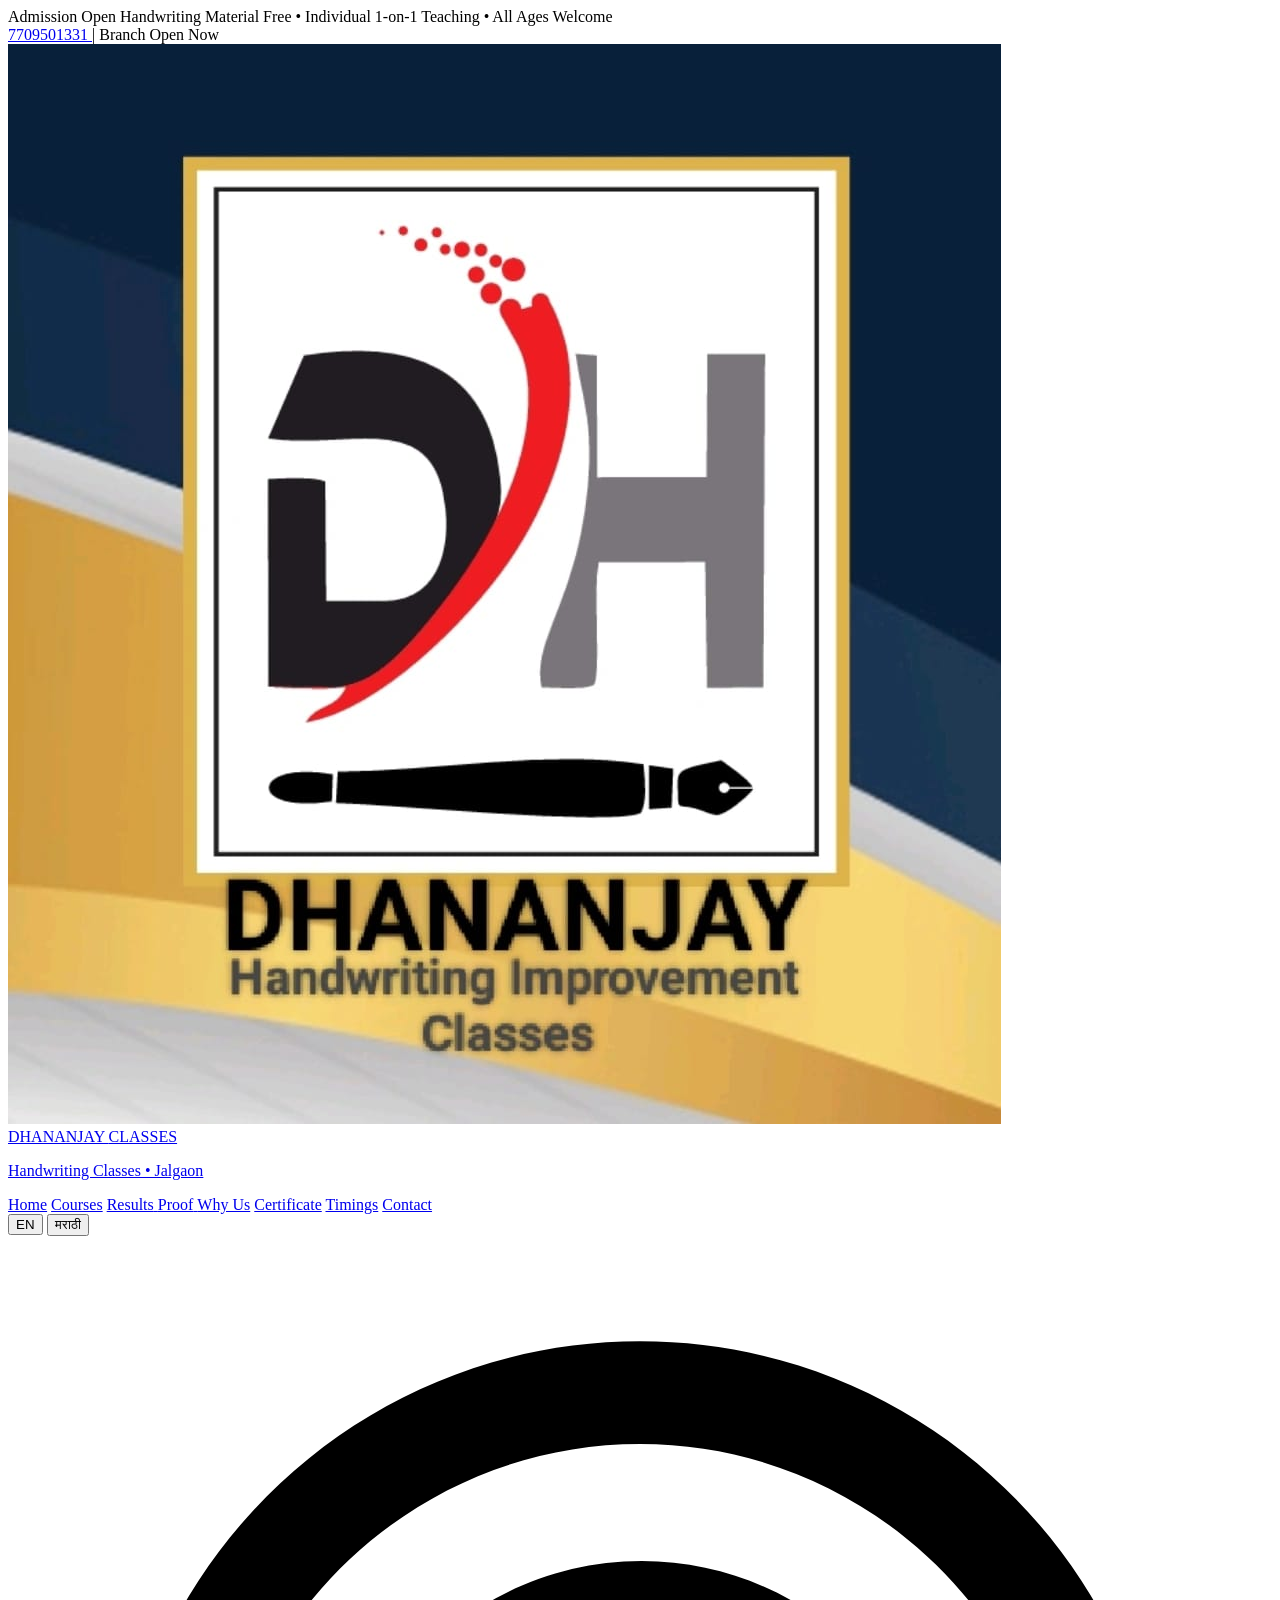
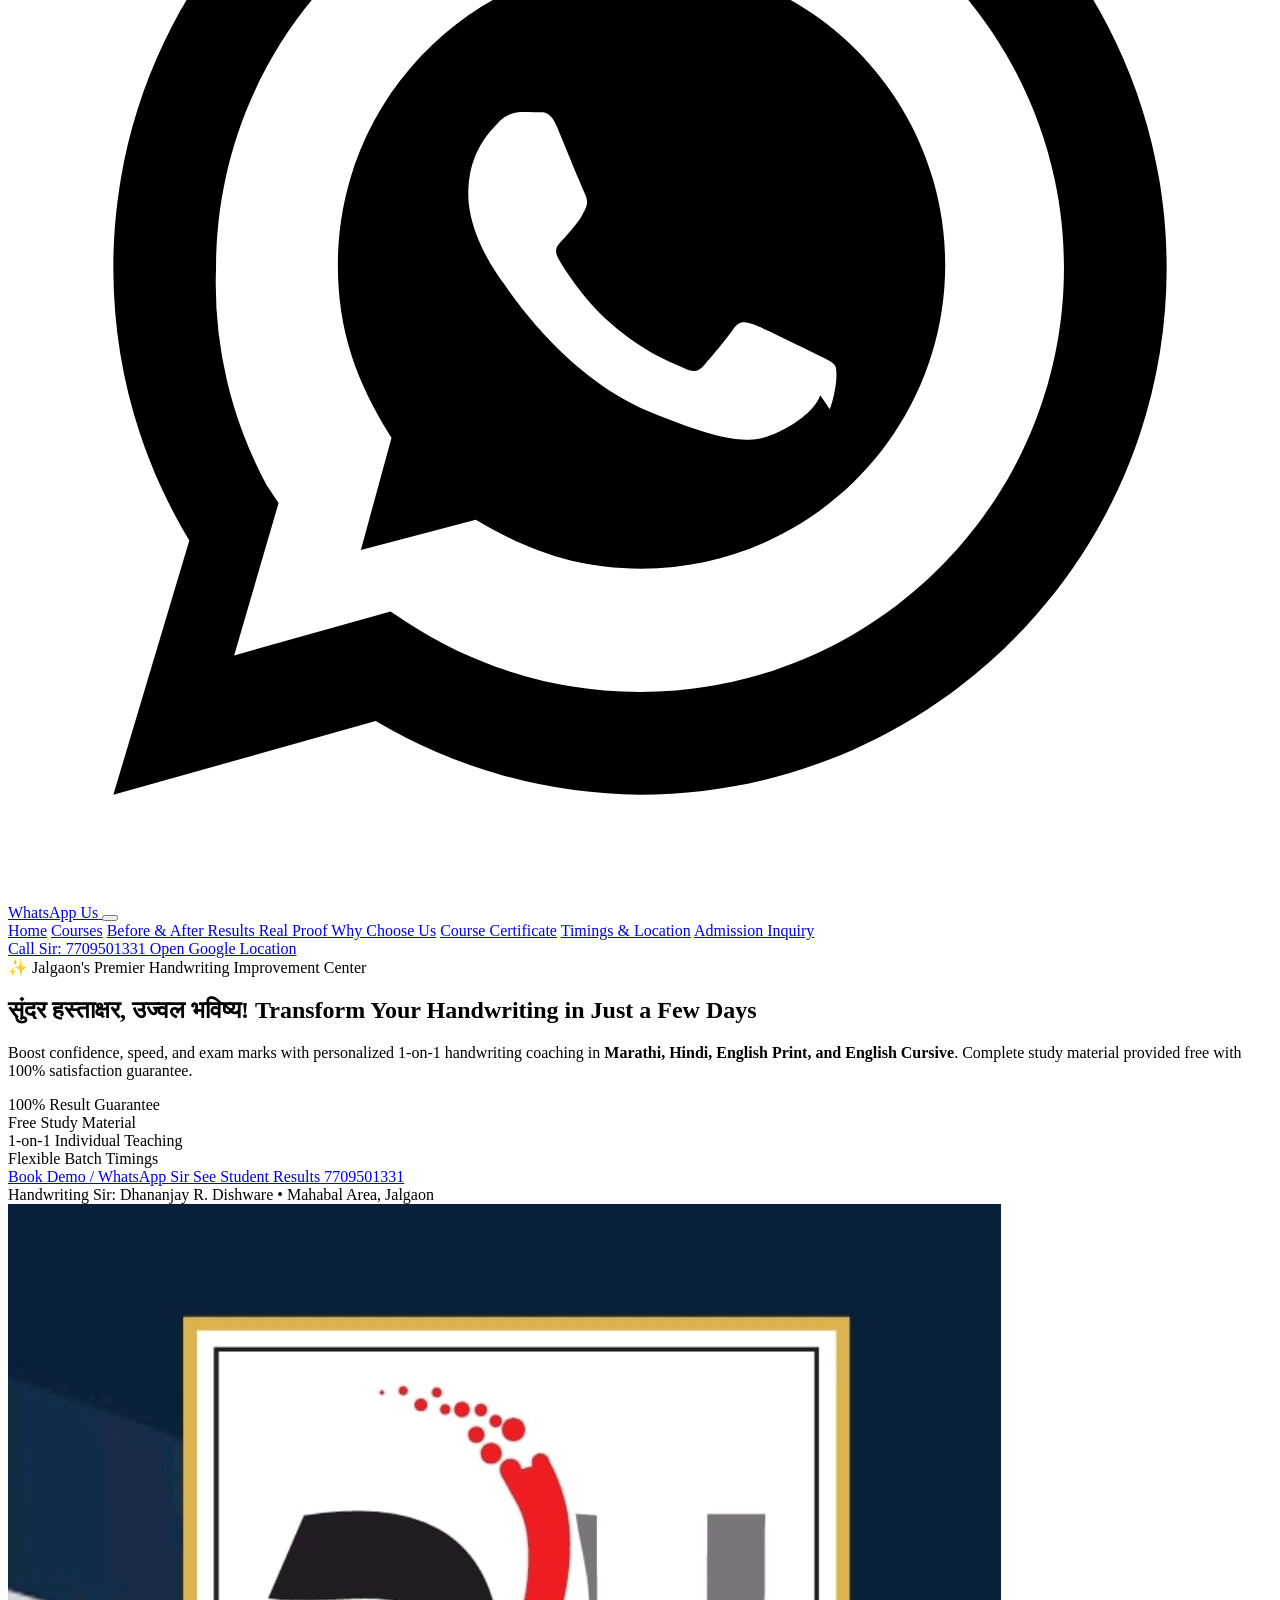
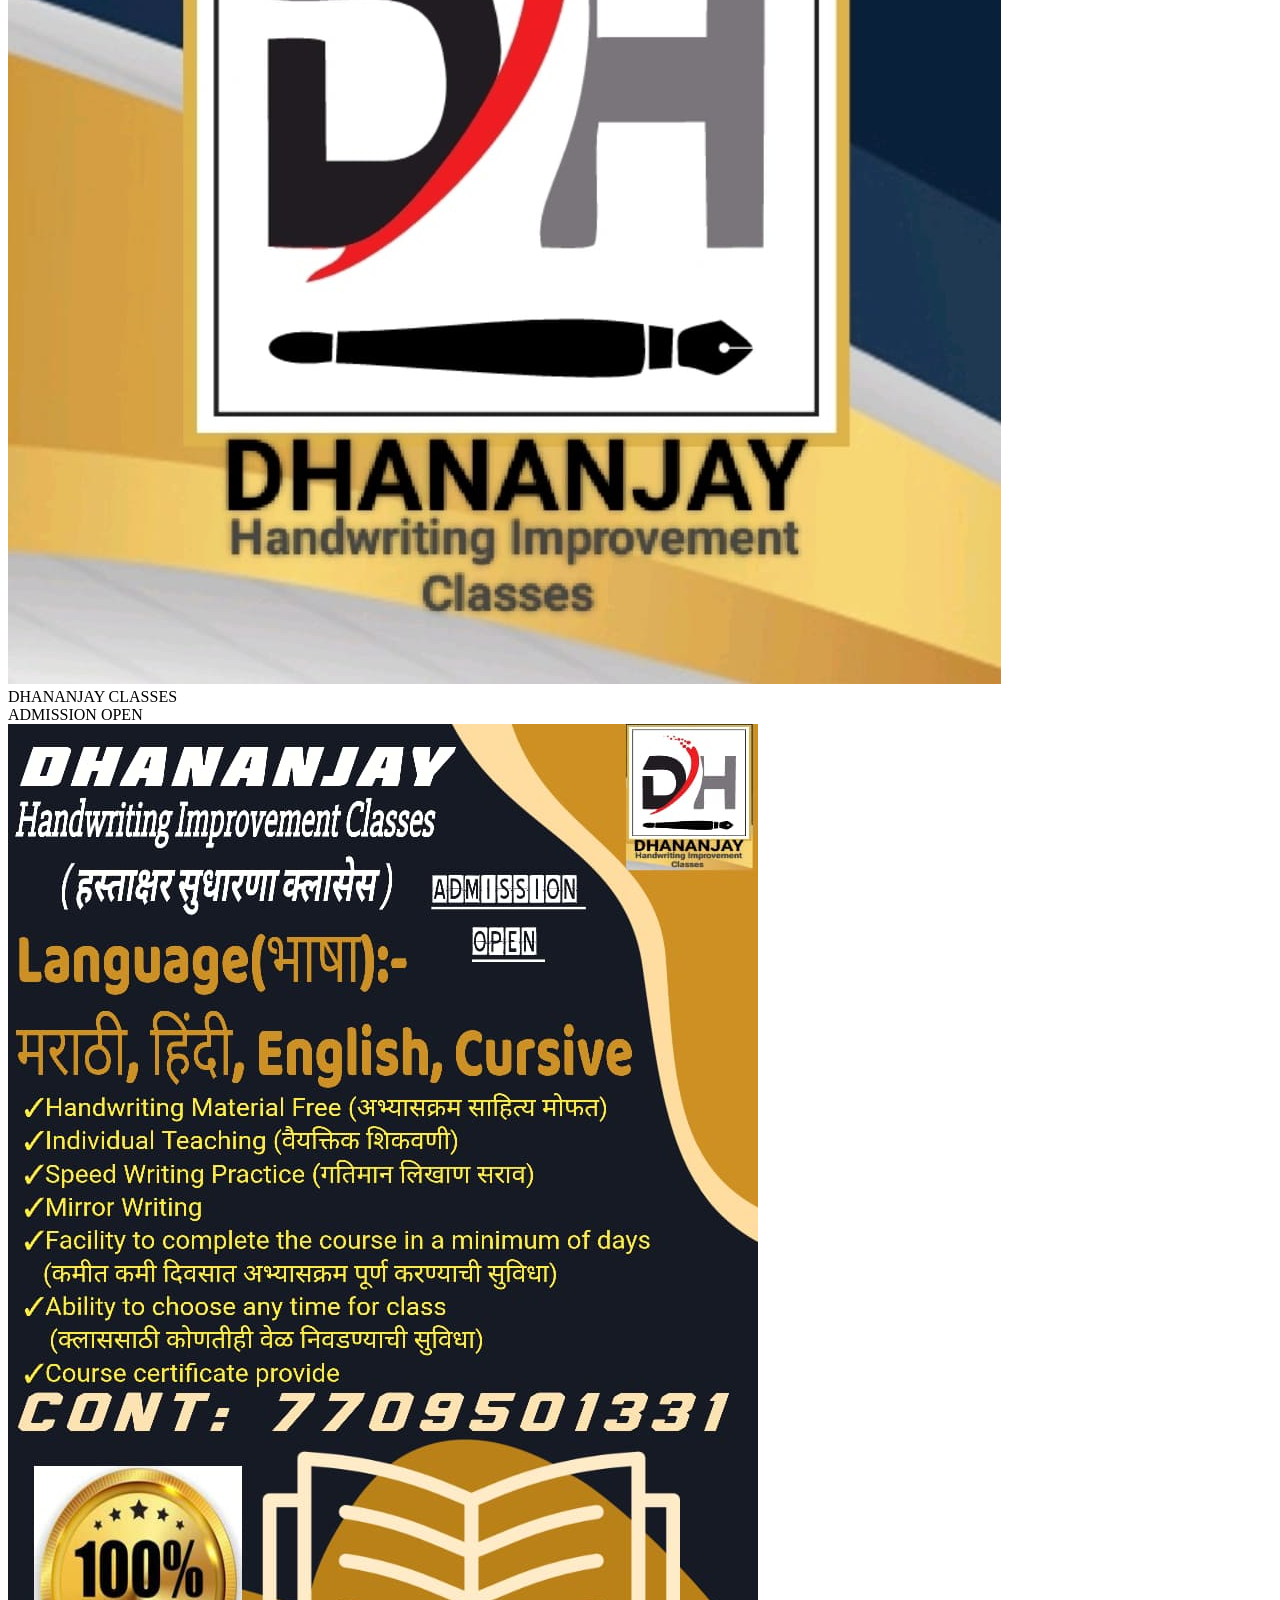
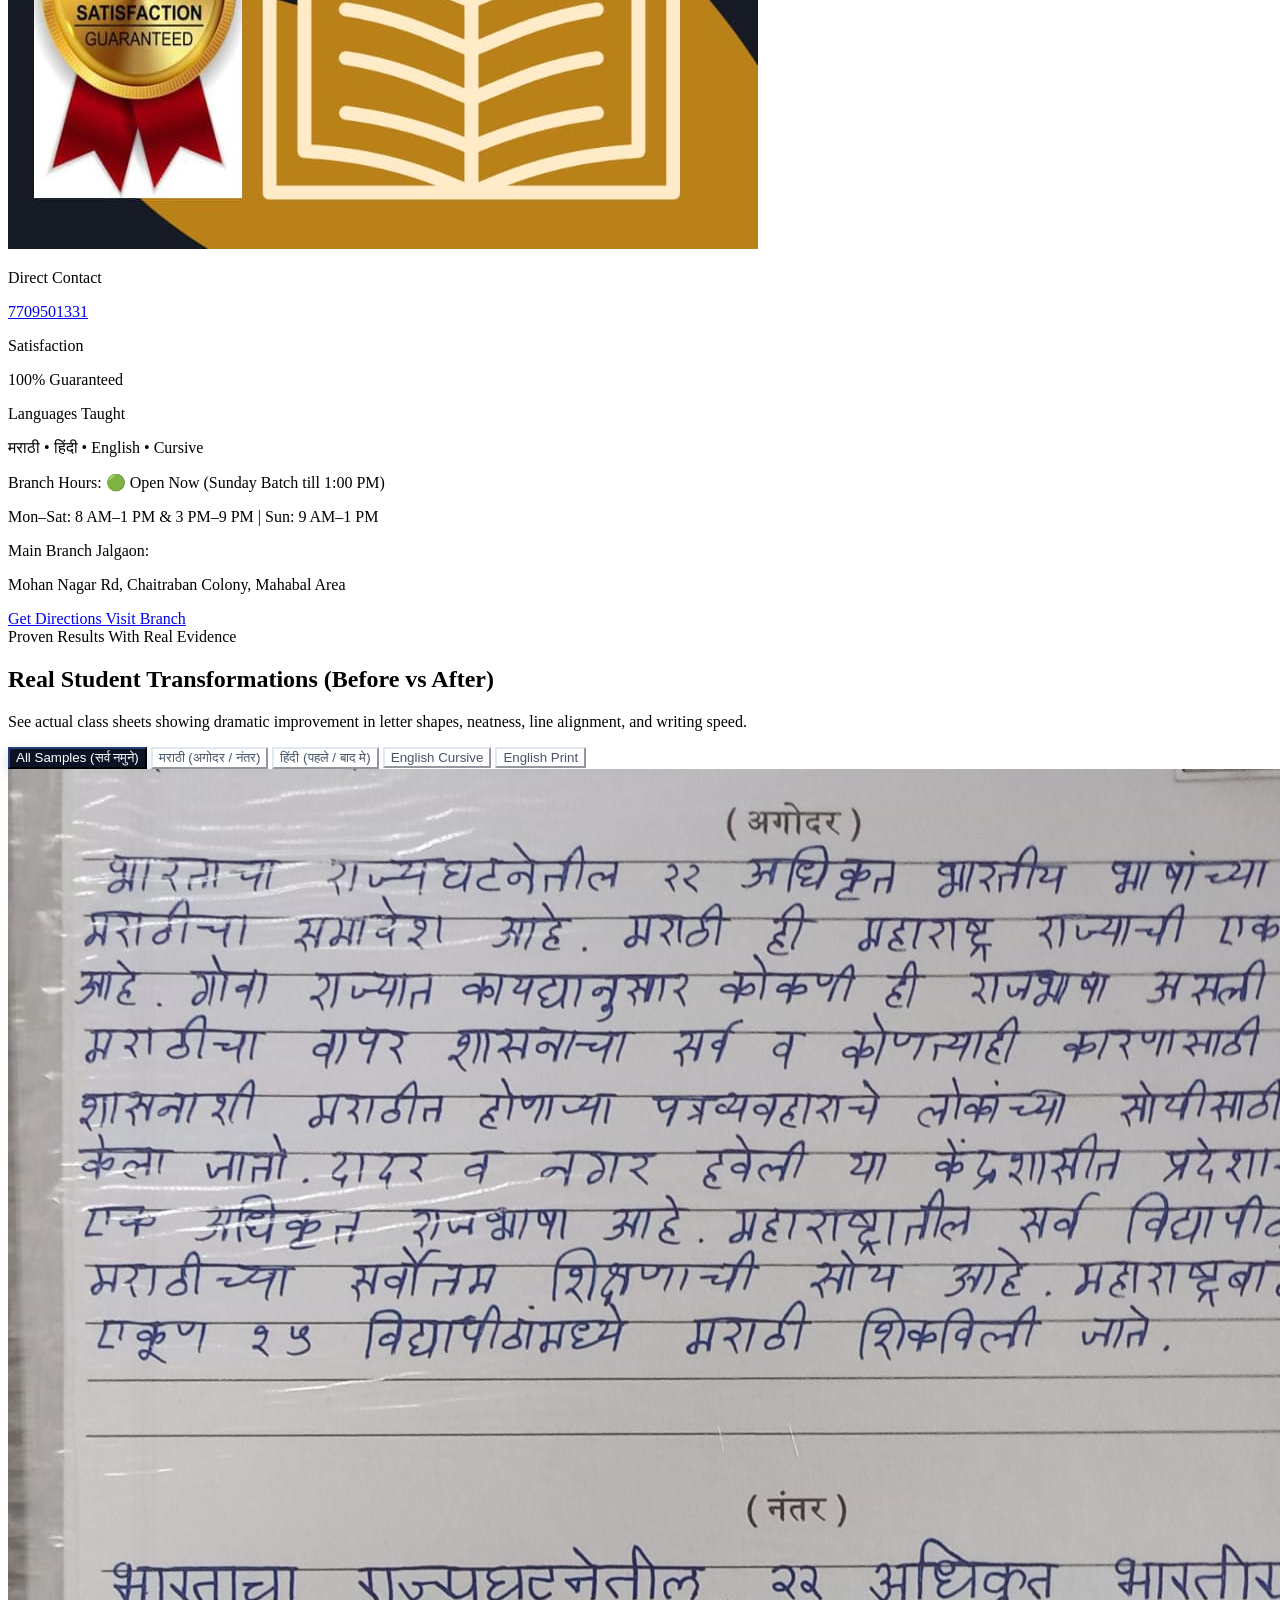
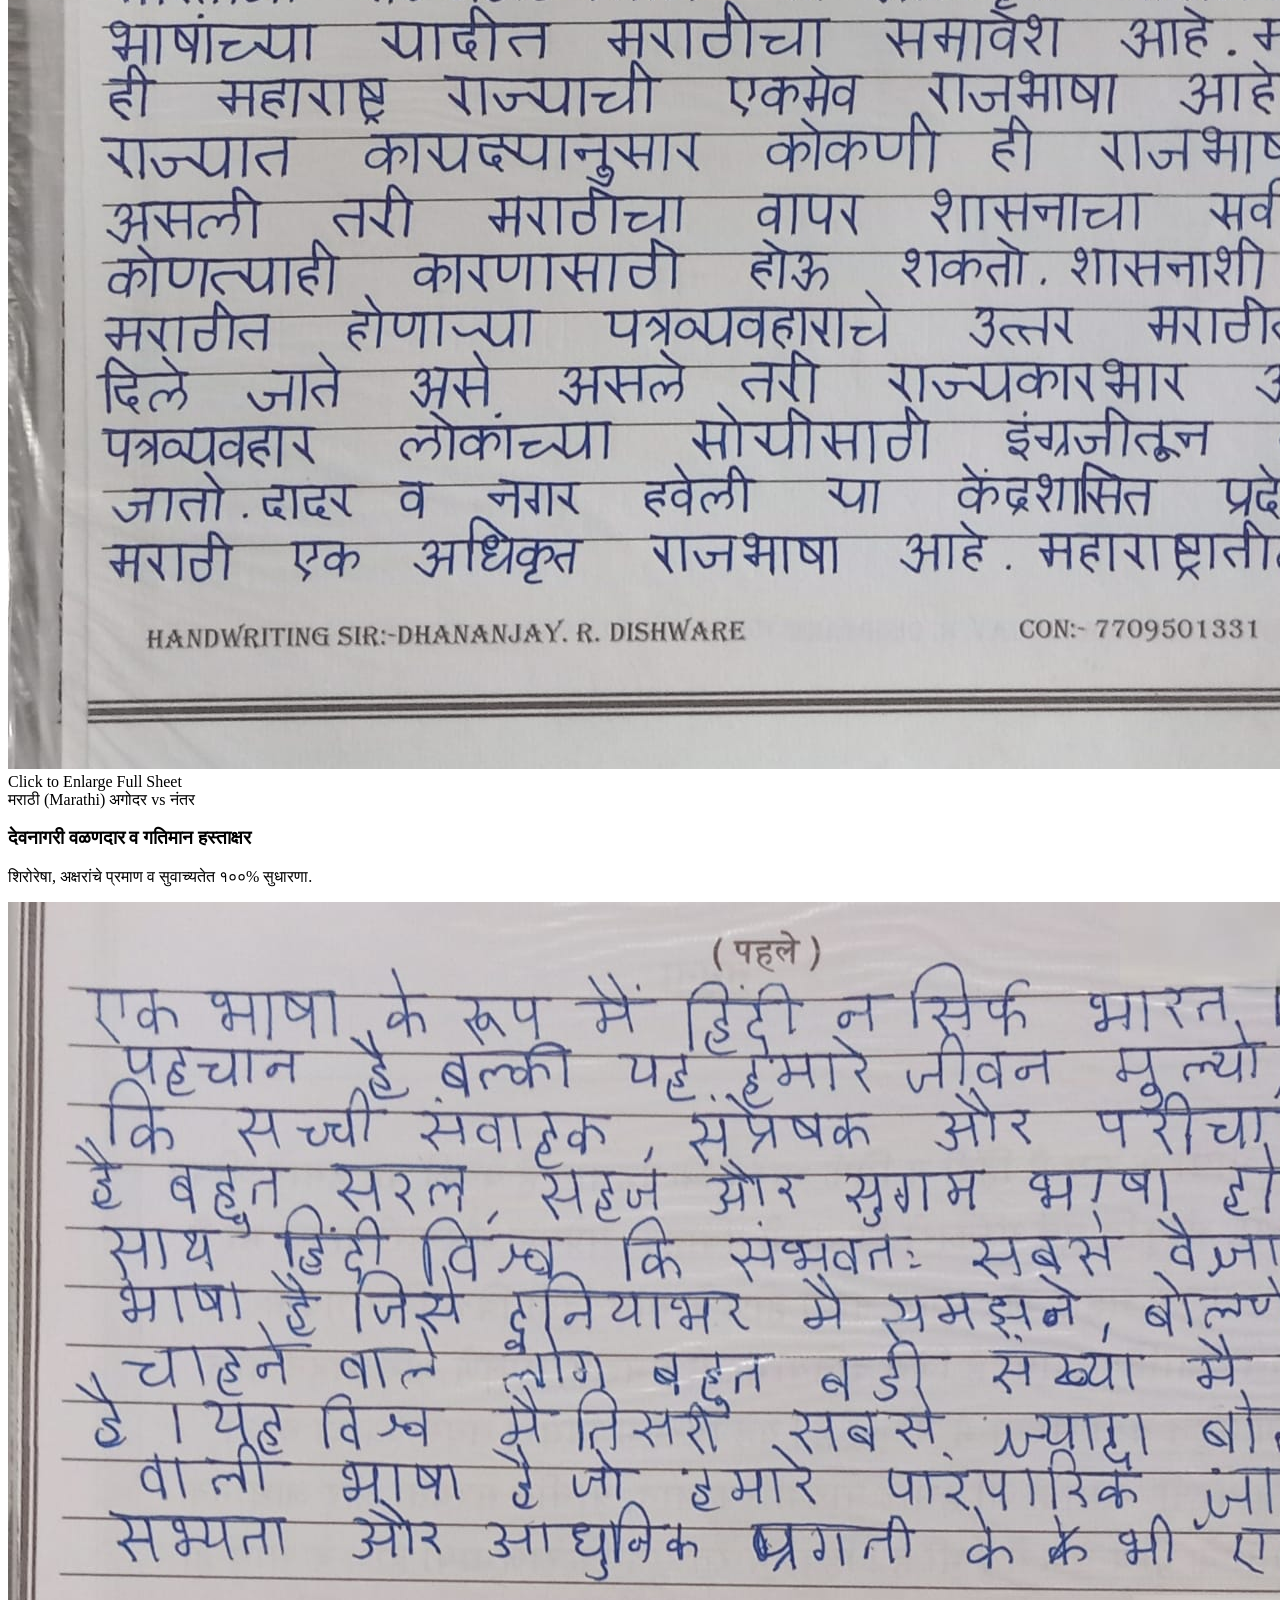
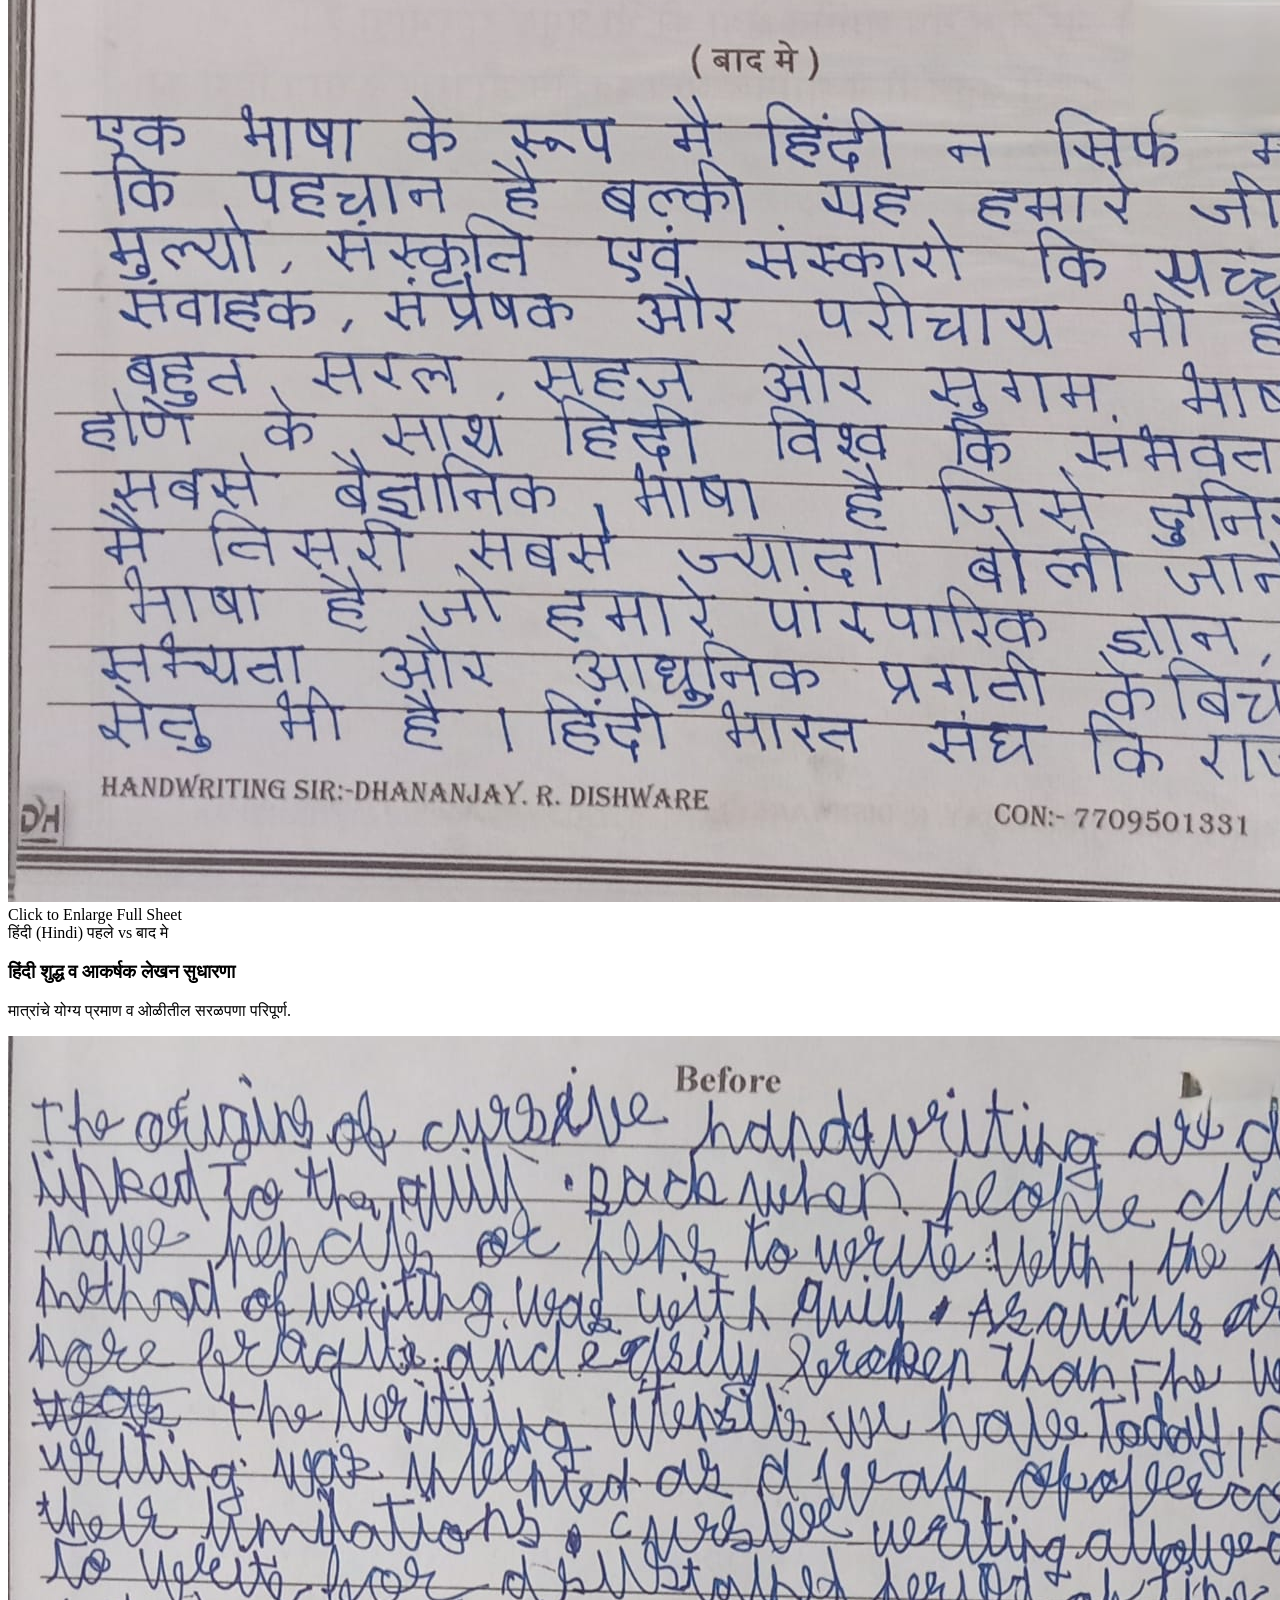
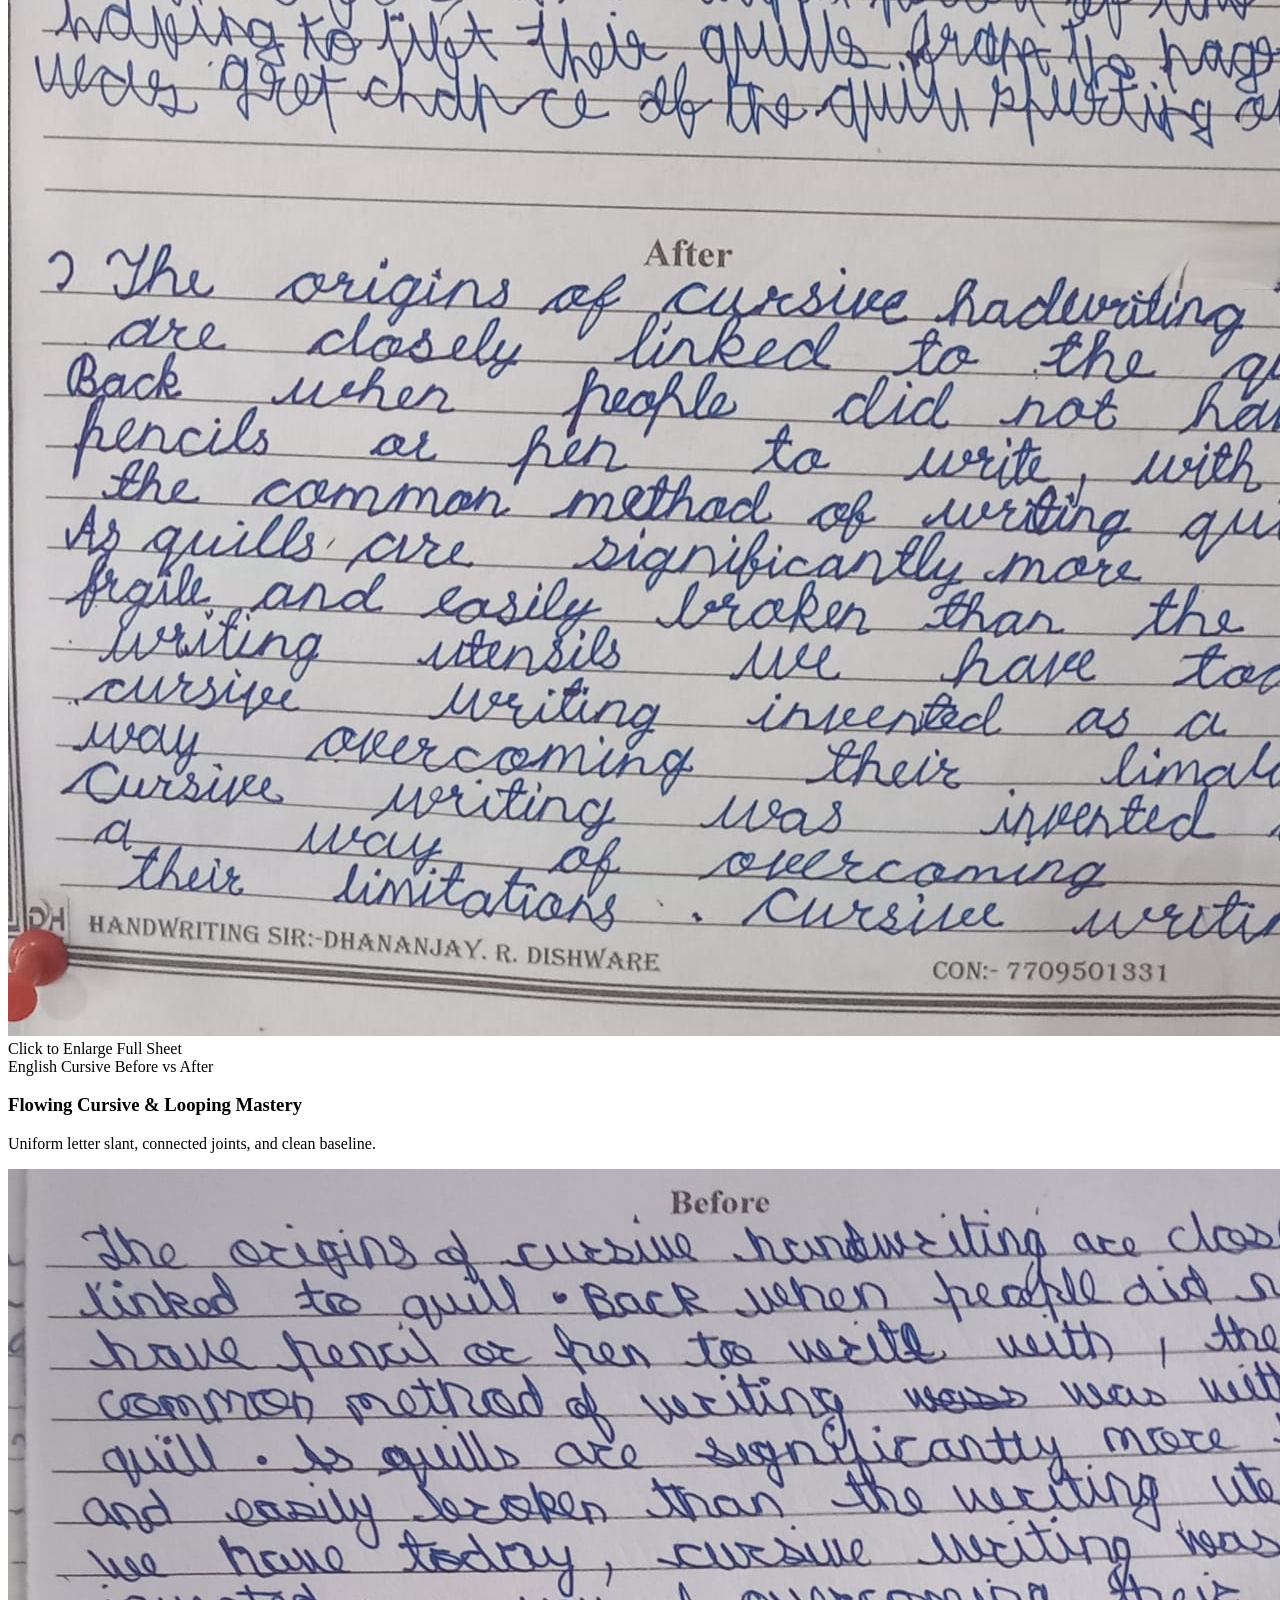
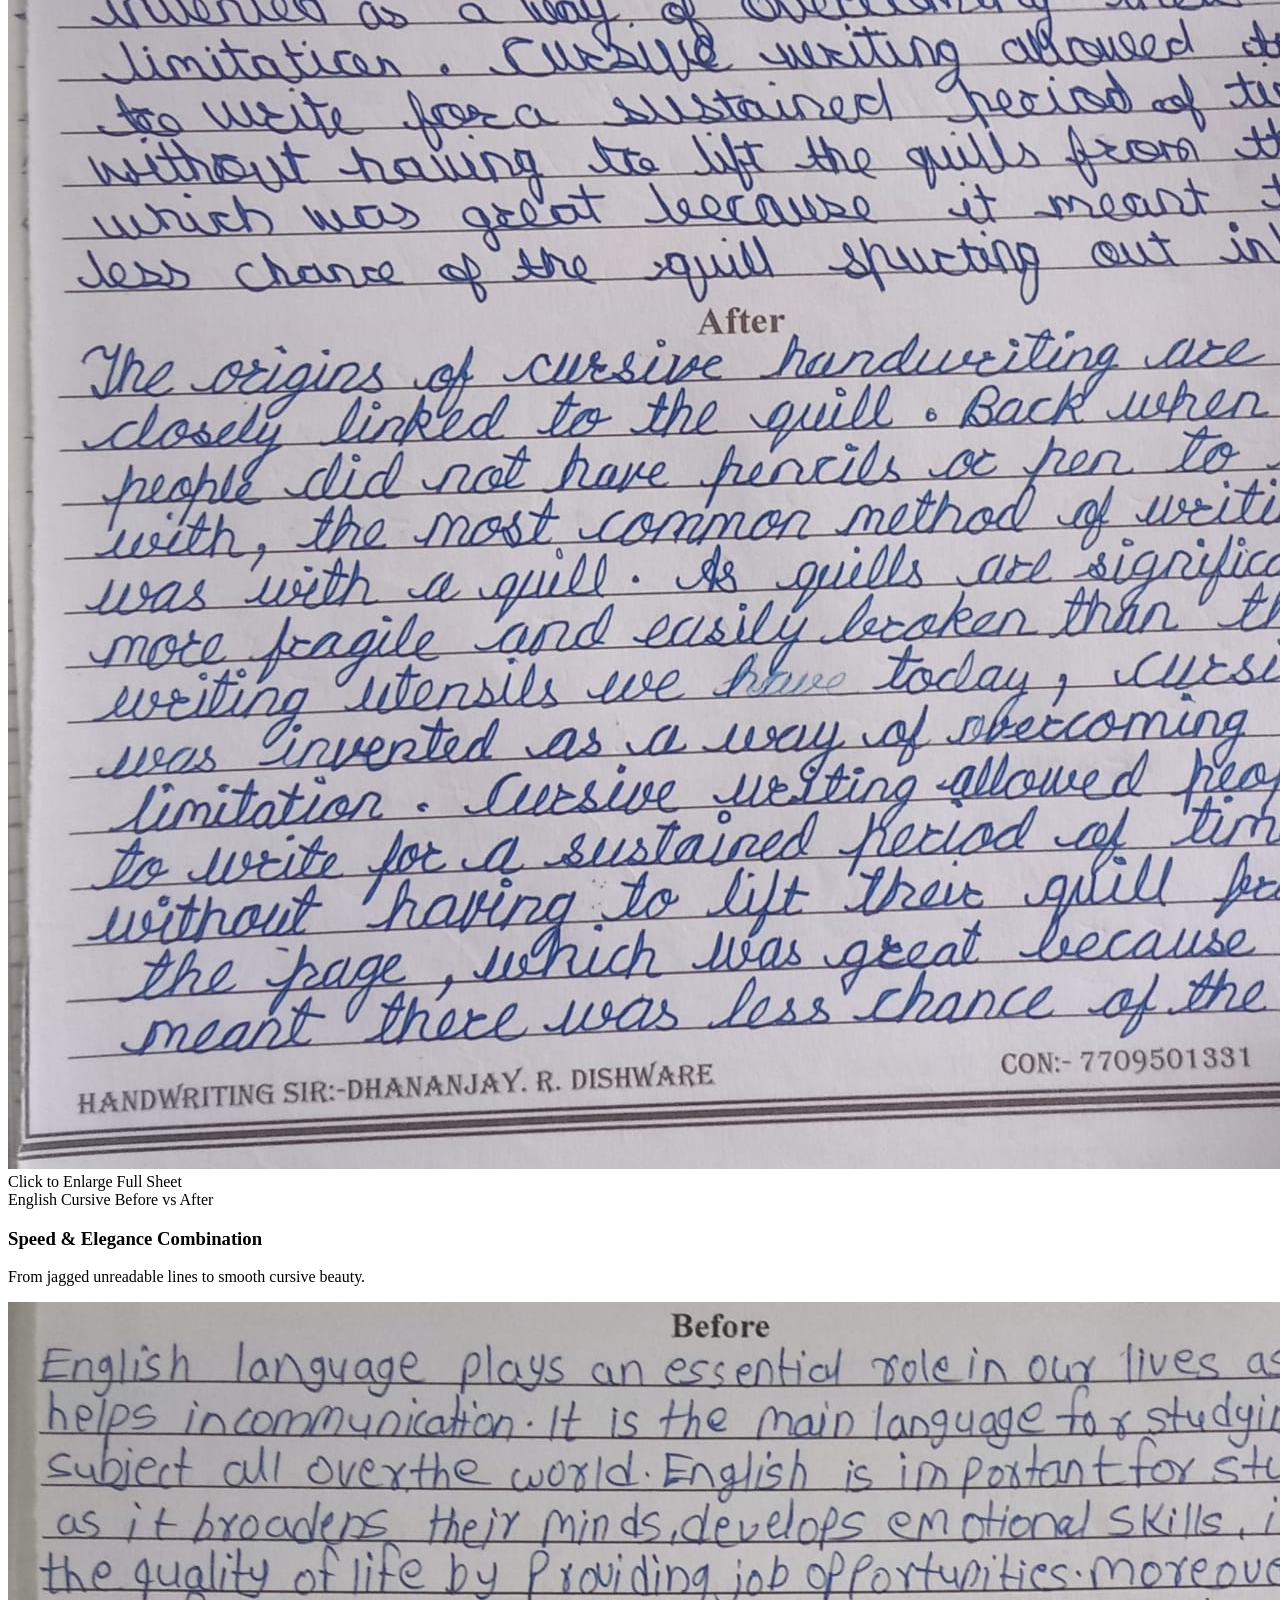
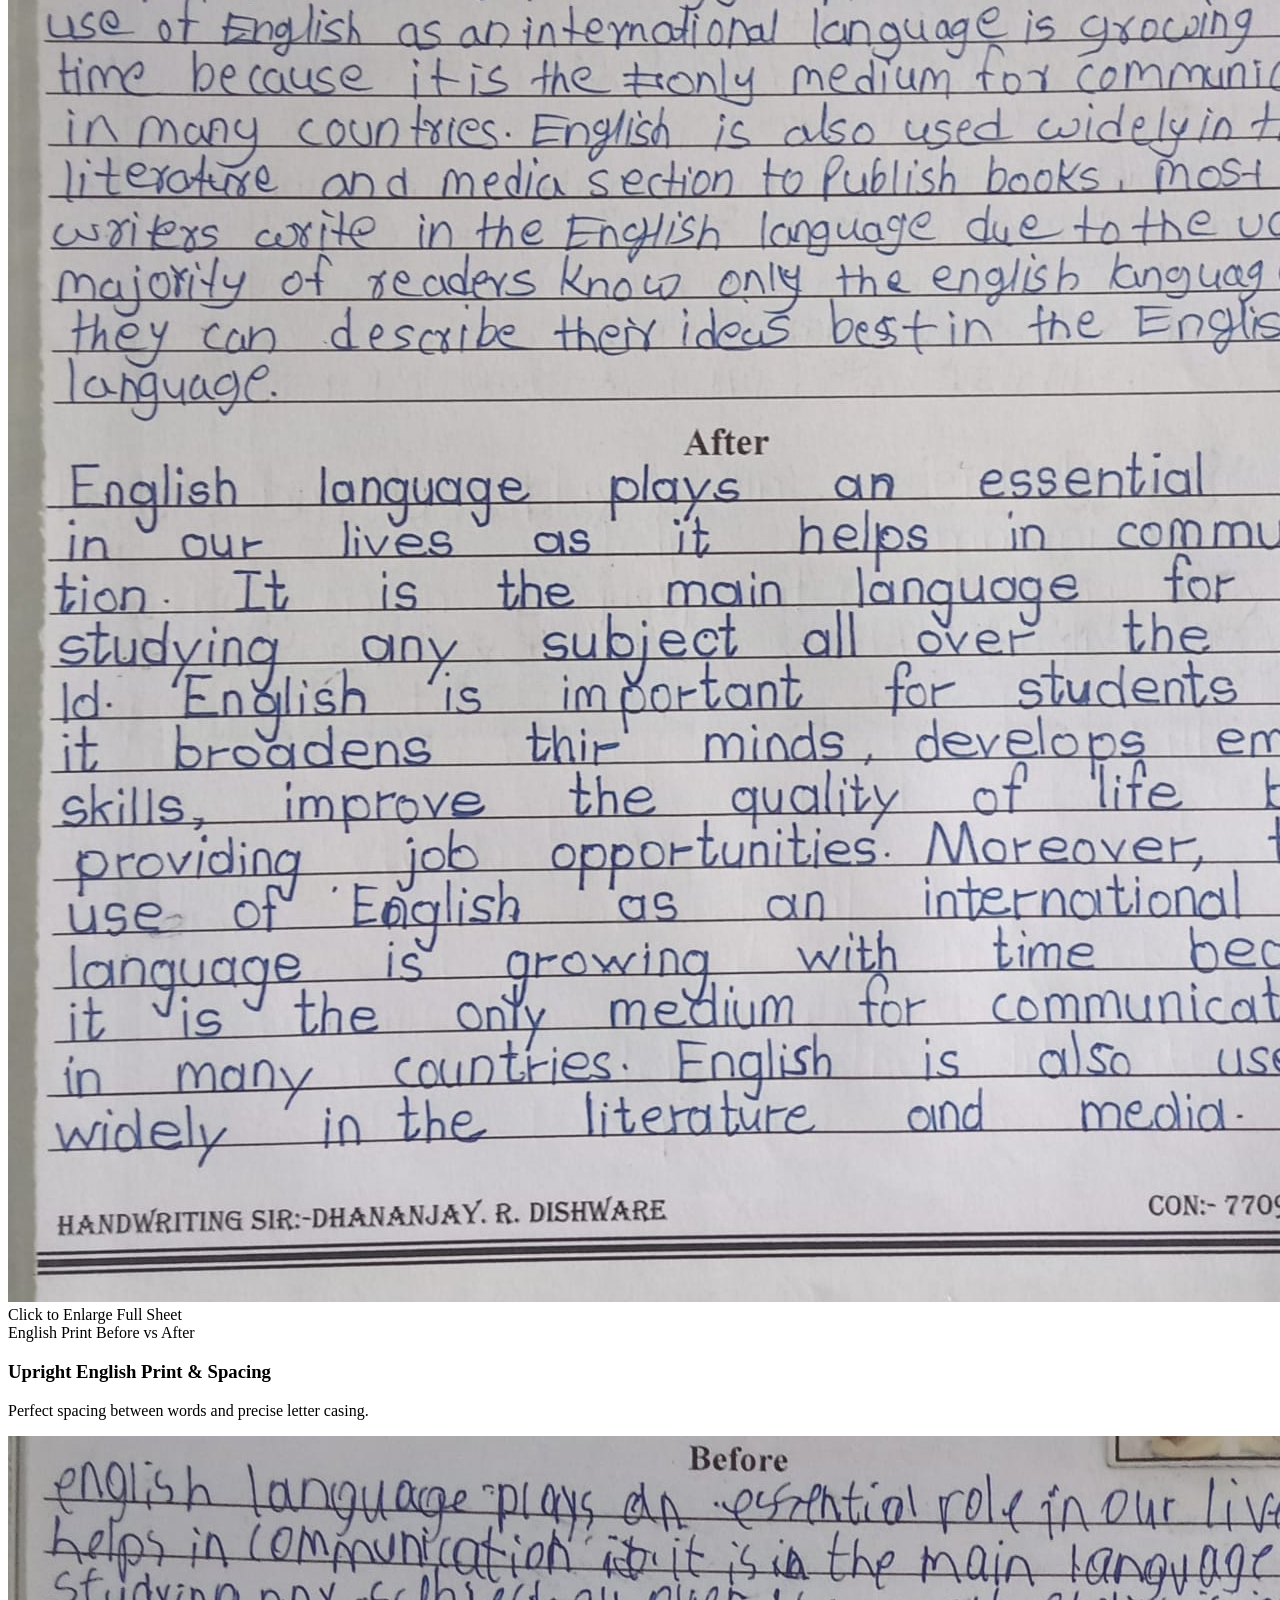
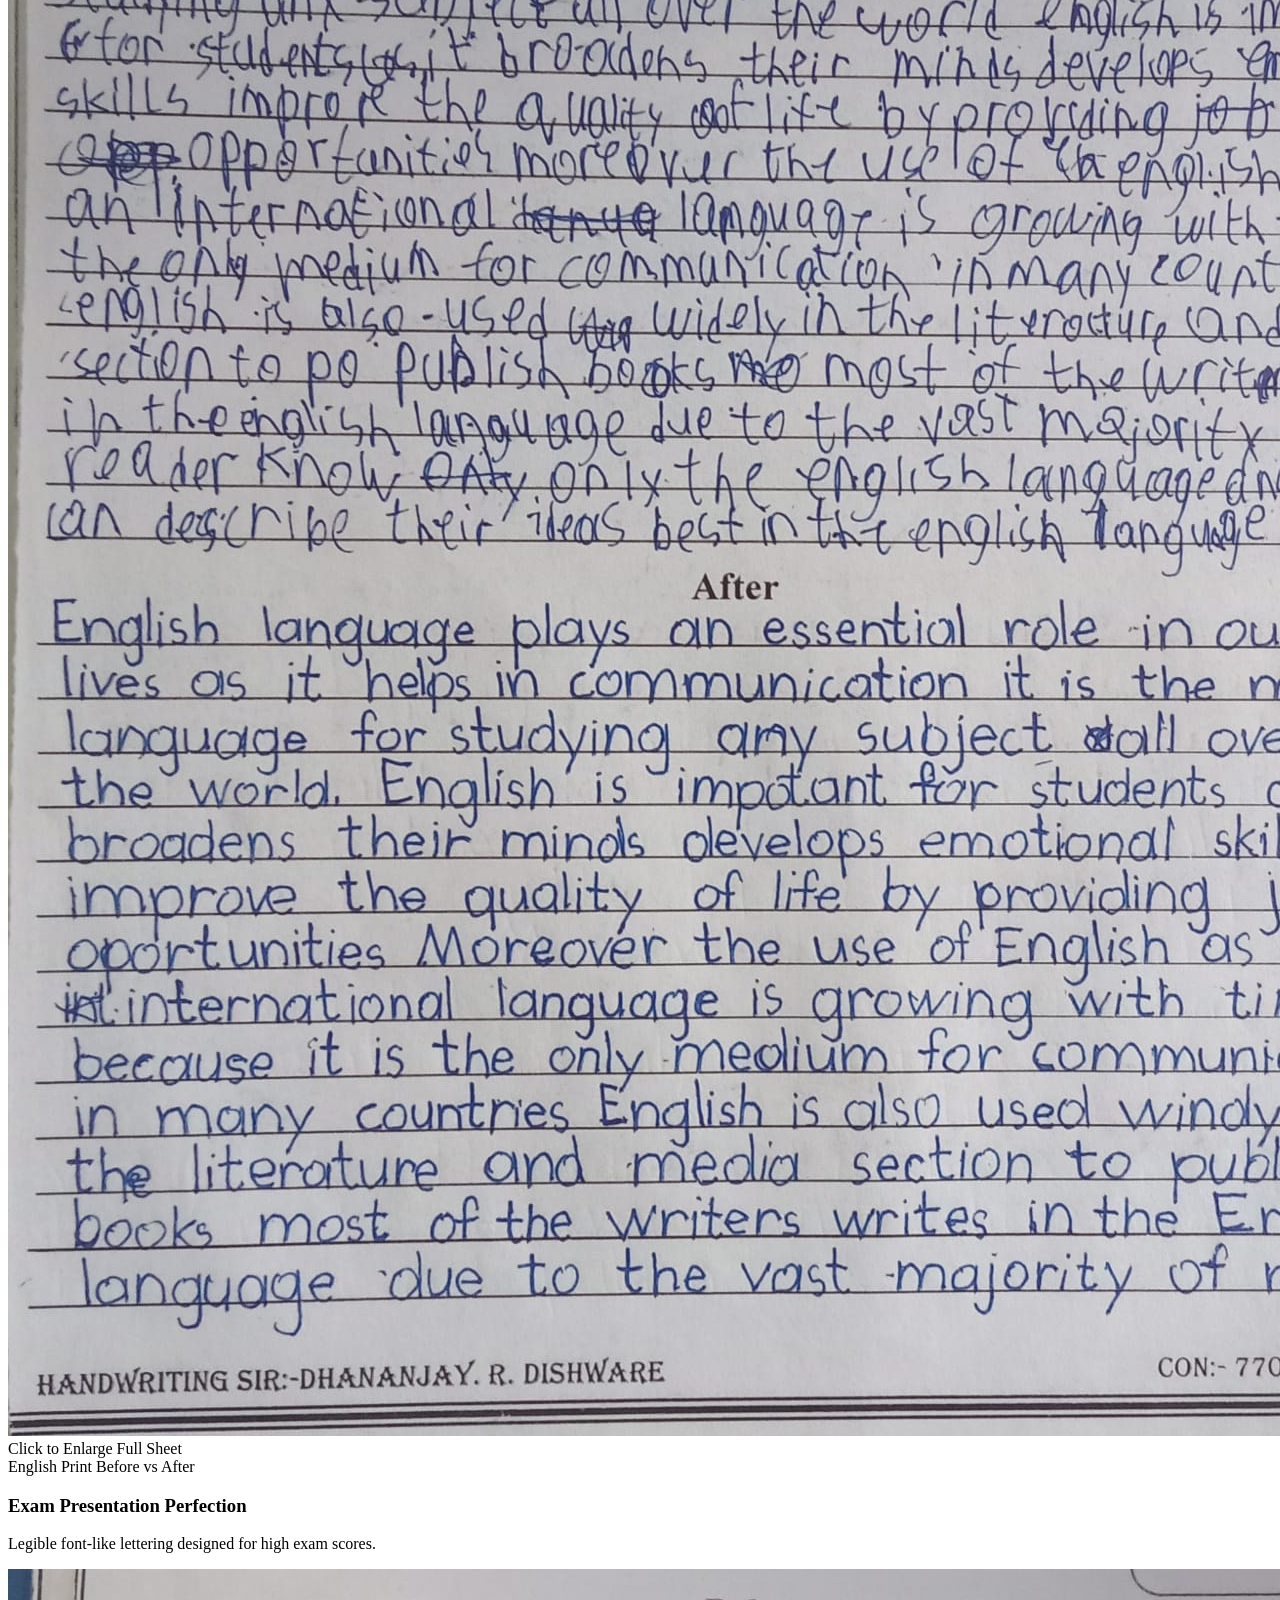
==== commit 3cad50ed: "Fix header layout: prevent wrapping, improve spacing, authentic WhatsApp icon" ====
--- a/index.html
+++ b/index.html
@@ -87,64 +87,67 @@
   </aside>
 
   <!-- ================= MAIN HEADER & NAV ================= -->
-  <header class="sticky top-0 z-40 bg-white/95 backdrop-blur-md border-b border-slate-200/80 transition-all duration-200 shadow-sm">
+  <header class="sticky top-0 z-40 bg-white/95 backdrop-blur-md border-b border-slate-200/90 transition-all duration-200 shadow-sm">
     <div class="max-w-7xl mx-auto px-4 sm:px-6 lg:px-8">
-      <div class="flex items-center justify-between h-20">
+      <div class="flex items-center justify-between h-20 gap-2 sm:gap-4">
         
         <!-- Brand Logo & Title -->
-        <a href="#home" class="flex items-center gap-3.5 group">
-          <div class="relative w-13 h-13 overflow-hidden rounded-xl border border-slate-200 shadow-sm bg-white p-1 flex-shrink-0 group-hover:scale-105 transition-transform duration-200">
-            <img src="assets/logo.jpeg" alt="Dhananjay Classes Logo" class="w-12 h-12 object-contain" />
-          </div>
-          <div class="flex flex-col">
-            <div class="flex items-center gap-2">
-              <span class="font-extrabold text-xl md:text-2xl tracking-tight text-brand-navy group-hover:text-brand-red transition-colors">
+        <a href="#home" class="flex items-center gap-2.5 sm:gap-3 group flex-shrink-0">
+          <div class="relative w-11 h-11 sm:w-12 sm:h-12 overflow-hidden rounded-xl border border-slate-200 shadow-sm bg-white p-1 flex-shrink-0 group-hover:scale-105 transition-transform duration-200">
+            <img src="assets/logo.jpeg" alt="Dhananjay Classes Logo" class="w-full h-full object-contain" />
+          </div>
+          <div class="flex flex-col justify-center">
+            <div class="flex items-center gap-1.5 leading-none">
+              <span class="font-black text-lg sm:text-xl md:text-2xl tracking-tight text-brand-navy group-hover:text-brand-red transition-colors whitespace-nowrap">
                 DHANANJAY
               </span>
-              <span class="text-[10px] font-bold px-1.5 py-0.5 rounded bg-amber-100 text-amber-800 border border-amber-300">
+              <span class="text-[9px] sm:text-[10px] font-extrabold px-1.5 py-0.5 rounded bg-amber-100 text-amber-900 border border-amber-300 tracking-wider">
                 CLASSES
               </span>
             </div>
-            <p class="text-xs text-slate-500 font-medium tracking-wide" data-i18n="logo_sub">
-              Handwriting Improvement Classes • Jalgaon
+            <p class="text-[10px] sm:text-[11px] text-slate-500 font-medium tracking-tight whitespace-nowrap mt-1" data-i18n="logo_sub">
+              Handwriting Classes • Jalgaon
             </p>
           </div>
         </a>
 
-        <!-- Desktop Navigation -->
-        <nav class="hidden lg:flex items-center gap-7 text-sm font-semibold text-slate-700">
-          <a href="#home" class="hover:text-brand-red transition-colors py-2" data-i18n="nav_home">Home</a>
-          <a href="#courses" class="hover:text-brand-red transition-colors py-2" data-i18n="nav_courses">Courses</a>
-          <a href="#results" class="hover:text-brand-red transition-colors py-2 flex items-center gap-1.5">
-            <span data-i18n="nav_results">Before & After Results</span>
-            <span class="w-2 h-2 rounded-full bg-brand-red animate-pulse"></span>
+        <!-- Desktop Navigation (Clean, One-Line, Never Wraps) -->
+        <nav class="hidden lg:flex items-center gap-1 xl:gap-2 text-xs xl:text-sm font-bold text-slate-700">
+          <a href="#home" class="nav-link px-2.5 py-2 rounded-lg hover:text-brand-red hover:bg-slate-50 transition-all whitespace-nowrap" data-i18n="nav_home">Home</a>
+          <a href="#courses" class="nav-link px-2.5 py-2 rounded-lg hover:text-brand-red hover:bg-slate-50 transition-all whitespace-nowrap" data-i18n="nav_courses">Courses</a>
+          <a href="#results" class="nav-link px-2.5 py-2 rounded-lg hover:text-brand-red hover:bg-slate-50 transition-all whitespace-nowrap inline-flex items-center gap-1.5">
+            <span data-i18n="nav_results">Results</span>
+            <span class="text-[10px] bg-red-100 text-brand-red font-extrabold px-1.5 py-0.5 rounded-full uppercase tracking-wider">Proof</span>
           </a>
-          <a href="#features" class="hover:text-brand-red transition-colors py-2" data-i18n="nav_features">Why Us</a>
-          <a href="#certificate" class="hover:text-brand-red transition-colors py-2" data-i18n="nav_certificate">Certificate</a>
-          <a href="#timings" class="hover:text-brand-red transition-colors py-2" data-i18n="nav_timings">Timings & Location</a>
-          <a href="#contact" class="hover:text-brand-red transition-colors py-2" data-i18n="nav_contact">Contact</a>
+          <a href="#features" class="nav-link px-2.5 py-2 rounded-lg hover:text-brand-red hover:bg-slate-50 transition-all whitespace-nowrap" data-i18n="nav_features">Why Us</a>
+          <a href="#certificate" class="nav-link px-2.5 py-2 rounded-lg hover:text-brand-red hover:bg-slate-50 transition-all whitespace-nowrap" data-i18n="nav_certificate">Certificate</a>
+          <a href="#timings" class="nav-link px-2.5 py-2 rounded-lg hover:text-brand-red hover:bg-slate-50 transition-all whitespace-nowrap" data-i18n="nav_timings">Timings</a>
+          <a href="#contact" class="nav-link px-2.5 py-2 rounded-lg hover:text-brand-red hover:bg-slate-50 transition-all whitespace-nowrap" data-i18n="nav_contact">Contact</a>
         </nav>
 
-        <!-- Header Actions: Language Switcher & Call CTA -->
-        <div class="flex items-center gap-3">
+        <!-- Header Actions: Language Switcher, WhatsApp & Menu -->
+        <div class="flex items-center gap-2 sm:gap-3 flex-shrink-0">
           <!-- Language Toggle Switcher -->
-          <div class="inline-flex p-1 bg-slate-100 rounded-xl border border-slate-200 text-xs font-bold" id="languageSelector">
-            <button id="langEn" class="px-2.5 py-1 rounded-lg transition-all duration-200 bg-white text-brand-navy shadow-sm" onclick="setLanguage('en')">
+          <div class="inline-flex p-0.5 bg-slate-100 rounded-xl border border-slate-200 text-xs font-bold flex-shrink-0" id="languageSelector">
+            <button id="langEn" class="px-2 sm:px-2.5 py-1 rounded-lg transition-all duration-200 bg-white text-brand-navy shadow-sm" onclick="setLanguage('en')">
               EN
             </button>
-            <button id="langMr" class="px-2.5 py-1 rounded-lg transition-all duration-200 text-slate-500 hover:text-slate-800" onclick="setLanguage('mr')">
+            <button id="langMr" class="px-2 sm:px-2.5 py-1 rounded-lg transition-all duration-200 text-slate-500 hover:text-slate-800" onclick="setLanguage('mr')">
               मराठी
             </button>
           </div>
 
-          <!-- Quick WhatsApp / Call Button (Desktop) -->
-          <a href="https://wa.me/917709501331?text=Hello%20Dhananjay%20Sir%2C%20I%20want%20to%20know%20about%20Handwriting%20Improvement%20Classes." target="_blank" rel="noopener noreferrer" class="hidden sm:inline-flex items-center gap-2 bg-emerald-600 hover:bg-emerald-700 text-white font-bold text-xs md:text-sm px-4 py-2.5 rounded-xl shadow-md hover:shadow-lg transition-all transform hover:-translate-y-0.5">
-            <i data-lucide="message-circle" class="w-4 h-4"></i>
+          <!-- Quick WhatsApp Button with Verified SVG Icon -->
+          <a href="https://wa.me/917709501331?text=Hello%20Dhananjay%20Sir%2C%20I%20want%20to%20know%20about%20Handwriting%20Improvement%20Classes." target="_blank" rel="noopener noreferrer" class="hidden sm:inline-flex items-center gap-2 bg-emerald-600 hover:bg-emerald-700 text-white font-bold text-xs xl:text-sm px-3.5 py-2.5 rounded-xl shadow-md hover:shadow-lg transition-all transform hover:-translate-y-0.5 whitespace-nowrap flex-shrink-0">
+            <svg class="w-4 h-4 fill-current flex-shrink-0" viewBox="0 0 24 24">
+              <path d="M12.031 6.172c-3.181 0-5.767 2.586-5.768 5.766-.001 1.298.38 2.27 1.019 3.287l-.582 2.128 2.182-.573c.978.58 1.911.928 3.145.929 3.178 0 5.767-2.587 5.768-5.766.001-3.187-2.575-5.77-5.764-5.771zm3.392 8.244c-.144.405-.837.774-1.17.824-.312.045-.694.06-2.072-.511-1.636-.679-2.695-2.339-2.777-2.449-.082-.109-.665-.884-.665-1.684 0-.8.419-1.194.568-1.356.149-.163.325-.203.433-.203.11 0 .219.002.315.006.102.005.239-.039.373.284.14.339.479 1.168.521 1.253.042.085.07.185.012.3-.058.114-.087.185-.173.285-.086.101-.182.225-.26.302-.087.086-.178.18-.076.355.101.175.452.746.97 1.209.668.596 1.232.781 1.407.868.175.086.277.072.38-.044.103-.116.442-.515.56-.692.118-.177.236-.148.397-.089.162.059 1.026.484 1.202.572.176.088.293.132.336.206.044.073.044.425-.1.83z"/>
+              <path d="M12 2C6.477 2 2 6.477 2 12c0 1.891.527 3.66 1.443 5.174L2 22l4.982-1.398A9.954 9.954 0 0 0 12 22c5.523 0 10-4.477 10-10S17.523 2 12 2zm0 18.05c-1.624 0-3.14-.486-4.42-1.32l-.317-.207-2.969.833.844-2.894-.226-.339A8.04 8.04 0 0 1 3.95 12c0-4.439 3.611-8.05 8.05-8.05s8.05 3.611 8.05 8.05-3.611 8.05-8.05 8.05z"/>
+            </svg>
             <span data-i18n="btn_whatsapp">WhatsApp Us</span>
           </a>
 
           <!-- Mobile Menu Hamburger Button -->
-          <button id="mobileMenuBtn" aria-label="Toggle Navigation Menu" class="lg:hidden p-2 rounded-xl text-slate-700 hover:bg-slate-100 focus:outline-none">
+          <button id="mobileMenuBtn" aria-label="Toggle Navigation Menu" class="lg:hidden p-2 rounded-xl text-slate-700 hover:bg-slate-100 focus:outline-none flex-shrink-0">
             <i data-lucide="menu" class="w-6 h-6" id="menuOpenIcon"></i>
             <i data-lucide="x" class="w-6 h-6 hidden" id="menuCloseIcon"></i>
           </button>
--- a/styles.css
+++ b/styles.css
@@ -87,3 +87,25 @@
     transform: scale(1);
   }
 }
+
+
+/* Nav Link Micro-Interaction */
+.nav-link {
+  position: relative;
+  transition: color 0.2s ease, background-color 0.2s ease;
+}
+.nav-link::after {
+  content: '';
+  position: absolute;
+  bottom: 2px;
+  left: 50%;
+  width: 0;
+  height: 2px;
+  background-color: #dc2626;
+  transition: width 0.2s ease;
+  transform: translateX(-50%);
+  border-radius: 9999px;
+}
+.nav-link:hover::after {
+  width: 60%;
+}
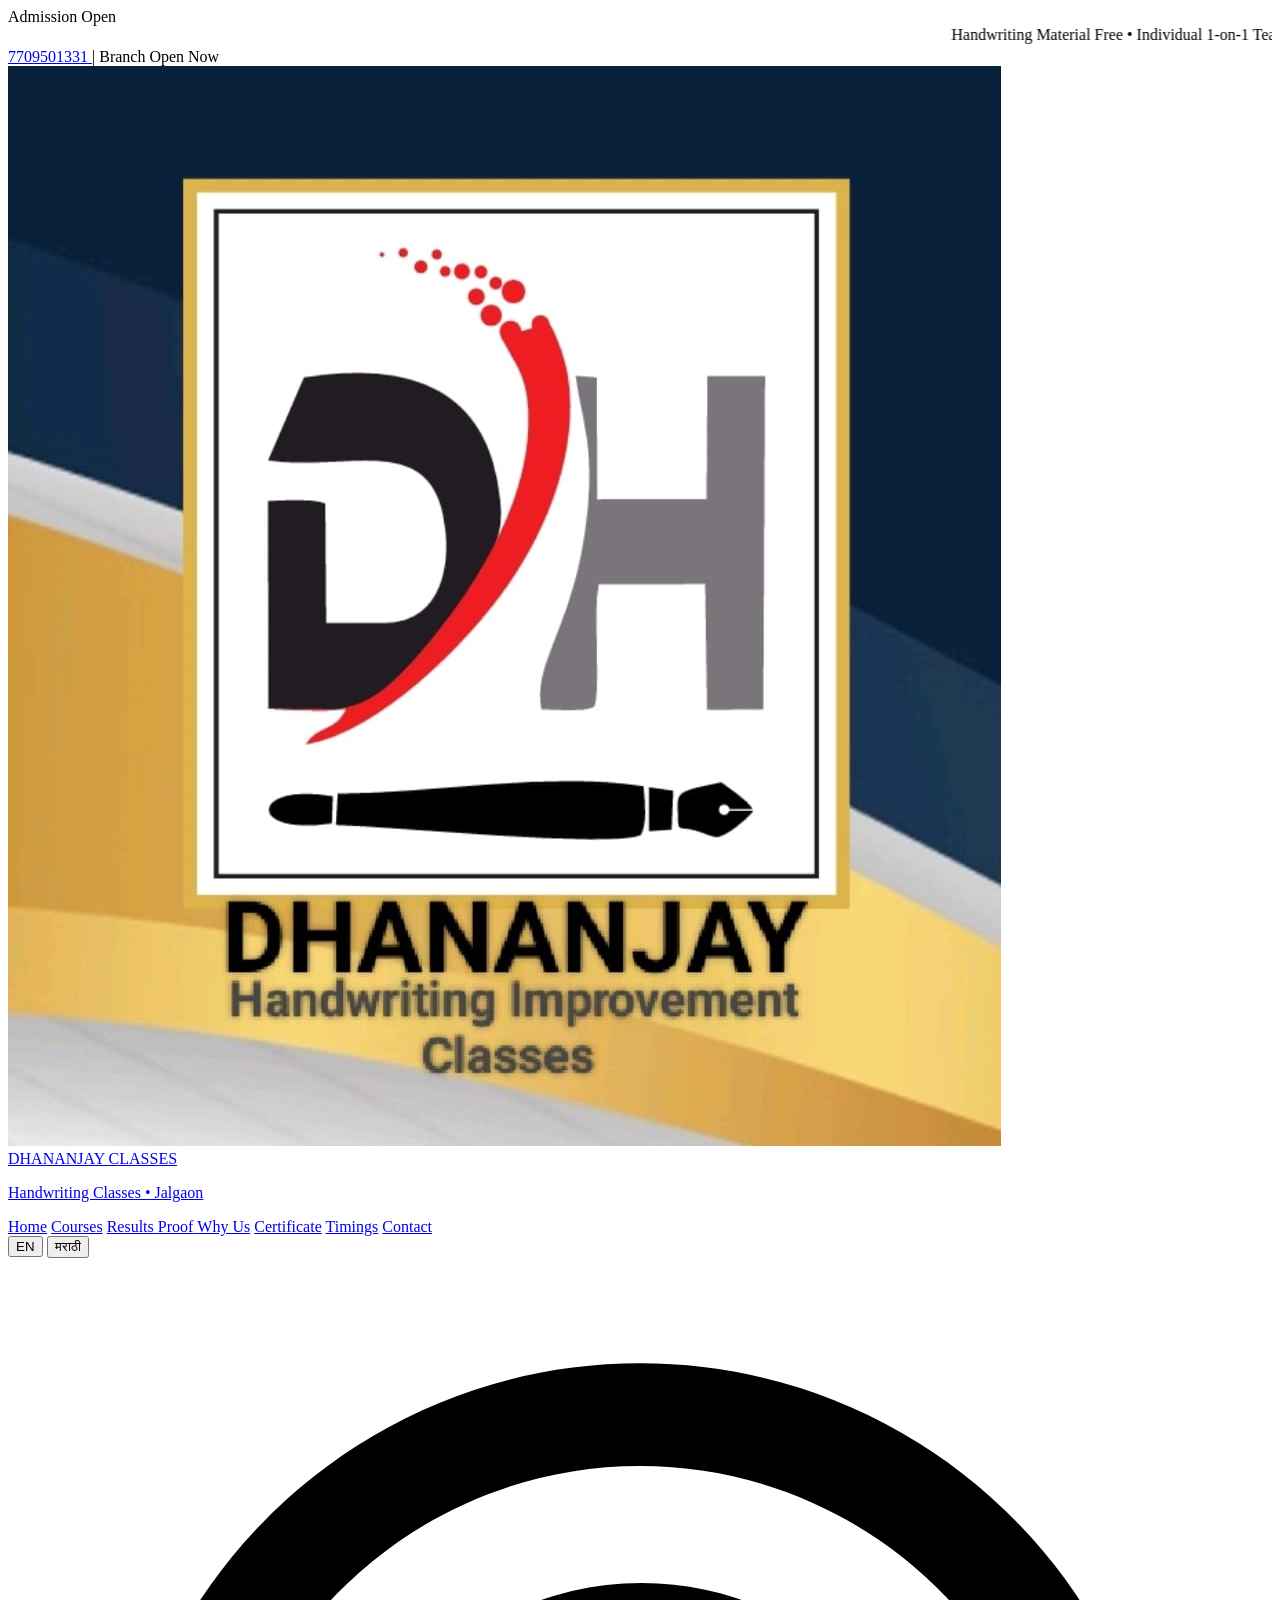
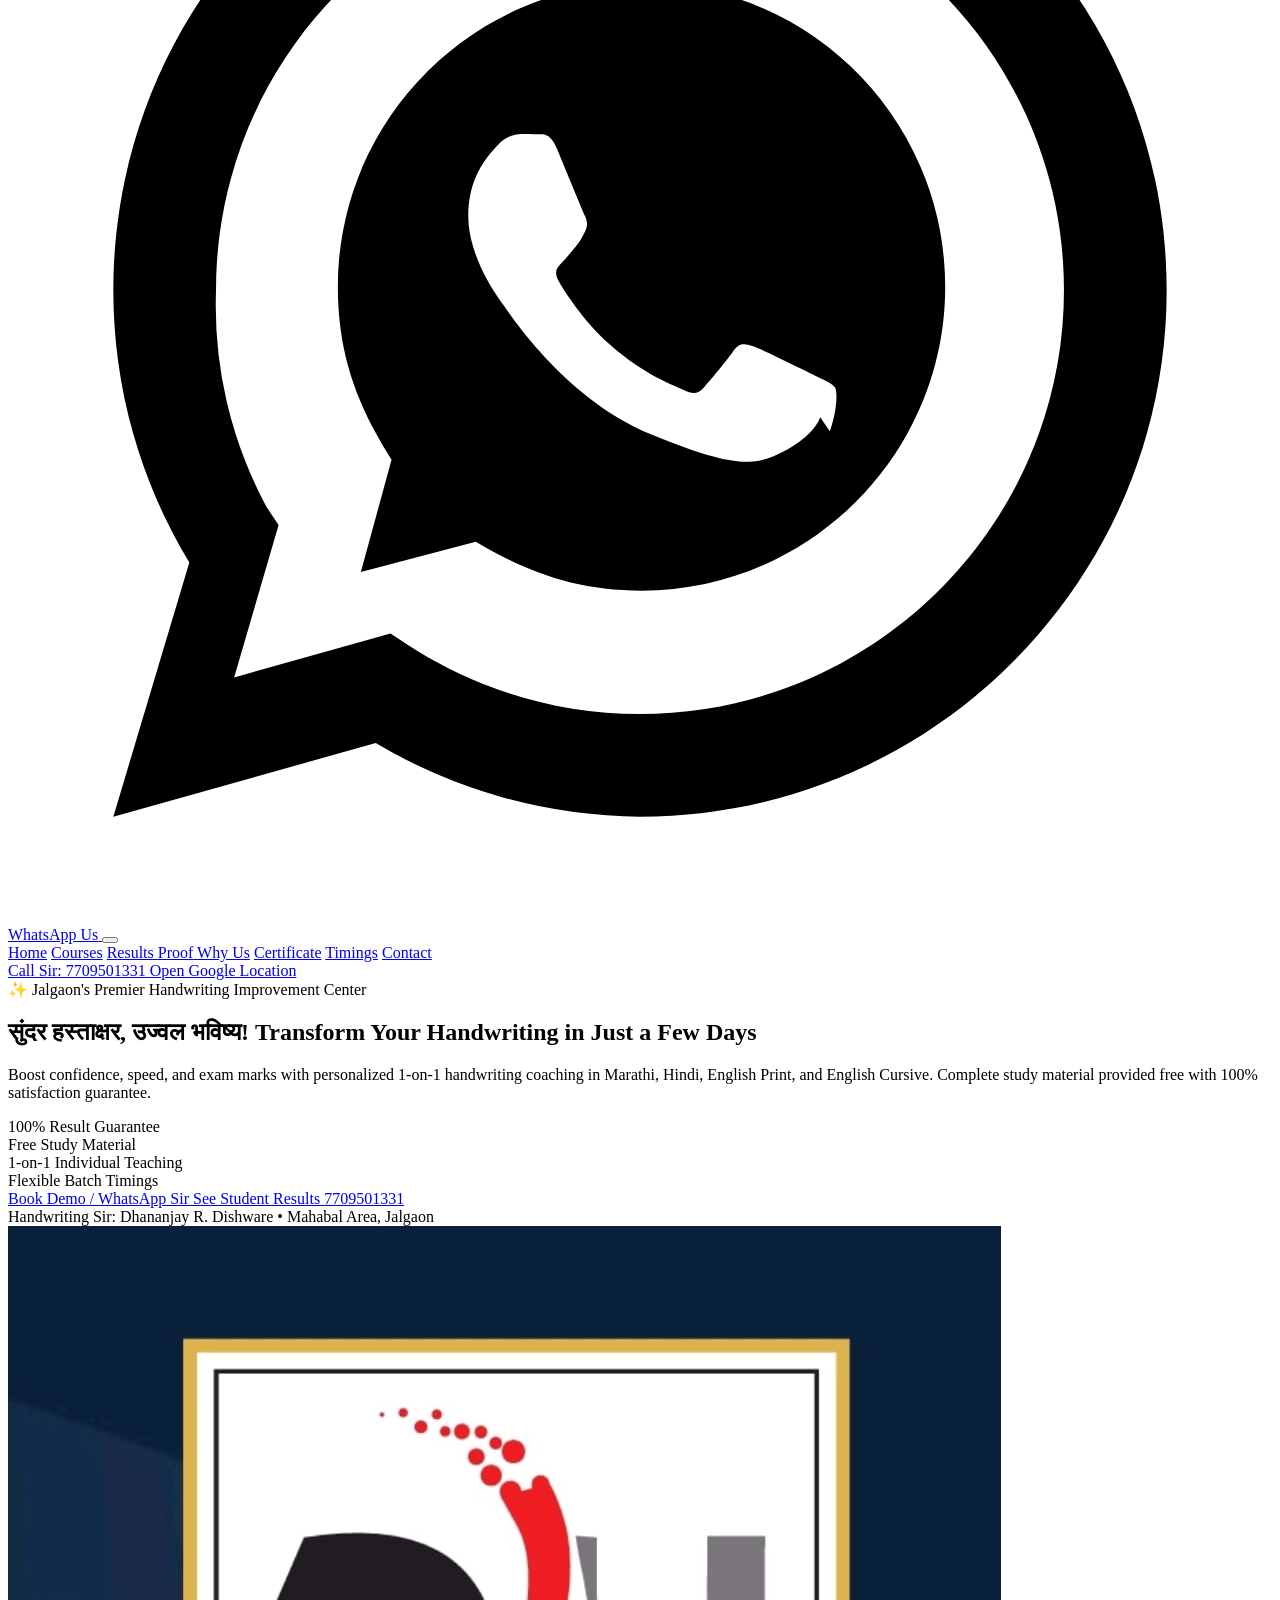
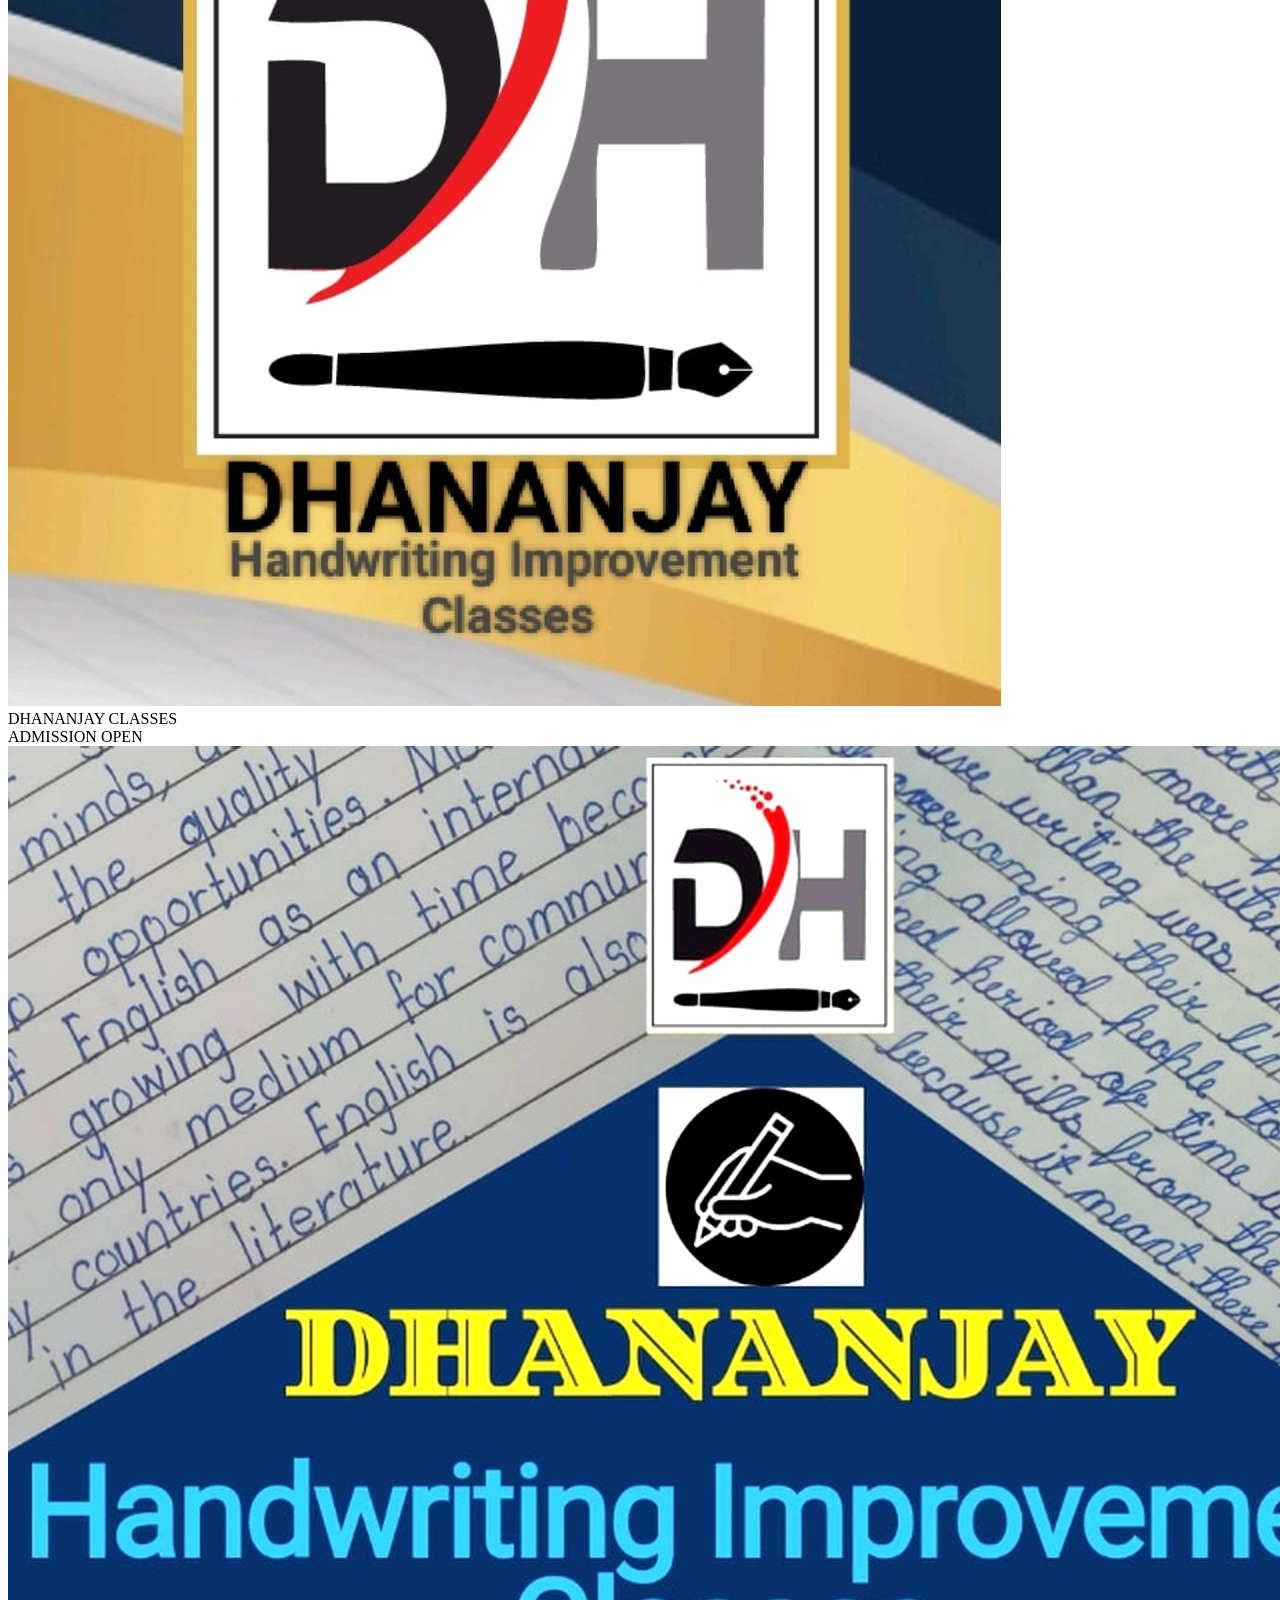
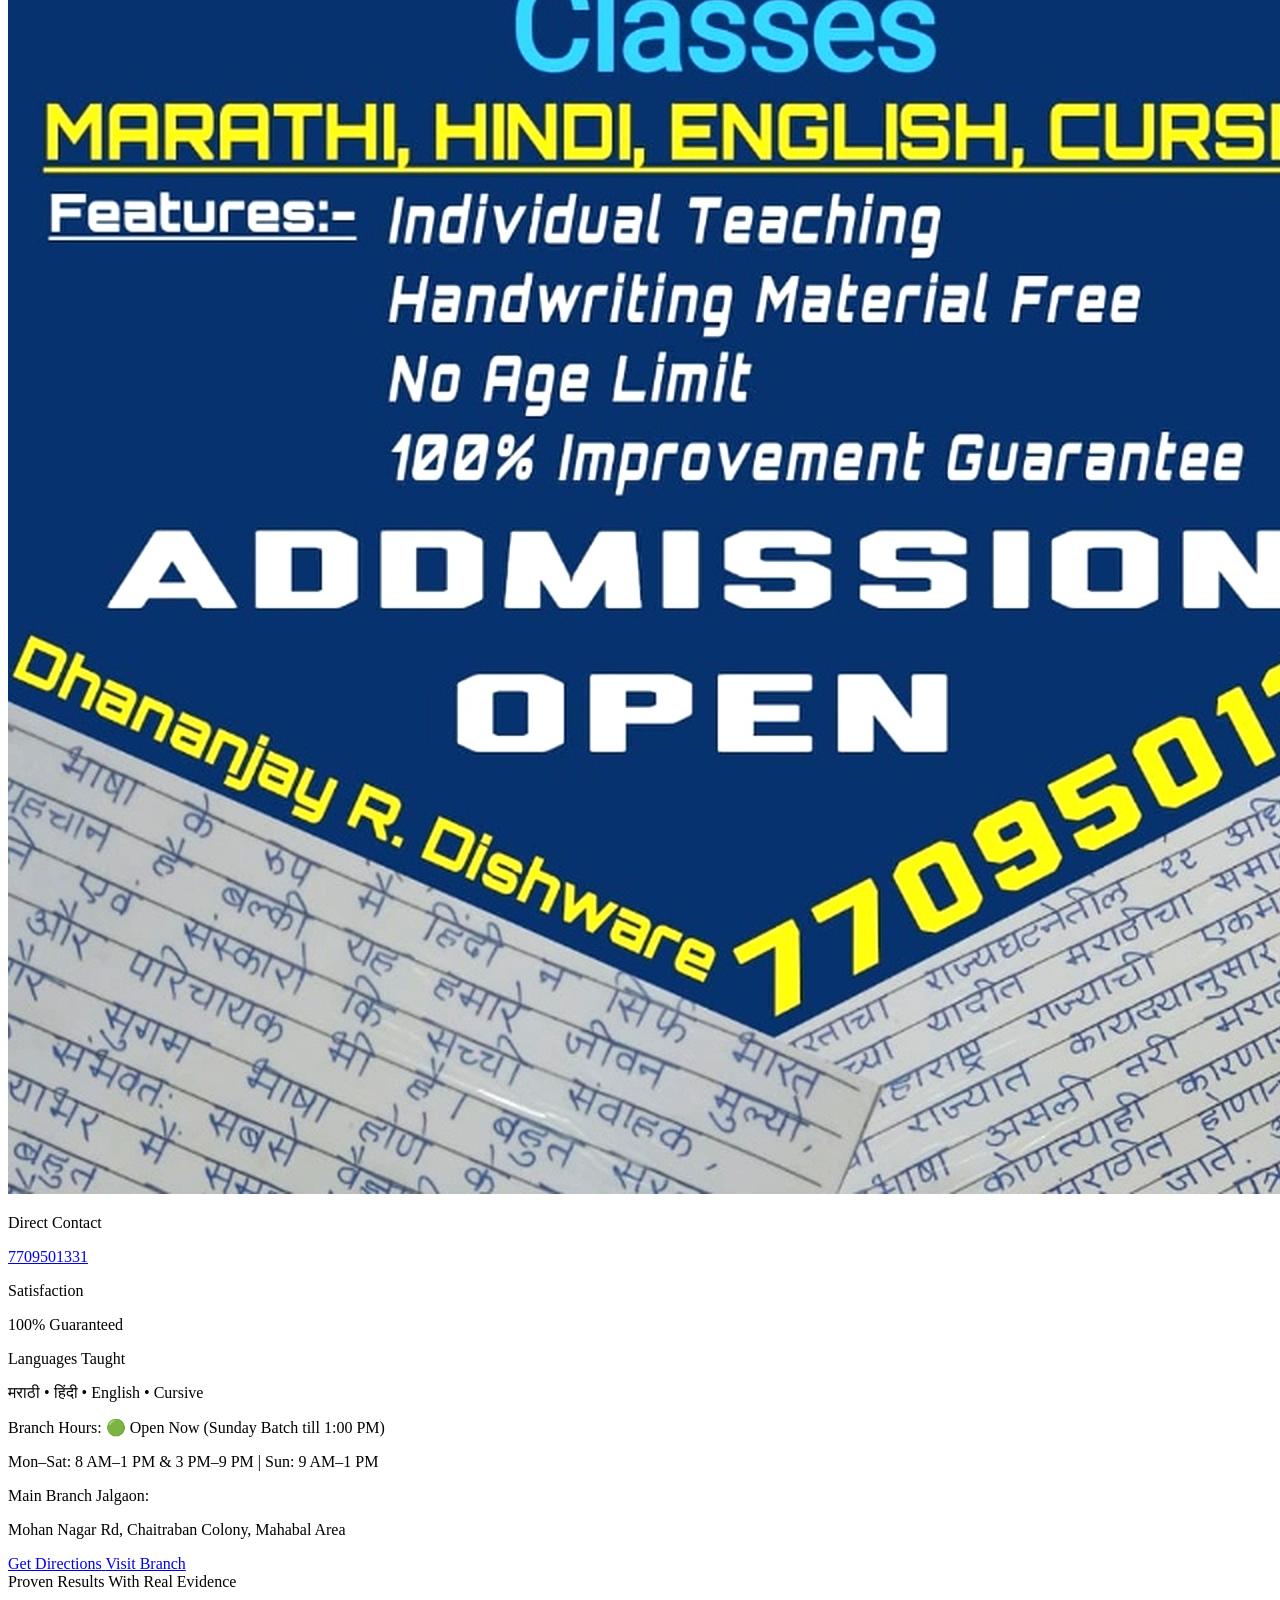
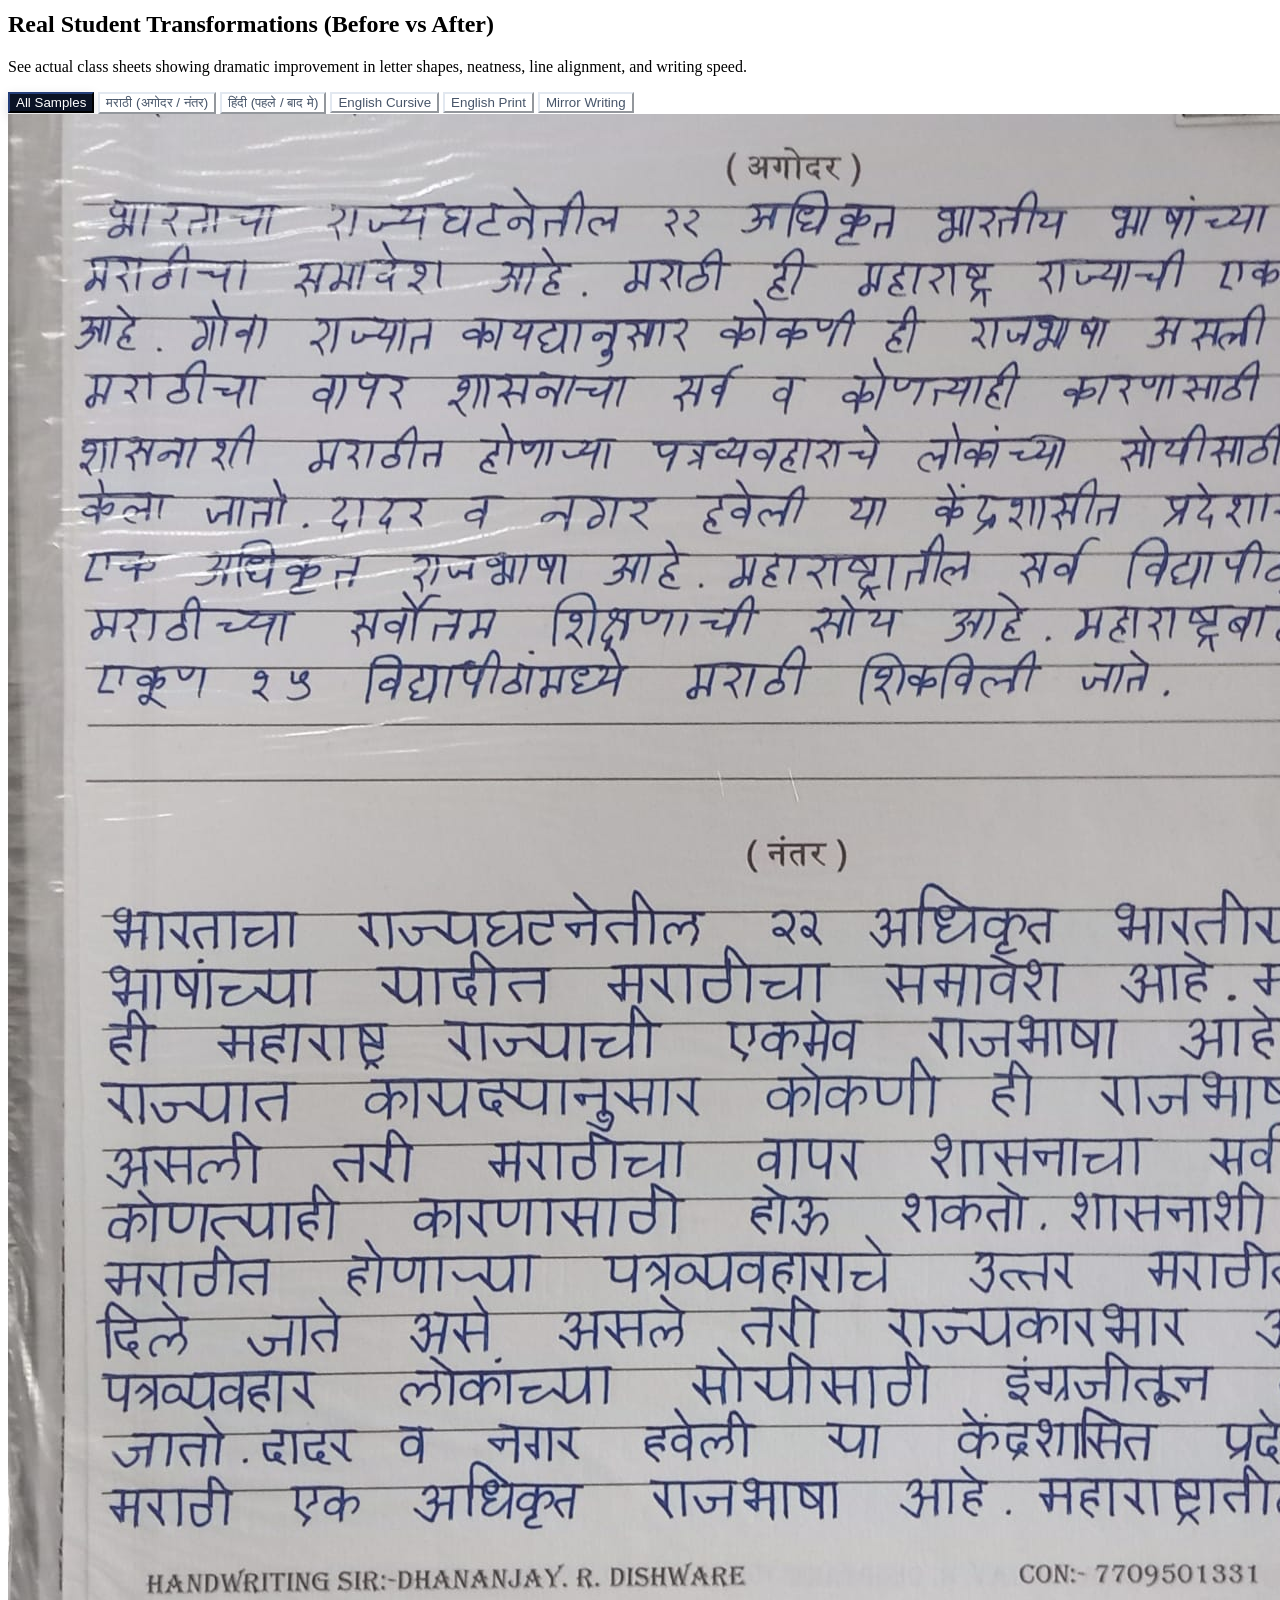
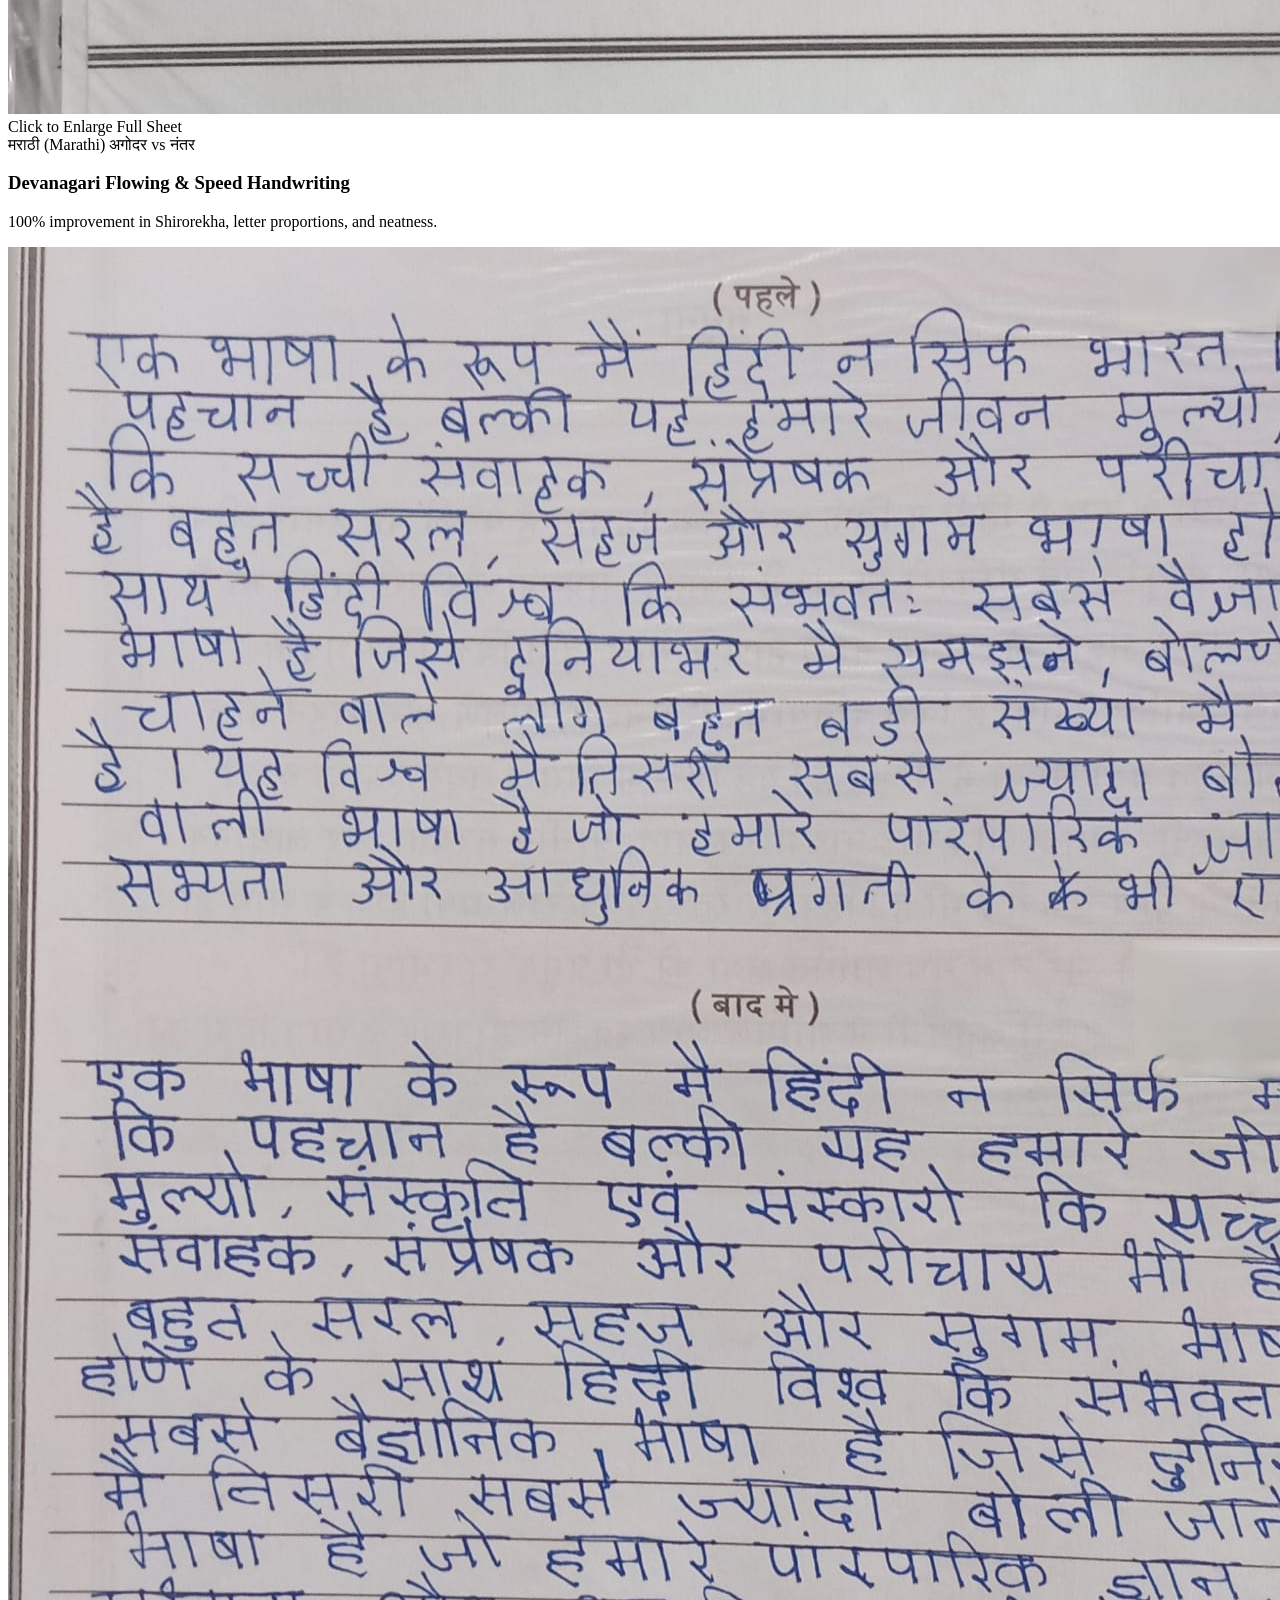
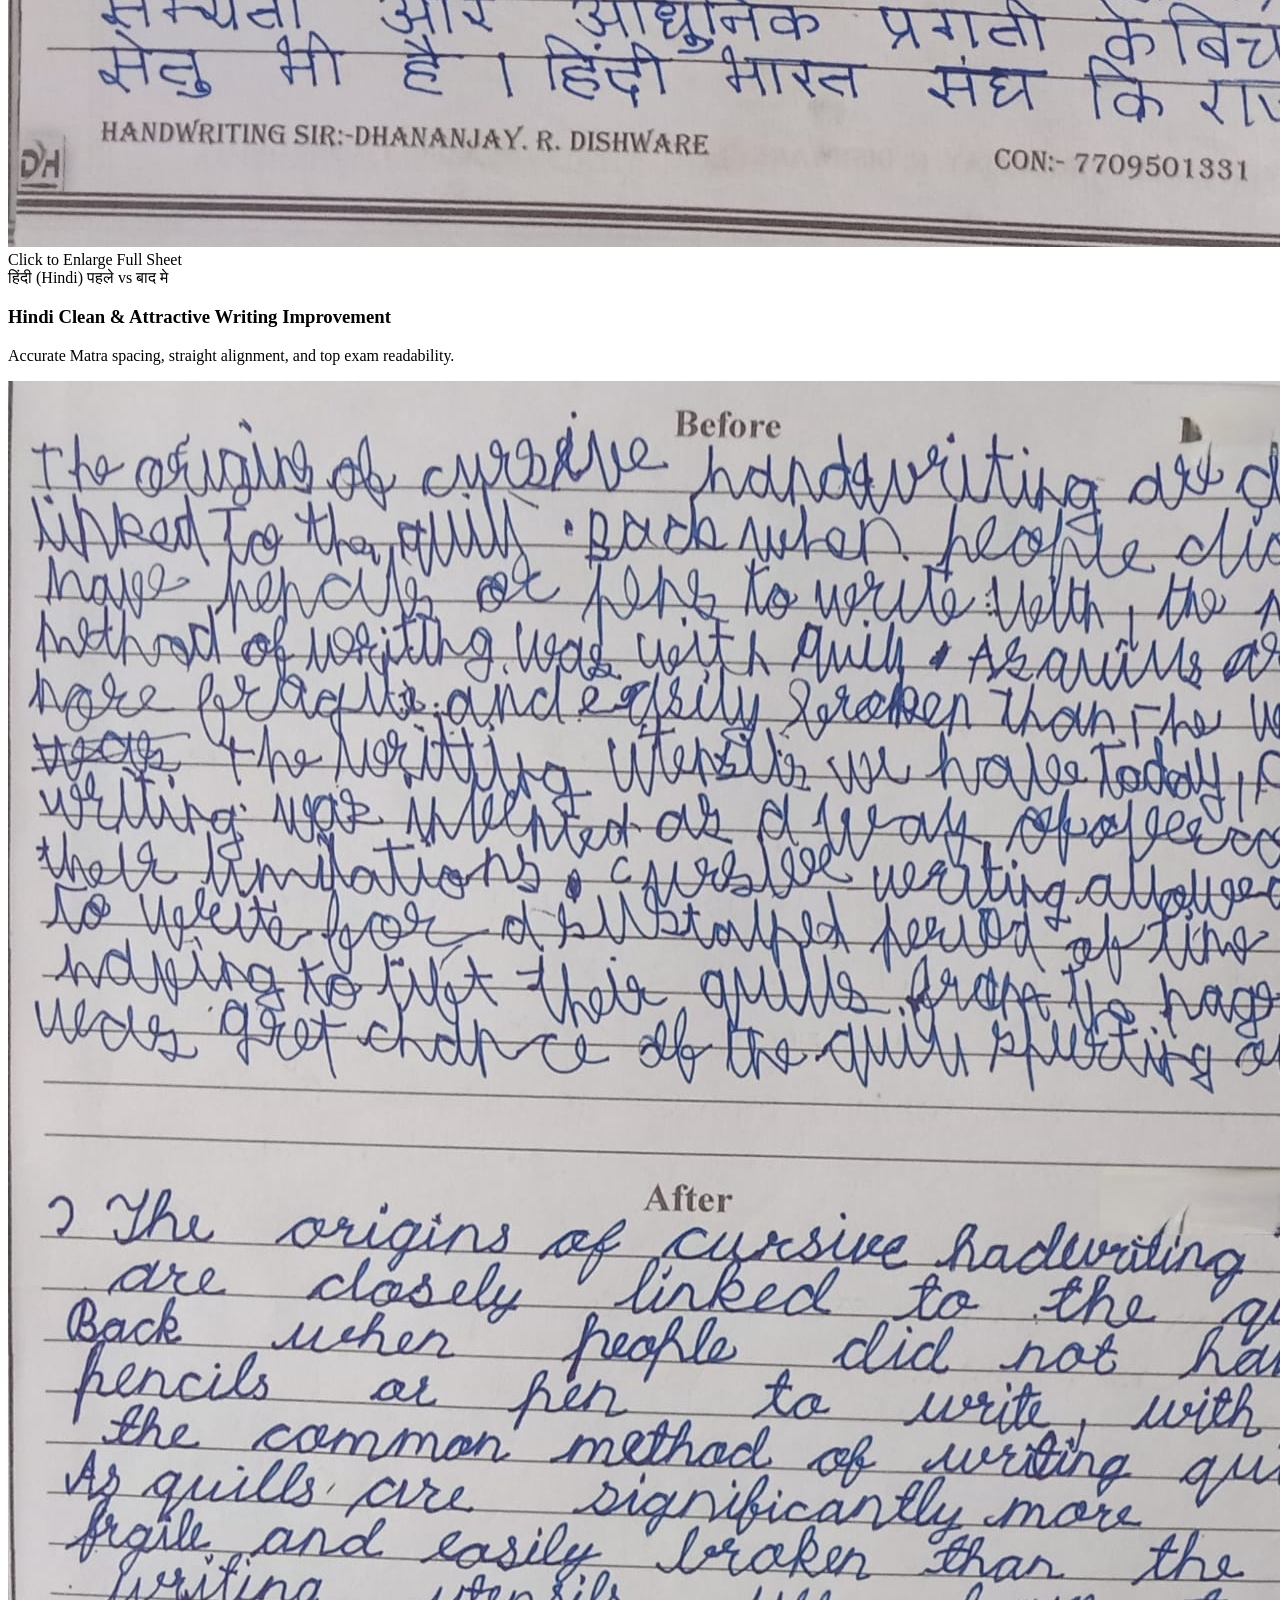
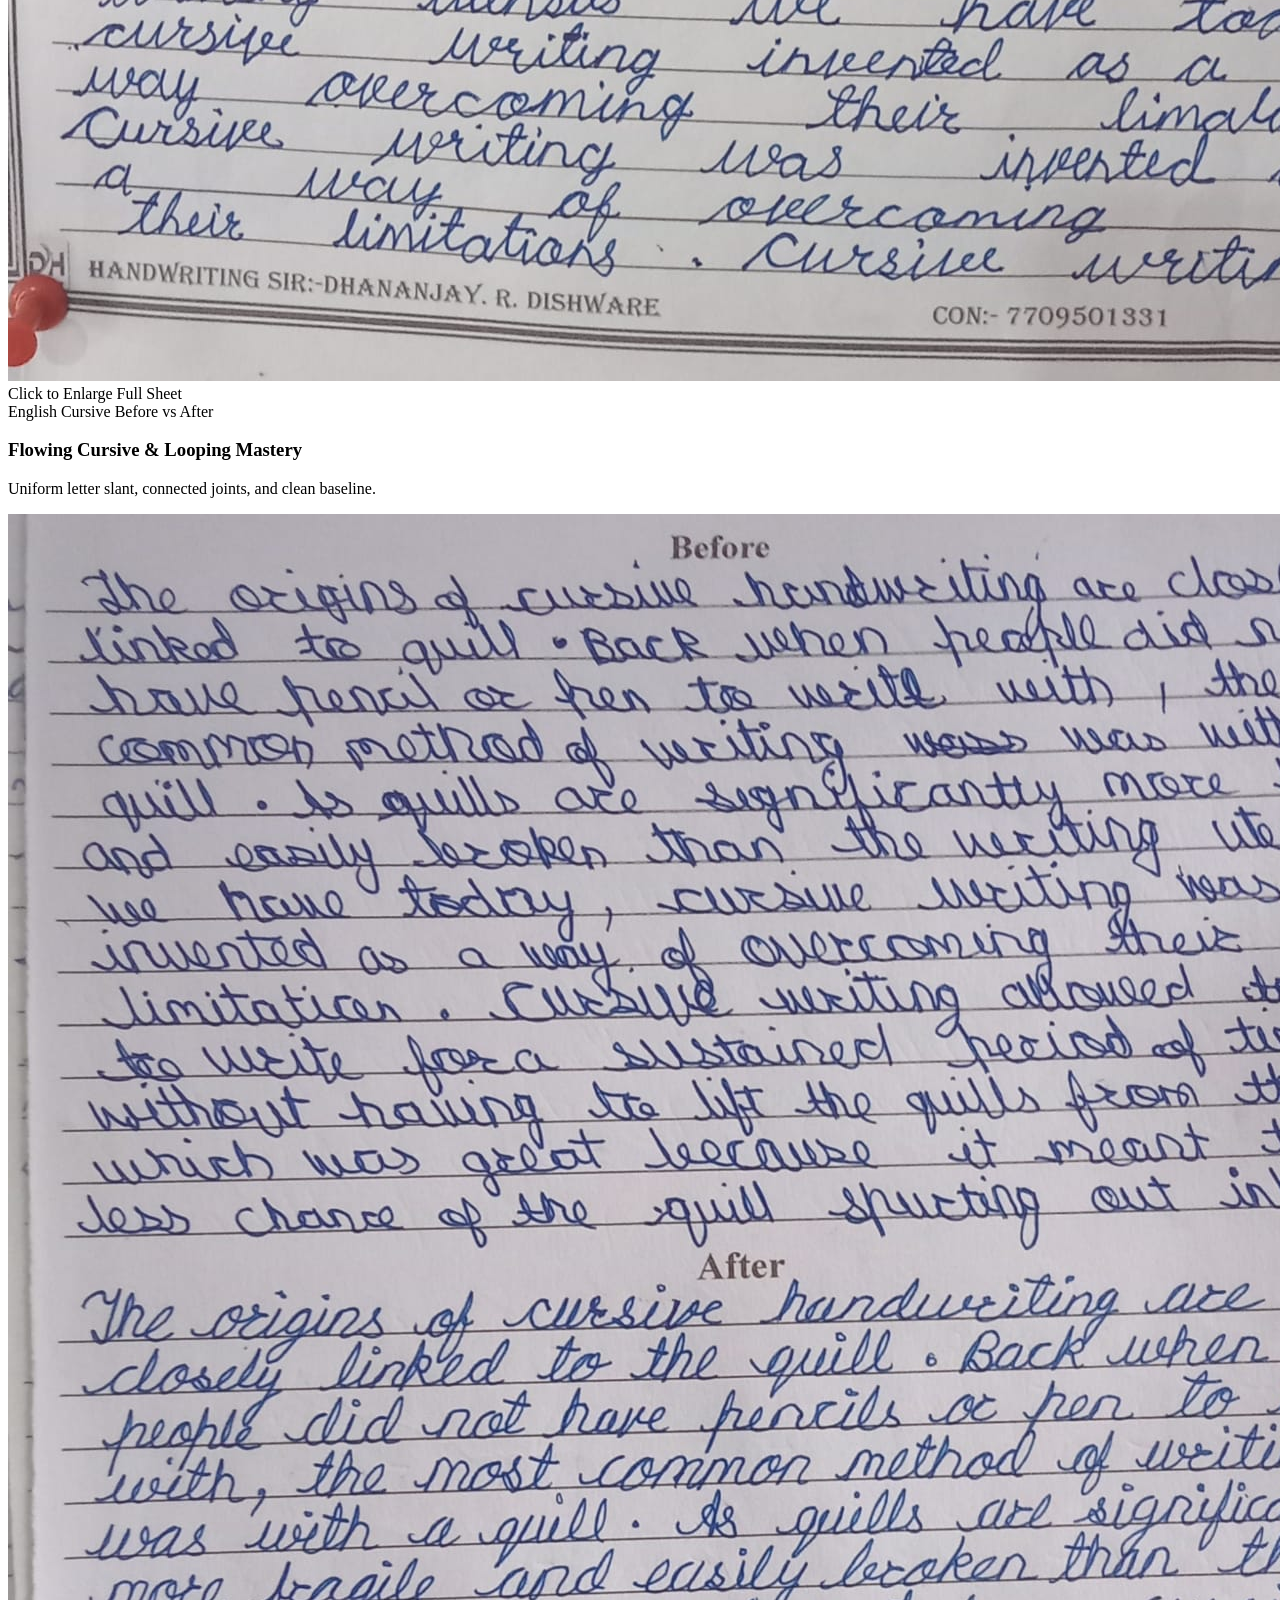
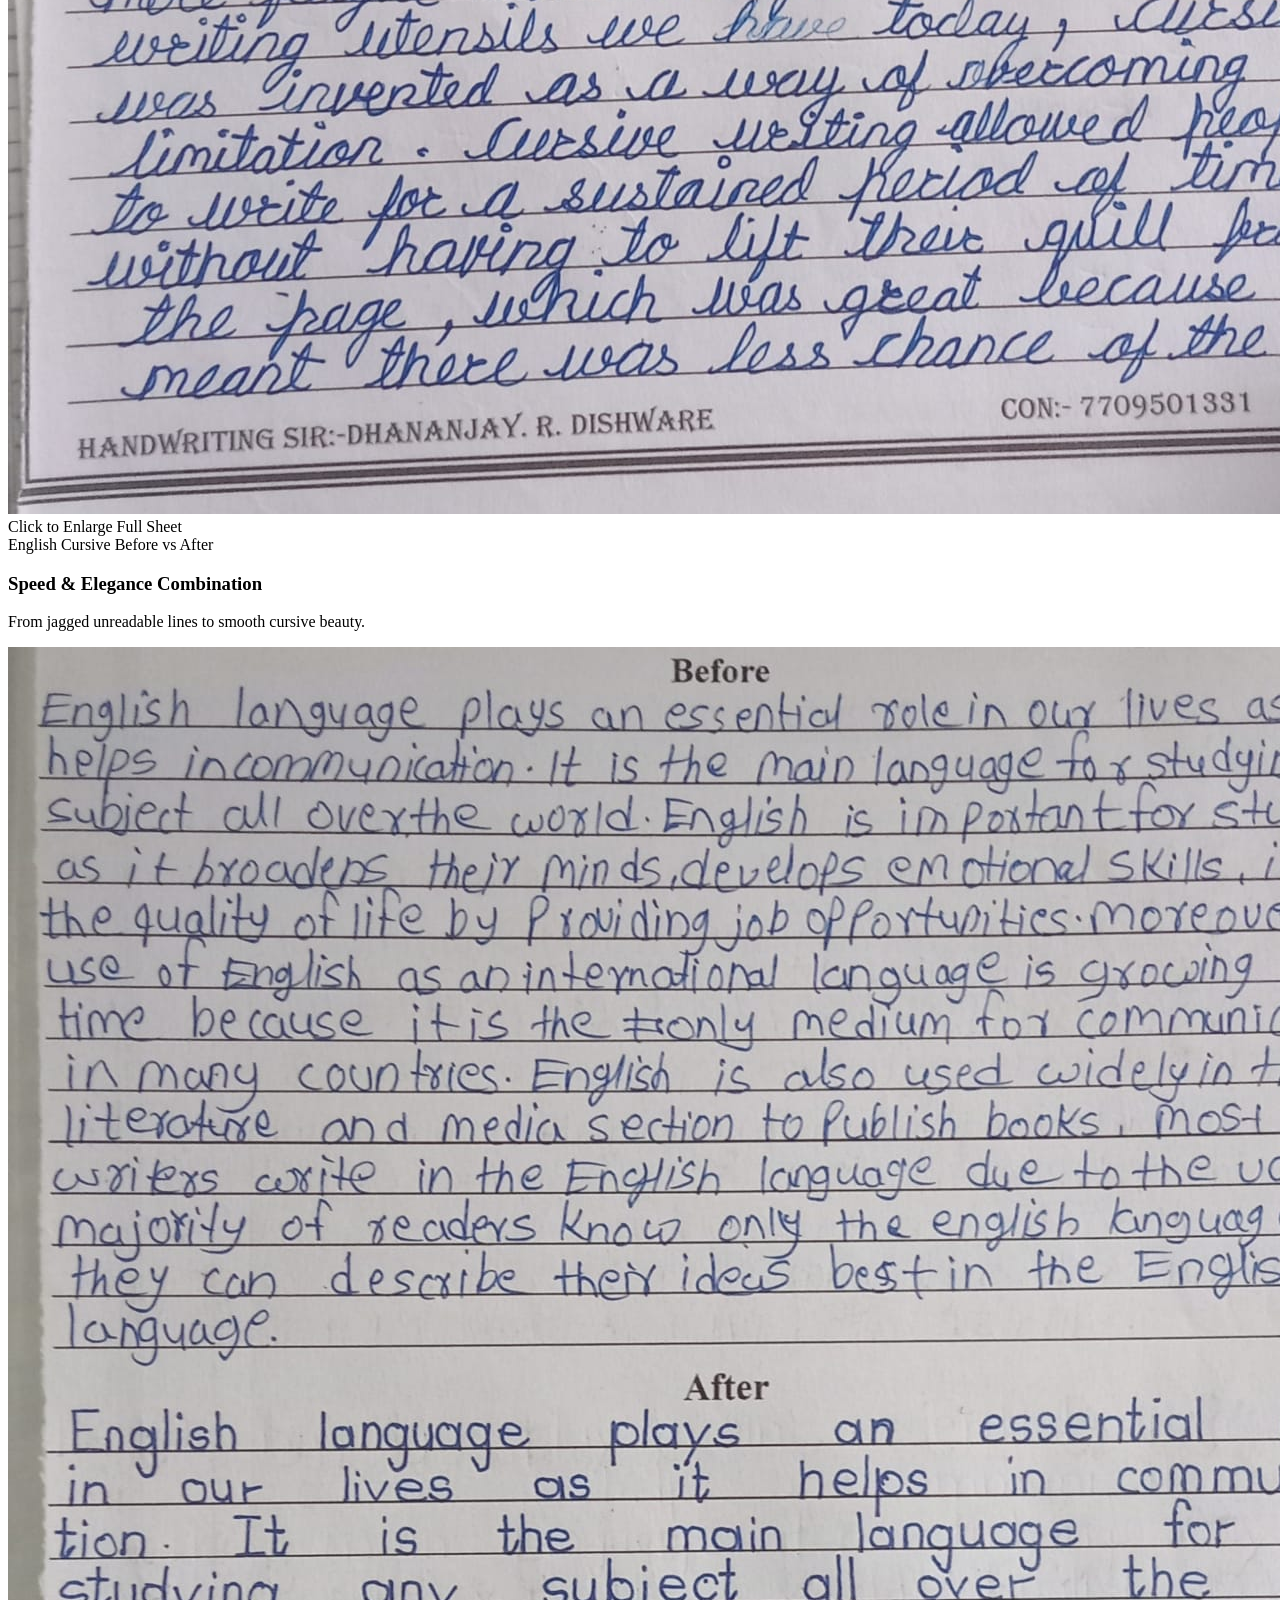
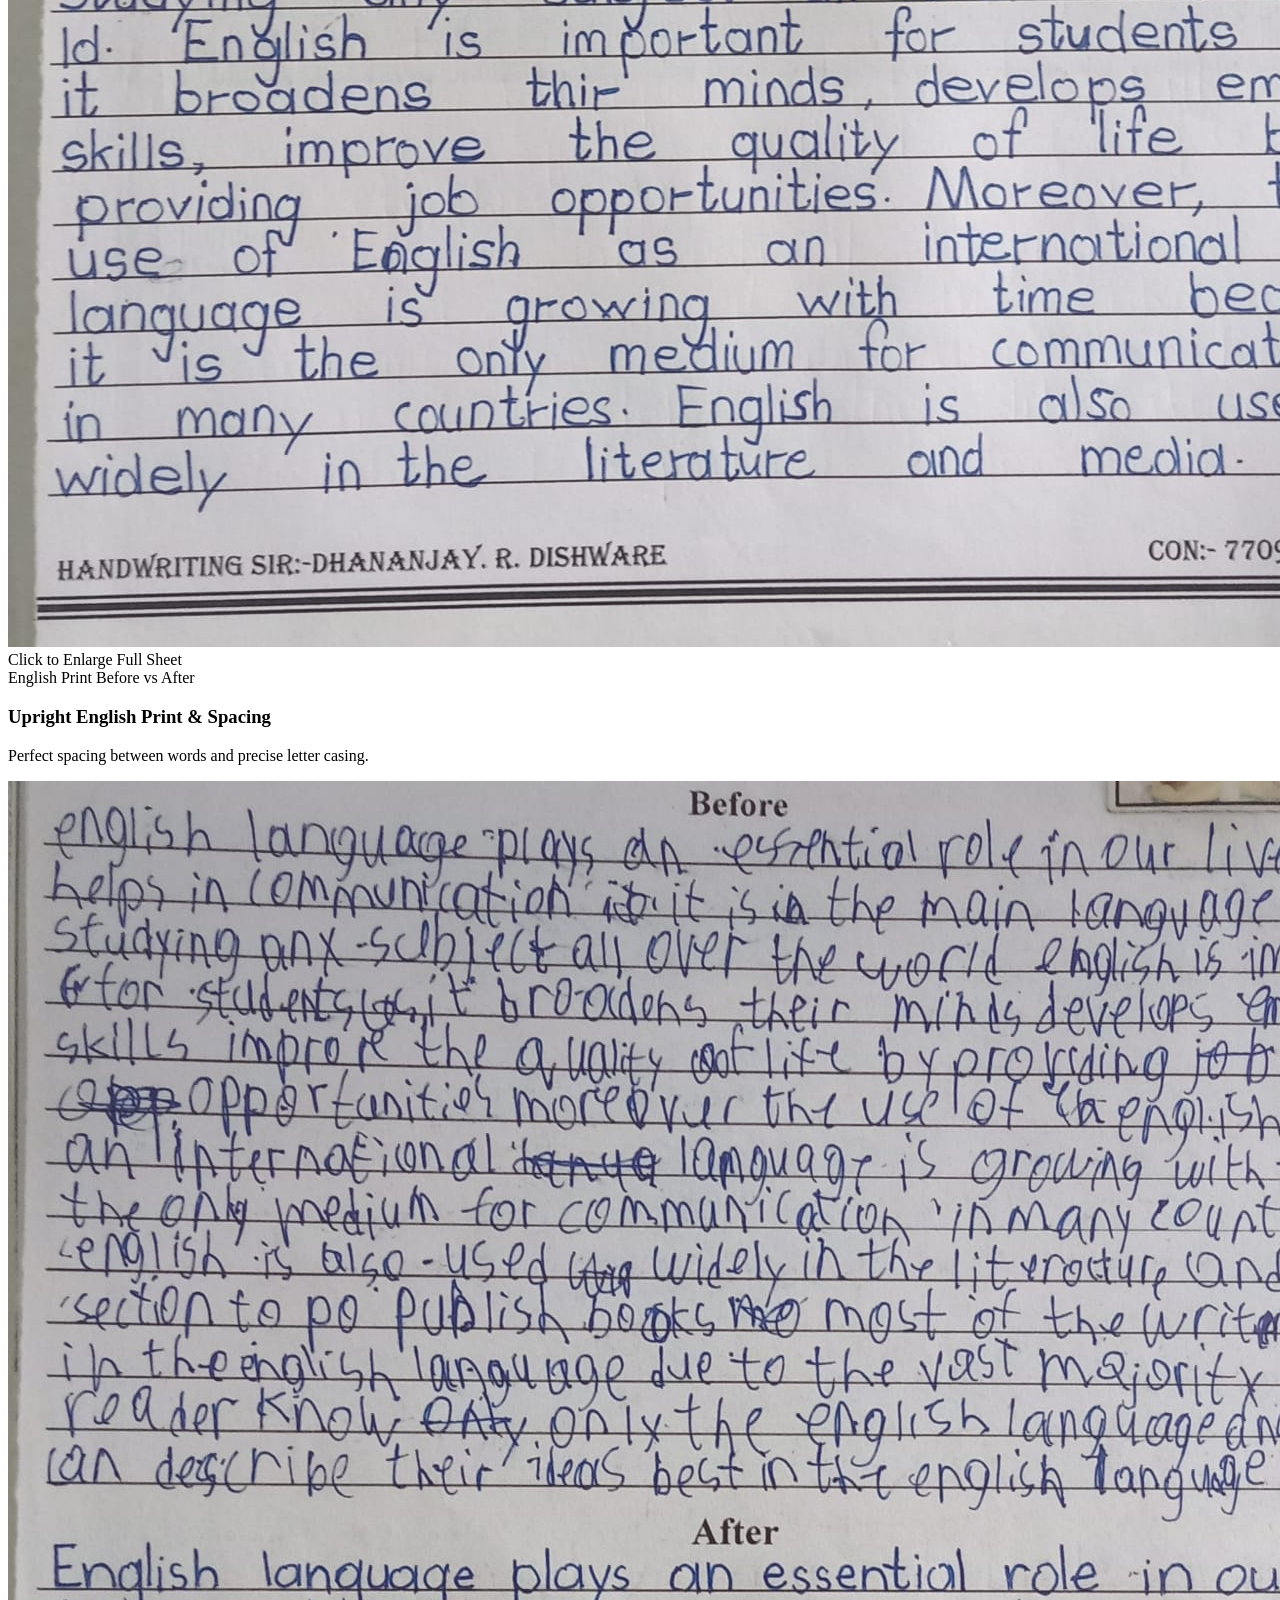
==== commit 85abe113: "Initial commit - Dhananjay Handwriting Classes" ====
--- a/index.html
+++ b/index.html
@@ -57,32 +57,94 @@
   <script src="https://unpkg.com/lucide@latest"></script>
 
   <!-- Custom CSS -->
-  <link rel="stylesheet" href="styles.css" />
+    <link rel="stylesheet" href="styles.css" />
+
+  <!-- Direct suppression for Netlify badge -->
+  <style>
+    #nl-badge,
+    .nl-badge,
+    #nl-card,
+    .nl-card,
+    .nl-badge-label,
+    .nl-badge-brand,
+    [class*="nl-badge"],
+    [id*="nl-badge"],
+    [class*="nl-card"],
+    [id*="nl-card"],
+    [aria-controls="nl-card"],
+    [aria-label*="Powered by Netlify"],
+    iframe#netlify-drawer,
+    iframe[src*="netlify"] {
+      display: none !important;
+      visibility: hidden !important;
+      opacity: 0 !important;
+      pointer-events: none !important;
+      height: 0 !important;
+      width: 0 !important;
+      position: absolute !important;
+      left: -99999px !important;
+      top: -99999px !important;
+      clip: rect(0, 0, 0, 0) !important;
+      z-index: -99999 !important;
+    }
+  </style>
+
+  <!-- Immediate DOM suppressor for Netlify elements -->
+  <script>
+    (function() {
+      function killNetlify() {
+        var els = document.querySelectorAll('#nl-badge, .nl-badge, #nl-card, .nl-card, [aria-controls="nl-card"], [aria-label*="Powered by Netlify"]');
+        for (var i = 0; i < els.length; i++) {
+          try {
+            els[i].style.setProperty('display', 'none', 'important');
+            els[i].remove();
+          } catch(e) {}
+        }
+      }
+      killNetlify();
+      document.addEventListener('DOMContentLoaded', killNetlify);
+      window.addEventListener('load', killNetlify);
+      try {
+        new MutationObserver(killNetlify).observe(document.documentElement, { childList: true, subtree: true });
+      } catch(e) {}
+    })();
+  </script>
 </head>
 <body class="bg-slate-50 text-slate-800 antialiased font-sans selection:bg-brand-red selection:text-white pb-20 md:pb-0">
 
   <!-- ================= TOP NOTICE BAR ================= -->
-  <aside aria-label="Announcement" class="bg-gradient-to-r from-brand-navy via-slate-900 to-brand-navy text-white text-xs md:text-sm py-2 px-4 border-b border-amber-500/20">
-    <div class="max-w-7xl mx-auto flex flex-wrap items-center justify-between gap-2">
-      <div class="flex items-center gap-2 overflow-hidden">
-        <span class="inline-flex items-center px-2 py-0.5 rounded text-[11px] font-bold bg-brand-red text-white uppercase tracking-wider animate-pulse">
+  <aside aria-label="Announcement" class="bg-gradient-to-r from-brand-navy via-slate-900 to-brand-navy text-white text-xs md:text-sm py-2 px-3 sm:px-4 border-b border-amber-500/20 overflow-hidden">
+    <div class="max-w-7xl mx-auto flex items-center justify-between gap-3">
+      
+      <!-- Fixed Left Badge -->
+      <div class="flex items-center gap-2 flex-shrink-0 z-10">
+        <span class="inline-flex items-center px-2 py-0.5 rounded text-[11px] font-bold bg-brand-red text-white uppercase tracking-wider animate-pulse whitespace-nowrap shadow-sm" data-i18n="top_badge">
           Admission Open
         </span>
-        <span class="truncate text-slate-200" data-i18n="top_notice">
-          Handwriting Material Free • Individual 1-on-1 Teaching • All Ages Welcome
-        </span>
-      </div>
-      <div class="flex items-center gap-4 text-xs font-medium ml-auto">
-        <a href="tel:7709501331" class="hover:text-amber-400 transition-colors flex items-center gap-1.5">
+      </div>
+
+      <!-- Scrolling Marquee Notice for Mobile & Desktop -->
+      <div class="flex-1 overflow-hidden relative flex items-center min-w-0">
+        <marquee behavior="scroll" direction="left" scrollamount="5" onmouseover="this.stop();" onmouseout="this.start();" class="text-xs sm:text-sm font-medium text-slate-200">
+          <span class="inline-block px-4" data-i18n="top_notice">
+            Handwriting Material Free • Individual 1-on-1 Teaching • All Ages Welcome • Call: 7709501331 • Mahabal Area, Jalgaon
+          </span>
+        </marquee>
+      </div>
+
+      <!-- Fixed Phone & Status on Right (Desktop/Tablet) -->
+      <div class="hidden sm:flex items-center gap-3 text-xs font-semibold flex-shrink-0 z-10">
+        <a href="tel:7709501331" class="hover:text-amber-400 transition-colors flex items-center gap-1.5 whitespace-nowrap text-amber-300">
           <i data-lucide="phone-call" class="w-3.5 h-3.5 text-amber-400"></i>
           <span>7709501331</span>
         </a>
-        <span class="text-slate-600 hidden sm:inline">|</span>
-        <span id="liveStatusPill" class="hidden sm:inline-flex items-center gap-1 text-[11px] bg-emerald-500/10 text-emerald-400 px-2 py-0.5 rounded-full border border-emerald-500/20">
+        <span class="text-slate-600">|</span>
+        <span id="liveStatusPill" class="inline-flex items-center gap-1 text-[11px] bg-emerald-500/10 text-emerald-400 px-2 py-0.5 rounded-full border border-emerald-500/20 whitespace-nowrap">
           <span class="w-1.5 h-1.5 rounded-full bg-emerald-400 animate-ping"></span>
           <span>Checking Status...</span>
         </span>
       </div>
+
     </div>
   </aside>
 
@@ -117,7 +179,7 @@
           <a href="#courses" class="nav-link px-2.5 py-2 rounded-lg hover:text-brand-red hover:bg-slate-50 transition-all whitespace-nowrap" data-i18n="nav_courses">Courses</a>
           <a href="#results" class="nav-link px-2.5 py-2 rounded-lg hover:text-brand-red hover:bg-slate-50 transition-all whitespace-nowrap inline-flex items-center gap-1.5">
             <span data-i18n="nav_results">Results</span>
-            <span class="text-[10px] bg-red-100 text-brand-red font-extrabold px-1.5 py-0.5 rounded-full uppercase tracking-wider">Proof</span>
+            <span class="text-[10px] bg-red-100 text-brand-red font-extrabold px-1.5 py-0.5 rounded-full uppercase tracking-wider" data-i18n="nav_proof_badge">Proof</span>
           </a>
           <a href="#features" class="nav-link px-2.5 py-2 rounded-lg hover:text-brand-red hover:bg-slate-50 transition-all whitespace-nowrap" data-i18n="nav_features">Why Us</a>
           <a href="#certificate" class="nav-link px-2.5 py-2 rounded-lg hover:text-brand-red hover:bg-slate-50 transition-all whitespace-nowrap" data-i18n="nav_certificate">Certificate</a>
@@ -161,7 +223,7 @@
       <a href="#courses" class="mobile-nav-link block px-3 py-2.5 rounded-lg text-base font-semibold text-slate-800 hover:bg-slate-50" data-i18n="nav_courses">Courses</a>
       <a href="#results" class="mobile-nav-link block px-3 py-2.5 rounded-lg text-base font-semibold text-slate-800 hover:bg-slate-50 flex items-center justify-between">
         <span data-i18n="nav_results">Before & After Results</span>
-        <span class="text-xs bg-red-100 text-red-600 font-bold px-2 py-0.5 rounded-full">Real Proof</span>
+        <span class="text-xs bg-red-100 text-red-600 font-bold px-2 py-0.5 rounded-full" data-i18n="nav_proof_badge">Proof</span>
       </a>
       <a href="#features" class="mobile-nav-link block px-3 py-2.5 rounded-lg text-base font-semibold text-slate-800 hover:bg-slate-50" data-i18n="nav_features">Why Choose Us</a>
       <a href="#certificate" class="mobile-nav-link block px-3 py-2.5 rounded-lg text-base font-semibold text-slate-800 hover:bg-slate-50" data-i18n="nav_certificate">Course Certificate</a>
@@ -170,10 +232,10 @@
       
       <div class="pt-4 border-t border-slate-100 flex flex-col gap-2.5">
         <a href="tel:7709501331" class="w-full flex items-center justify-center gap-2 bg-brand-red text-white py-3 rounded-xl font-bold text-sm shadow">
-          <i data-lucide="phone" class="w-4 h-4"></i> Call Sir: 7709501331
+          <i data-lucide="phone" class="w-4 h-4"></i> <span data-i18n="mob_call_sir">Call Sir: 7709501331</span>
         </a>
         <a href="https://share.google/KFDQzlEBSiFO2rSrW" target="_blank" rel="noopener noreferrer" class="w-full flex items-center justify-center gap-2 bg-slate-100 text-slate-700 py-3 rounded-xl font-bold text-sm">
-          <i data-lucide="map-pin" class="w-4 h-4 text-brand-red"></i> Open Google Location
+          <i data-lucide="map-pin" class="w-4 h-4 text-brand-red"></i> <span data-i18n="mob_location">Open Google Location</span>
         </a>
       </div>
     </div>
@@ -264,12 +326,12 @@
 
           <!-- Instructor info badge -->
           <div class="pt-2 flex items-center gap-3 text-xs text-slate-500">
-            <span class="font-bold text-slate-700">Handwriting Sir:</span>
+            <span class="font-bold text-slate-700" data-i18n="hero_sir_label">Handwriting Sir:</span>
             <span class="inline-flex items-center gap-1.5 px-2.5 py-1 rounded-md bg-slate-200/70 text-slate-800 font-semibold">
               <i data-lucide="award" class="w-3.5 h-3.5 text-amber-600"></i>
               Dhananjay R. Dishware
             </span>
-            <span>• Mahabal Area, Jalgaon</span>
+            <span data-i18n="hero_area_label">• Mahabal Area, Jalgaon</span>
           </div>
 
         </div>
@@ -290,7 +352,7 @@
                   </div>
                   <span class="font-black text-sm tracking-wide text-white uppercase">DHANANJAY CLASSES</span>
                 </div>
-                <span class="text-[11px] font-bold px-2 py-0.5 rounded-full bg-amber-400 text-slate-900 tracking-wider">
+                <span class="text-[11px] font-bold px-2 py-0.5 rounded-full bg-amber-400 text-slate-900 tracking-wider" data-i18n="poster_badge">
                   ADMISSION OPEN
                 </span>
               </div>
@@ -303,15 +365,15 @@
               <!-- Bottom Floating Stats -->
               <div class="p-4 bg-brand-navyLight border-t border-slate-800/80 flex items-center justify-between text-xs">
                 <div>
-                  <p class="text-slate-400 text-[11px]">Direct Contact</p>
+                  <p class="text-slate-400 text-[11px]" data-i18n="poster_contact_lbl">Direct Contact</p>
                   <a href="tel:7709501331" class="font-bold text-amber-400 text-sm hover:underline flex items-center gap-1">
                     <i data-lucide="phone" class="w-3.5 h-3.5"></i> 7709501331
                   </a>
                 </div>
                 <div class="text-right">
-                  <p class="text-slate-400 text-[11px]">Satisfaction</p>
+                  <p class="text-slate-400 text-[11px]" data-i18n="poster_satisfaction_lbl">Satisfaction</p>
                   <span class="font-bold text-emerald-400 text-sm flex items-center gap-1 justify-end">
-                    <i data-lucide="shield-check" class="w-3.5 h-3.5"></i> 100% Guaranteed
+                    <i data-lucide="shield-check" class="w-3.5 h-3.5"></i> <span data-i18n="poster_guarantee_lbl">100% Guaranteed</span>
                   </span>
                 </div>
               </div>
@@ -323,8 +385,8 @@
                 <i data-lucide="feather" class="w-5 h-5"></i>
               </div>
               <div>
-                <p class="text-[11px] text-slate-500 font-semibold uppercase tracking-wider">Languages Taught</p>
-                <p class="text-xs font-extrabold text-brand-navy">मराठी • हिंदी • English • Cursive</p>
+                <p class="text-[11px] text-slate-500 font-semibold uppercase tracking-wider" data-i18n="poster_lang_taught">Languages Taught</p>
+                <p class="text-xs font-extrabold text-brand-navy" data-i18n="poster_lang_list">मराठी • हिंदी • English • Cursive</p>
               </div>
             </div>
           </div>
@@ -352,7 +414,7 @@
               </span>
             </div>
             <p class="text-xs text-slate-300 font-medium mt-0.5">
-              Mon–Sat: 8 AM–1 PM & 3 PM–9 PM | Sun: 9 AM–1 PM
+              <span data-i18n="timing_schedule_desc">Mon–Sat: 8 AM–1 PM & 3 PM–9 PM | Sun: 9 AM–1 PM</span>
             </p>
           </div>
         </div>
@@ -365,7 +427,7 @@
           <div>
             <span class="text-xs font-bold uppercase tracking-wider text-slate-400" data-i18n="loc_label">Main Branch Jalgaon:</span>
             <p class="text-xs text-slate-200 font-medium mt-0.5 line-clamp-1">
-              Mohan Nagar Rd, Chaitraban Colony, Mahabal Area
+              <span data-i18n="loc_desc">Mohan Nagar Rd, Chaitraban Colony, Mahabal Area</span>
             </p>
           </div>
         </div>
@@ -405,20 +467,23 @@
 
         <!-- Filter Tabs -->
         <div class="flex flex-wrap justify-center gap-2 mt-8" id="resultTabs">
-          <button class="result-tab active-tab px-4 py-2 rounded-xl text-xs sm:text-sm font-bold transition-all border border-transparent shadow-sm" data-category="all">
-            All Samples (सर्व नमुने)
+          <button class="result-tab active-tab px-4 py-2 rounded-xl text-xs sm:text-sm font-bold transition-all border border-transparent shadow-sm" data-category="all" data-i18n="tab_all">
+            All Samples
           </button>
-          <button class="result-tab inactive-tab px-4 py-2 rounded-xl text-xs sm:text-sm font-bold transition-all border border-slate-200" data-category="marathi">
+          <button class="result-tab inactive-tab px-4 py-2 rounded-xl text-xs sm:text-sm font-bold transition-all border border-slate-200" data-category="marathi" data-i18n="tab_marathi">
             मराठी (अगोदर / नंतर)
           </button>
-          <button class="result-tab inactive-tab px-4 py-2 rounded-xl text-xs sm:text-sm font-bold transition-all border border-slate-200" data-category="hindi">
+          <button class="result-tab inactive-tab px-4 py-2 rounded-xl text-xs sm:text-sm font-bold transition-all border border-slate-200" data-category="hindi" data-i18n="tab_hindi">
             हिंदी (पहले / बाद मे)
           </button>
-          <button class="result-tab inactive-tab px-4 py-2 rounded-xl text-xs sm:text-sm font-bold transition-all border border-slate-200" data-category="cursive">
+          <button class="result-tab inactive-tab px-4 py-2 rounded-xl text-xs sm:text-sm font-bold transition-all border border-slate-200" data-category="cursive" data-i18n="tab_cursive">
             English Cursive
           </button>
-          <button class="result-tab inactive-tab px-4 py-2 rounded-xl text-xs sm:text-sm font-bold transition-all border border-slate-200" data-category="print">
+          <button class="result-tab inactive-tab px-4 py-2 rounded-xl text-xs sm:text-sm font-bold transition-all border border-slate-200" data-category="print" data-i18n="tab_print">
             English Print
+          </button>
+          <button class="result-tab inactive-tab px-4 py-2 rounded-xl text-xs sm:text-sm font-bold transition-all border border-slate-200" data-category="mirror" data-i18n="tab_mirror">
+            Mirror Writing (मिरर रायटिंग)
           </button>
         </div>
       </div>
@@ -432,19 +497,19 @@
             <img src="assets/results/marathi-1.jpeg" alt="Marathi Handwriting Before and After" class="w-full h-80 object-cover object-top group-hover:scale-105 transition-transform duration-300" />
             <div class="absolute inset-0 bg-gradient-to-t from-black/70 via-transparent to-transparent opacity-0 group-hover:opacity-100 transition-opacity flex items-end p-4">
               <span class="text-white text-xs font-bold flex items-center gap-1.5 bg-brand-red px-3 py-1.5 rounded-lg">
-                <i data-lucide="zoom-in" class="w-4 h-4"></i> Click to Enlarge Full Sheet
+                <i data-lucide="zoom-in" class="w-4 h-4"></i> <span data-i18n="click_to_enlarge">Click to Enlarge Full Sheet</span>
               </span>
             </div>
             <span class="absolute top-3 left-3 bg-brand-navy/90 text-white text-[11px] font-bold px-2.5 py-1 rounded-md shadow">
               मराठी (Marathi)
             </span>
-            <span class="absolute top-3 right-3 bg-emerald-600 text-white text-[11px] font-bold px-2.5 py-1 rounded-md shadow">
+            <span class="absolute top-3 right-3 bg-emerald-600 text-white text-[11px] font-bold px-2.5 py-1 rounded-md shadow" data-i18n="r1_badge">
               अगोदर vs नंतर
             </span>
           </div>
           <div class="p-3">
-            <h3 class="font-bold text-slate-800 text-sm">देवनागरी वळणदार व गतिमान हस्ताक्षर</h3>
-            <p class="text-xs text-slate-500 mt-1">शिरोरेषा, अक्षरांचे प्रमाण व सुवाच्यतेत १००% सुधारणा.</p>
+            <h3 class="font-bold text-slate-800 text-sm" data-i18n="r1_title">Devanagari Flowing & Speed Handwriting</h3>
+            <p class="text-xs text-slate-500 mt-1" data-i18n="r1_desc">100% improvement in Shirorekha, letter proportions, and neatness.</p>
           </div>
         </div>
 
@@ -454,19 +519,19 @@
             <img src="assets/results/hindi-1.jpeg" alt="Hindi Handwriting Before and After" class="w-full h-80 object-cover object-top group-hover:scale-105 transition-transform duration-300" />
             <div class="absolute inset-0 bg-gradient-to-t from-black/70 via-transparent to-transparent opacity-0 group-hover:opacity-100 transition-opacity flex items-end p-4">
               <span class="text-white text-xs font-bold flex items-center gap-1.5 bg-brand-red px-3 py-1.5 rounded-lg">
-                <i data-lucide="zoom-in" class="w-4 h-4"></i> Click to Enlarge Full Sheet
+                <i data-lucide="zoom-in" class="w-4 h-4"></i> <span data-i18n="click_to_enlarge">Click to Enlarge Full Sheet</span>
               </span>
             </div>
             <span class="absolute top-3 left-3 bg-brand-navy/90 text-white text-[11px] font-bold px-2.5 py-1 rounded-md shadow">
               हिंदी (Hindi)
             </span>
-            <span class="absolute top-3 right-3 bg-emerald-600 text-white text-[11px] font-bold px-2.5 py-1 rounded-md shadow">
+            <span class="absolute top-3 right-3 bg-emerald-600 text-white text-[11px] font-bold px-2.5 py-1 rounded-md shadow" data-i18n="r2_badge">
               पहले vs बाद मे
             </span>
           </div>
           <div class="p-3">
-            <h3 class="font-bold text-slate-800 text-sm">हिंदी शुद्ध व आकर्षक लेखन सुधारणा</h3>
-            <p class="text-xs text-slate-500 mt-1">मात्रांचे योग्य प्रमाण व ओळीतील सरळपणा परिपूर्ण.</p>
+            <h3 class="font-bold text-slate-800 text-sm" data-i18n="r2_title">Hindi Clean & Attractive Writing Improvement</h3>
+            <p class="text-xs text-slate-500 mt-1" data-i18n="r2_desc">Accurate Matra spacing, straight alignment, and top exam readability.</p>
           </div>
         </div>
 
@@ -476,19 +541,19 @@
             <img src="assets/results/cursive-1.jpeg" alt="English Cursive Transformation 1" class="w-full h-80 object-cover object-top group-hover:scale-105 transition-transform duration-300" />
             <div class="absolute inset-0 bg-gradient-to-t from-black/70 via-transparent to-transparent opacity-0 group-hover:opacity-100 transition-opacity flex items-end p-4">
               <span class="text-white text-xs font-bold flex items-center gap-1.5 bg-brand-red px-3 py-1.5 rounded-lg">
-                <i data-lucide="zoom-in" class="w-4 h-4"></i> Click to Enlarge Full Sheet
+                <i data-lucide="zoom-in" class="w-4 h-4"></i> <span data-i18n="click_to_enlarge">Click to Enlarge Full Sheet</span>
               </span>
             </div>
             <span class="absolute top-3 left-3 bg-blue-700 text-white text-[11px] font-bold px-2.5 py-1 rounded-md shadow">
               English Cursive
             </span>
-            <span class="absolute top-3 right-3 bg-emerald-600 text-white text-[11px] font-bold px-2.5 py-1 rounded-md shadow">
+            <span class="absolute top-3 right-3 bg-emerald-600 text-white text-[11px] font-bold px-2.5 py-1 rounded-md shadow" data-i18n="r3_badge">
               Before vs After
             </span>
           </div>
           <div class="p-3">
-            <h3 class="font-bold text-slate-800 text-sm">Flowing Cursive & Looping Mastery</h3>
-            <p class="text-xs text-slate-500 mt-1">Uniform letter slant, connected joints, and clean baseline.</p>
+            <h3 class="font-bold text-slate-800 text-sm" data-i18n="r3_title">Flowing Cursive & Looping Mastery</h3>
+            <p class="text-xs text-slate-500 mt-1" data-i18n="r3_desc">Uniform letter slant, connected joints, and clean baseline.</p>
           </div>
         </div>
 
@@ -498,19 +563,19 @@
             <img src="assets/results/cursive-2.jpeg" alt="English Cursive Transformation 2" class="w-full h-80 object-cover object-top group-hover:scale-105 transition-transform duration-300" />
             <div class="absolute inset-0 bg-gradient-to-t from-black/70 via-transparent to-transparent opacity-0 group-hover:opacity-100 transition-opacity flex items-end p-4">
               <span class="text-white text-xs font-bold flex items-center gap-1.5 bg-brand-red px-3 py-1.5 rounded-lg">
-                <i data-lucide="zoom-in" class="w-4 h-4"></i> Click to Enlarge Full Sheet
+                <i data-lucide="zoom-in" class="w-4 h-4"></i> <span data-i18n="click_to_enlarge">Click to Enlarge Full Sheet</span>
               </span>
             </div>
             <span class="absolute top-3 left-3 bg-blue-700 text-white text-[11px] font-bold px-2.5 py-1 rounded-md shadow">
               English Cursive
             </span>
-            <span class="absolute top-3 right-3 bg-emerald-600 text-white text-[11px] font-bold px-2.5 py-1 rounded-md shadow">
+            <span class="absolute top-3 right-3 bg-emerald-600 text-white text-[11px] font-bold px-2.5 py-1 rounded-md shadow" data-i18n="r4_badge">
               Before vs After
             </span>
           </div>
           <div class="p-3">
-            <h3 class="font-bold text-slate-800 text-sm">Speed & Elegance Combination</h3>
-            <p class="text-xs text-slate-500 mt-1">From jagged unreadable lines to smooth cursive beauty.</p>
+            <h3 class="font-bold text-slate-800 text-sm" data-i18n="r4_title">Speed & Elegance Combination</h3>
+            <p class="text-xs text-slate-500 mt-1" data-i18n="r4_desc">From jagged unreadable lines to smooth cursive beauty.</p>
           </div>
         </div>
 
@@ -520,19 +585,19 @@
             <img src="assets/results/print-1.jpeg" alt="English Print Transformation 1" class="w-full h-80 object-cover object-top group-hover:scale-105 transition-transform duration-300" />
             <div class="absolute inset-0 bg-gradient-to-t from-black/70 via-transparent to-transparent opacity-0 group-hover:opacity-100 transition-opacity flex items-end p-4">
               <span class="text-white text-xs font-bold flex items-center gap-1.5 bg-brand-red px-3 py-1.5 rounded-lg">
-                <i data-lucide="zoom-in" class="w-4 h-4"></i> Click to Enlarge Full Sheet
+                <i data-lucide="zoom-in" class="w-4 h-4"></i> <span data-i18n="click_to_enlarge">Click to Enlarge Full Sheet</span>
               </span>
             </div>
             <span class="absolute top-3 left-3 bg-purple-700 text-white text-[11px] font-bold px-2.5 py-1 rounded-md shadow">
               English Print
             </span>
-            <span class="absolute top-3 right-3 bg-emerald-600 text-white text-[11px] font-bold px-2.5 py-1 rounded-md shadow">
+            <span class="absolute top-3 right-3 bg-emerald-600 text-white text-[11px] font-bold px-2.5 py-1 rounded-md shadow" data-i18n="r5_badge">
               Before vs After
             </span>
           </div>
           <div class="p-3">
-            <h3 class="font-bold text-slate-800 text-sm">Upright English Print & Spacing</h3>
-            <p class="text-xs text-slate-500 mt-1">Perfect spacing between words and precise letter casing.</p>
+            <h3 class="font-bold text-slate-800 text-sm" data-i18n="r5_title">Upright English Print & Spacing</h3>
+            <p class="text-xs text-slate-500 mt-1" data-i18n="r5_desc">Perfect spacing between words and precise letter casing.</p>
           </div>
         </div>
 
@@ -542,19 +607,19 @@
             <img src="assets/results/print-2.jpeg" alt="English Print Transformation 2" class="w-full h-80 object-cover object-top group-hover:scale-105 transition-transform duration-300" />
             <div class="absolute inset-0 bg-gradient-to-t from-black/70 via-transparent to-transparent opacity-0 group-hover:opacity-100 transition-opacity flex items-end p-4">
               <span class="text-white text-xs font-bold flex items-center gap-1.5 bg-brand-red px-3 py-1.5 rounded-lg">
-                <i data-lucide="zoom-in" class="w-4 h-4"></i> Click to Enlarge Full Sheet
+                <i data-lucide="zoom-in" class="w-4 h-4"></i> <span data-i18n="click_to_enlarge">Click to Enlarge Full Sheet</span>
               </span>
             </div>
             <span class="absolute top-3 left-3 bg-purple-700 text-white text-[11px] font-bold px-2.5 py-1 rounded-md shadow">
               English Print
             </span>
-            <span class="absolute top-3 right-3 bg-emerald-600 text-white text-[11px] font-bold px-2.5 py-1 rounded-md shadow">
+            <span class="absolute top-3 right-3 bg-emerald-600 text-white text-[11px] font-bold px-2.5 py-1 rounded-md shadow" data-i18n="r6_badge">
               Before vs After
             </span>
           </div>
           <div class="p-3">
-            <h3 class="font-bold text-slate-800 text-sm">Exam Presentation Perfection</h3>
-            <p class="text-xs text-slate-500 mt-1">Legible font-like lettering designed for high exam scores.</p>
+            <h3 class="font-bold text-slate-800 text-sm" data-i18n="r6_title">Exam Presentation Perfection</h3>
+            <p class="text-xs text-slate-500 mt-1" data-i18n="r6_desc">Legible font-like lettering designed for high exam scores.</p>
           </div>
         </div>
 
@@ -564,19 +629,19 @@
             <img src="assets/results/print-3.jpeg" alt="English Print Transformation 3" class="w-full h-80 object-cover object-top group-hover:scale-105 transition-transform duration-300" />
             <div class="absolute inset-0 bg-gradient-to-t from-black/70 via-transparent to-transparent opacity-0 group-hover:opacity-100 transition-opacity flex items-end p-4">
               <span class="text-white text-xs font-bold flex items-center gap-1.5 bg-brand-red px-3 py-1.5 rounded-lg">
-                <i data-lucide="zoom-in" class="w-4 h-4"></i> Click to Enlarge Full Sheet
+                <i data-lucide="zoom-in" class="w-4 h-4"></i> <span data-i18n="click_to_enlarge">Click to Enlarge Full Sheet</span>
               </span>
             </div>
             <span class="absolute top-3 left-3 bg-purple-700 text-white text-[11px] font-bold px-2.5 py-1 rounded-md shadow">
               English Print
             </span>
-            <span class="absolute top-3 right-3 bg-emerald-600 text-white text-[11px] font-bold px-2.5 py-1 rounded-md shadow">
+            <span class="absolute top-3 right-3 bg-emerald-600 text-white text-[11px] font-bold px-2.5 py-1 rounded-md shadow" data-i18n="r7_badge">
               Before vs After
             </span>
           </div>
           <div class="p-3">
-            <h3 class="font-bold text-slate-800 text-sm">Clean Spacing & Straight Alignment</h3>
-            <p class="text-xs text-slate-500 mt-1">Clear line discipline and proper letter proportions.</p>
+            <h3 class="font-bold text-slate-800 text-sm" data-i18n="r7_title">Clean Spacing & Straight Alignment</h3>
+            <p class="text-xs text-slate-500 mt-1" data-i18n="r7_desc">Clear line discipline and proper letter proportions.</p>
           </div>
         </div>
 
@@ -586,19 +651,19 @@
             <img src="assets/results/cursive-3.jpeg" alt="English Cursive Transformation 3" class="w-full h-80 object-cover object-top group-hover:scale-105 transition-transform duration-300" />
             <div class="absolute inset-0 bg-gradient-to-t from-black/70 via-transparent to-transparent opacity-0 group-hover:opacity-100 transition-opacity flex items-end p-4">
               <span class="text-white text-xs font-bold flex items-center gap-1.5 bg-brand-red px-3 py-1.5 rounded-lg">
-                <i data-lucide="zoom-in" class="w-4 h-4"></i> Click to Enlarge Full Sheet
+                <i data-lucide="zoom-in" class="w-4 h-4"></i> <span data-i18n="click_to_enlarge">Click to Enlarge Full Sheet</span>
               </span>
             </div>
             <span class="absolute top-3 left-3 bg-blue-700 text-white text-[11px] font-bold px-2.5 py-1 rounded-md shadow">
               English Cursive
             </span>
-            <span class="absolute top-3 right-3 bg-emerald-600 text-white text-[11px] font-bold px-2.5 py-1 rounded-md shadow">
+            <span class="absolute top-3 right-3 bg-emerald-600 text-white text-[11px] font-bold px-2.5 py-1 rounded-md shadow" data-i18n="r8_badge">
               Before vs After
             </span>
           </div>
           <div class="p-3">
-            <h3 class="font-bold text-slate-800 text-sm">Artistic Cursive Penmanship</h3>
-            <p class="text-xs text-slate-500 mt-1">Mastery over loops, ascenders, descenders, and speed.</p>
+            <h3 class="font-bold text-slate-800 text-sm" data-i18n="r8_title">Artistic Cursive Penmanship</h3>
+            <p class="text-xs text-slate-500 mt-1" data-i18n="r8_desc">Mastery over loops, ascenders, descenders, and speed.</p>
           </div>
         </div>
 
@@ -608,19 +673,19 @@
             <img src="assets/results/cursive-4.jpeg" alt="English Cursive Transformation 4" class="w-full h-80 object-cover object-top group-hover:scale-105 transition-transform duration-300" />
             <div class="absolute inset-0 bg-gradient-to-t from-black/70 via-transparent to-transparent opacity-0 group-hover:opacity-100 transition-opacity flex items-end p-4">
               <span class="text-white text-xs font-bold flex items-center gap-1.5 bg-brand-red px-3 py-1.5 rounded-lg">
-                <i data-lucide="zoom-in" class="w-4 h-4"></i> Click to Enlarge Full Sheet
+                <i data-lucide="zoom-in" class="w-4 h-4"></i> <span data-i18n="click_to_enlarge">Click to Enlarge Full Sheet</span>
               </span>
             </div>
             <span class="absolute top-3 left-3 bg-blue-700 text-white text-[11px] font-bold px-2.5 py-1 rounded-md shadow">
               English Cursive
             </span>
-            <span class="absolute top-3 right-3 bg-emerald-600 text-white text-[11px] font-bold px-2.5 py-1 rounded-md shadow">
+            <span class="absolute top-3 right-3 bg-emerald-600 text-white text-[11px] font-bold px-2.5 py-1 rounded-md shadow" data-i18n="r9_badge">
               Before vs After
             </span>
           </div>
           <div class="p-3">
-            <h3 class="font-bold text-slate-800 text-sm">Elimination of Shaky Letters</h3>
-            <p class="text-xs text-slate-500 mt-1">Firm strokes and fluent handwriting confidence.</p>
+            <h3 class="font-bold text-slate-800 text-sm" data-i18n="r9_title">Elimination of Shaky Letters</h3>
+            <p class="text-xs text-slate-500 mt-1" data-i18n="r9_desc">Firm strokes and fluent handwriting confidence.</p>
           </div>
         </div>
 
@@ -630,19 +695,63 @@
             <img src="assets/results/cursive-5.jpeg" alt="English Cursive Transformation 5" class="w-full h-80 object-cover object-top group-hover:scale-105 transition-transform duration-300" />
             <div class="absolute inset-0 bg-gradient-to-t from-black/70 via-transparent to-transparent opacity-0 group-hover:opacity-100 transition-opacity flex items-end p-4">
               <span class="text-white text-xs font-bold flex items-center gap-1.5 bg-brand-red px-3 py-1.5 rounded-lg">
-                <i data-lucide="zoom-in" class="w-4 h-4"></i> Click to Enlarge Full Sheet
+                <i data-lucide="zoom-in" class="w-4 h-4"></i> <span data-i18n="click_to_enlarge">Click to Enlarge Full Sheet</span>
               </span>
             </div>
             <span class="absolute top-3 left-3 bg-blue-700 text-white text-[11px] font-bold px-2.5 py-1 rounded-md shadow">
               English Cursive
             </span>
-            <span class="absolute top-3 right-3 bg-emerald-600 text-white text-[11px] font-bold px-2.5 py-1 rounded-md shadow">
+            <span class="absolute top-3 right-3 bg-emerald-600 text-white text-[11px] font-bold px-2.5 py-1 rounded-md shadow" data-i18n="r10_badge">
               Before vs After
             </span>
           </div>
           <div class="p-3">
-            <h3 class="font-bold text-slate-800 text-sm">Exam Speed and Fluidity</h3>
-            <p class="text-xs text-slate-500 mt-1">Smooth flow without fatigue during 3-hour exam sessions.</p>
+            <h3 class="font-bold text-slate-800 text-sm" data-i18n="r10_title">Exam Speed and Fluidity</h3>
+            <p class="text-xs text-slate-500 mt-1" data-i18n="r10_desc">Smooth flow without fatigue during 3-hour exam sessions.</p>
+          </div>
+        </div>
+
+        <!-- Marathi Mirror Writing Sheet -->
+        <div class="result-card group bg-slate-50 rounded-2xl p-3 border border-slate-200 hover:border-brand-red/40 transition-all hover:shadow-card-elevated" data-category="marathi mirror">
+          <div class="relative overflow-hidden rounded-xl bg-white border border-slate-200 cursor-pointer" onclick="openLightbox('assets/results/mirror-marathi.jpg', 'Marathi Mirror Writing (Before vs After)')">
+            <img src="assets/results/mirror-marathi.jpg" alt="Marathi Mirror Writing Before and After" class="w-full h-80 object-cover object-top group-hover:scale-105 transition-transform duration-300" />
+            <div class="absolute inset-0 bg-gradient-to-t from-black/70 via-transparent to-transparent opacity-0 group-hover:opacity-100 transition-opacity flex items-end p-4">
+              <span class="text-white text-xs font-bold flex items-center gap-1.5 bg-brand-red px-3 py-1.5 rounded-lg">
+                <i data-lucide="zoom-in" class="w-4 h-4"></i> <span data-i18n="click_to_enlarge">Click to Enlarge Full Sheet</span>
+              </span>
+            </div>
+            <span class="absolute top-3 left-3 bg-brand-navy/90 text-white text-[11px] font-bold px-2.5 py-1 rounded-md shadow" data-i18n="r11_lang_badge">
+              Marathi Mirror
+            </span>
+            <span class="absolute top-3 right-3 bg-emerald-600 text-white text-[11px] font-bold px-2.5 py-1 rounded-md shadow" data-i18n="r11_badge">
+              Before vs After
+            </span>
+          </div>
+          <div class="p-3">
+            <h3 class="font-bold text-slate-800 text-sm" data-i18n="r11_title">Marathi Mirror Writing</h3>
+            <p class="text-xs text-slate-500 mt-1" data-i18n="r11_desc">Specialized inverted and ambidextrous writing mastery for cognitive and handwriting precision.</p>
+          </div>
+        </div>
+
+        <!-- English Mirror Writing Sheet -->
+        <div class="result-card group bg-slate-50 rounded-2xl p-3 border border-slate-200 hover:border-brand-red/40 transition-all hover:shadow-card-elevated" data-category="print mirror">
+          <div class="relative overflow-hidden rounded-xl bg-white border border-slate-200 cursor-pointer" onclick="openLightbox('assets/results/mirror-english.jpg', 'English Mirror Writing (Before vs After)')">
+            <img src="assets/results/mirror-english.jpg" alt="English Mirror Writing Before and After" class="w-full h-80 object-cover object-top group-hover:scale-105 transition-transform duration-300" />
+            <div class="absolute inset-0 bg-gradient-to-t from-black/70 via-transparent to-transparent opacity-0 group-hover:opacity-100 transition-opacity flex items-end p-4">
+              <span class="text-white text-xs font-bold flex items-center gap-1.5 bg-brand-red px-3 py-1.5 rounded-lg">
+                <i data-lucide="zoom-in" class="w-4 h-4"></i> <span data-i18n="click_to_enlarge">Click to Enlarge Full Sheet</span>
+              </span>
+            </div>
+            <span class="absolute top-3 left-3 bg-purple-700 text-white text-[11px] font-bold px-2.5 py-1 rounded-md shadow" data-i18n="r12_lang_badge">
+              English Mirror
+            </span>
+            <span class="absolute top-3 right-3 bg-emerald-600 text-white text-[11px] font-bold px-2.5 py-1 rounded-md shadow" data-i18n="r12_badge">
+              Before vs After
+            </span>
+          </div>
+          <div class="p-3">
+            <h3 class="font-bold text-slate-800 text-sm" data-i18n="r12_title">English Mirror Writing</h3>
+            <p class="text-xs text-slate-500 mt-1" data-i18n="r12_desc">Flawless left-to-right mirror reflection handwriting demonstrated with uniform letter heights.</p>
           </div>
         </div>
 
@@ -651,10 +760,10 @@
       <!-- More Results CTA Box -->
       <div class="mt-12 bg-gradient-to-r from-slate-900 to-brand-navy p-6 sm:p-8 rounded-2xl text-white flex flex-col md:flex-row items-center justify-between gap-6">
         <div class="space-y-1 text-center md:text-left">
-          <h3 class="text-lg sm:text-xl font-bold text-amber-400">Want to see more live student samples?</h3>
-          <p class="text-slate-300 text-xs sm:text-sm">Visit our main branch in Mahabal area, Jalgaon to inspect hundreds of verified student records in person!</p>
-        </div>
-        <a href="#contact" class="flex-shrink-0 bg-brand-red hover:bg-brand-redHover text-white px-6 py-3 rounded-xl font-bold text-sm shadow-md transition-all">
+          <h3 class="text-lg sm:text-xl font-bold text-amber-400" data-i18n="results_more_title">Want to see more live student samples?</h3>
+          <p class="text-slate-300 text-xs sm:text-sm" data-i18n="results_more_desc">Visit our main branch in Mahabal area, Jalgaon to inspect hundreds of verified student records in person!</p>
+        </div>
+        <a href="#contact" class="flex-shrink-0 bg-brand-red hover:bg-brand-redHover text-white px-6 py-3 rounded-xl font-bold text-sm shadow-md transition-all" data-i18n="results_more_btn">
           Book Personal Counseling
         </a>
       </div>
@@ -668,7 +777,7 @@
       
       <!-- Section Title -->
       <div class="text-center max-w-3xl mx-auto mb-16">
-        <span class="text-xs font-bold text-brand-red uppercase tracking-wider bg-red-100 px-3 py-1 rounded-full">
+        <span class="text-xs font-bold text-brand-red uppercase tracking-wider bg-red-100 px-3 py-1 rounded-full" data-i18n="courses_badge">
           Comprehensive Curriculum
         </span>
         <h2 class="text-3xl sm:text-4xl font-extrabold text-brand-navy mt-3" data-i18n="courses_title">
@@ -689,24 +798,24 @@
               म
             </div>
             <div class="flex items-center justify-between">
-              <span class="text-xs font-bold uppercase text-amber-700 bg-amber-50 px-2.5 py-0.5 rounded-full border border-amber-200">
+              <span class="text-xs font-bold uppercase text-amber-700 bg-amber-50 px-2.5 py-0.5 rounded-full border border-amber-200" data-i18n="c1_badge_1">
                 देवनागरी लिपी
               </span>
-              <span class="text-xs font-semibold text-slate-500">Fast-Track Available</span>
+              <span class="text-xs font-semibold text-slate-500" data-i18n="c1_badge_2">Fast-Track Available</span>
             </div>
             <h3 class="text-xl font-extrabold text-slate-900 mt-3" data-i18n="c1_title">Marathi Handwriting (मराठी हस्ताक्षर)</h3>
             <p class="text-xs text-slate-600 mt-2 leading-relaxed" data-i18n="c1_desc">
               Focuses on correct Devanagari stroke order, proper Kana-Matra positioning, straight Shirorekha, and rapid reading/writing fluency.
             </p>
             <ul class="mt-4 space-y-2 text-xs text-slate-700">
-              <li class="flex items-center gap-2"><i data-lucide="check" class="w-3.5 h-3.5 text-emerald-600"></i> Free Marathi practice workbook</li>
-              <li class="flex items-center gap-2"><i data-lucide="check" class="w-3.5 h-3.5 text-emerald-600"></i> Shirorekha alignment techniques</li>
-              <li class="flex items-center gap-2"><i data-lucide="check" class="w-3.5 h-3.5 text-emerald-600"></i> 1-on-1 personalized daily feedback</li>
+              <li class="flex items-center gap-2"><i data-lucide="check" class="w-3.5 h-3.5 text-emerald-600"></i> <span data-i18n="c1_item1">Free Marathi practice workbook</span></li>
+              <li class="flex items-center gap-2"><i data-lucide="check" class="w-3.5 h-3.5 text-emerald-600"></i> <span data-i18n="c1_item2">Shirorekha alignment techniques</span></li>
+              <li class="flex items-center gap-2"><i data-lucide="check" class="w-3.5 h-3.5 text-emerald-600"></i> <span data-i18n="c1_item3">1-on-1 personalized daily feedback</span></li>
             </ul>
           </div>
           <div class="mt-6 pt-4 border-t border-slate-100">
             <a href="https://wa.me/917709501331?text=Hello%20Dhananjay%20Sir%2C%20I%20am%20interested%20in%20Marathi%20Handwriting%20Course." target="_blank" rel="noopener noreferrer" class="w-full flex items-center justify-center gap-2 bg-slate-900 hover:bg-brand-red text-white py-2.5 rounded-xl font-bold text-xs transition-colors">
-              <i data-lucide="message-square" class="w-3.5 h-3.5"></i> Inquire for Marathi
+              <i data-lucide="message-square" class="w-3.5 h-3.5"></i> <span data-i18n="c1_btn">Inquire for Marathi</span>
             </a>
           </div>
         </div>
@@ -718,24 +827,24 @@
               हि
             </div>
             <div class="flex items-center justify-between">
-              <span class="text-xs font-bold uppercase text-red-700 bg-red-50 px-2.5 py-0.5 rounded-full border border-red-200">
+              <span class="text-xs font-bold uppercase text-red-700 bg-red-50 px-2.5 py-0.5 rounded-full border border-red-200" data-i18n="c2_badge_1">
                 राष्ट्रभाषा
               </span>
-              <span class="text-xs font-semibold text-slate-500">School & Board</span>
+              <span class="text-xs font-semibold text-slate-500" data-i18n="c2_badge_2">School & Board</span>
             </div>
             <h3 class="text-xl font-extrabold text-slate-900 mt-3" data-i18n="c2_title">Hindi Handwriting (हिंदी हस्ताक्षर)</h3>
             <p class="text-xs text-slate-600 mt-2 leading-relaxed" data-i18n="c2_desc">
               Transform jagged Hindi letters into balanced, clean, and legible handwriting that fetches top marks in school and board exams.
             </p>
             <ul class="mt-4 space-y-2 text-xs text-slate-700">
-              <li class="flex items-center gap-2"><i data-lucide="check" class="w-3.5 h-3.5 text-emerald-600"></i> Standard letter curves and joints</li>
-              <li class="flex items-center gap-2"><i data-lucide="check" class="w-3.5 h-3.5 text-emerald-600"></i> Speed writing training for exams</li>
-              <li class="flex items-center gap-2"><i data-lucide="check" class="w-3.5 h-3.5 text-emerald-600"></i> Eliminate spelling & writing errors</li>
+              <li class="flex items-center gap-2"><i data-lucide="check" class="w-3.5 h-3.5 text-emerald-600"></i> <span data-i18n="c2_item1">Standard letter curves and joints</span></li>
+              <li class="flex items-center gap-2"><i data-lucide="check" class="w-3.5 h-3.5 text-emerald-600"></i> <span data-i18n="c2_item2">Speed writing training for exams</span></li>
+              <li class="flex items-center gap-2"><i data-lucide="check" class="w-3.5 h-3.5 text-emerald-600"></i> <span data-i18n="c2_item3">Eliminate spelling & writing errors</span></li>
             </ul>
           </div>
           <div class="mt-6 pt-4 border-t border-slate-100">
             <a href="https://wa.me/917709501331?text=Hello%20Dhananjay%20Sir%2C%20I%20am%20interested%20in%20Hindi%20Handwriting%20Course." target="_blank" rel="noopener noreferrer" class="w-full flex items-center justify-center gap-2 bg-slate-900 hover:bg-brand-red text-white py-2.5 rounded-xl font-bold text-xs transition-colors">
-              <i data-lucide="message-square" class="w-3.5 h-3.5"></i> Inquire for Hindi
+              <i data-lucide="message-square" class="w-3.5 h-3.5"></i> <span data-i18n="c2_btn">Inquire for Hindi</span>
             </a>
           </div>
         </div>
@@ -747,24 +856,24 @@
               <i data-lucide="pen-tool" class="w-6 h-6"></i>
             </div>
             <div class="flex items-center justify-between">
-              <span class="text-xs font-bold uppercase text-blue-700 bg-blue-50 px-2.5 py-0.5 rounded-full border border-blue-200">
+              <span class="text-xs font-bold uppercase text-blue-700 bg-blue-50 px-2.5 py-0.5 rounded-full border border-blue-200" data-i18n="c3_badge_1">
                 Most Popular
               </span>
-              <span class="text-xs font-semibold text-slate-500">Fast & Flowing</span>
+              <span class="text-xs font-semibold text-slate-500" data-i18n="c3_badge_2">Fast & Flowing</span>
             </div>
             <h3 class="text-xl font-extrabold text-slate-900 mt-3" data-i18n="c3_title">English Cursive Mastery</h3>
             <p class="text-xs text-slate-600 mt-2 leading-relaxed" data-i18n="c3_desc">
               Master flowing cursive penmanship. Learn connected looping, uniform forward slant, rhythm, and fatigue-free hand posture.
             </p>
             <ul class="mt-4 space-y-2 text-xs text-slate-700">
-              <li class="flex items-center gap-2"><i data-lucide="check" class="w-3.5 h-3.5 text-emerald-600"></i> Continuous cursive stroke training</li>
-              <li class="flex items-center gap-2"><i data-lucide="check" class="w-3.5 h-3.5 text-emerald-600"></i> High speed writing without hand pain</li>
-              <li class="flex items-center gap-2"><i data-lucide="check" class="w-3.5 h-3.5 text-emerald-600"></i> Free cursive calligraphy booklet</li>
+              <li class="flex items-center gap-2"><i data-lucide="check" class="w-3.5 h-3.5 text-emerald-600"></i> <span data-i18n="c3_item1">Continuous cursive stroke training</span></li>
+              <li class="flex items-center gap-2"><i data-lucide="check" class="w-3.5 h-3.5 text-emerald-600"></i> <span data-i18n="c3_item2">High speed writing without hand pain</span></li>
+              <li class="flex items-center gap-2"><i data-lucide="check" class="w-3.5 h-3.5 text-emerald-600"></i> <span data-i18n="c3_item3">Free cursive calligraphy booklet</span></li>
             </ul>
           </div>
           <div class="mt-6 pt-4 border-t border-slate-100">
             <a href="https://wa.me/917709501331?text=Hello%20Dhananjay%20Sir%2C%20I%20am%20interested%20in%20English%20Cursive%20Course." target="_blank" rel="noopener noreferrer" class="w-full flex items-center justify-center gap-2 bg-slate-900 hover:bg-brand-red text-white py-2.5 rounded-xl font-bold text-xs transition-colors">
-              <i data-lucide="message-square" class="w-3.5 h-3.5"></i> Inquire for Cursive
+              <i data-lucide="message-square" class="w-3.5 h-3.5"></i> <span data-i18n="c3_btn">Inquire for Cursive</span>
             </a>
           </div>
         </div>
@@ -776,24 +885,24 @@
               Aa
             </div>
             <div class="flex items-center justify-between">
-              <span class="text-xs font-bold uppercase text-purple-700 bg-purple-50 px-2.5 py-0.5 rounded-full border border-purple-200">
+              <span class="text-xs font-bold uppercase text-purple-700 bg-purple-50 px-2.5 py-0.5 rounded-full border border-purple-200" data-i18n="c4_badge_1">
                 Clarity & Precision
               </span>
-              <span class="text-xs font-semibold text-slate-500">All Standards</span>
+              <span class="text-xs font-semibold text-slate-500" data-i18n="c4_badge_2">All Standards</span>
             </div>
             <h3 class="text-xl font-extrabold text-slate-900 mt-3" data-i18n="c4_title">English Print Writing</h3>
             <p class="text-xs text-slate-600 mt-2 leading-relaxed" data-i18n="c4_desc">
               Designed for crystal clear, printer-like legibility. Ideal for competitive exams, science diagrams, forms, and neat everyday notes.
             </p>
             <ul class="mt-4 space-y-2 text-xs text-slate-700">
-              <li class="flex items-center gap-2"><i data-lucide="check" class="w-3.5 h-3.5 text-emerald-600"></i> Consistent character height & spacing</li>
-              <li class="flex items-center gap-2"><i data-lucide="check" class="w-3.5 h-3.5 text-emerald-600"></i> Uppercase and lowercase harmonization</li>
-              <li class="flex items-center gap-2"><i data-lucide="check" class="w-3.5 h-3.5 text-emerald-600"></i> Neat paper presentation tactics</li>
+              <li class="flex items-center gap-2"><i data-lucide="check" class="w-3.5 h-3.5 text-emerald-600"></i> <span data-i18n="c4_item1">Consistent character height & spacing</span></li>
+              <li class="flex items-center gap-2"><i data-lucide="check" class="w-3.5 h-3.5 text-emerald-600"></i> <span data-i18n="c4_item2">Uppercase and lowercase harmonization</span></li>
+              <li class="flex items-center gap-2"><i data-lucide="check" class="w-3.5 h-3.5 text-emerald-600"></i> <span data-i18n="c4_item3">Neat paper presentation tactics</span></li>
             </ul>
           </div>
           <div class="mt-6 pt-4 border-t border-slate-100">
             <a href="https://wa.me/917709501331?text=Hello%20Dhananjay%20Sir%2C%20I%20am%20interested%20in%20English%20Print%20Course." target="_blank" rel="noopener noreferrer" class="w-full flex items-center justify-center gap-2 bg-slate-900 hover:bg-brand-red text-white py-2.5 rounded-xl font-bold text-xs transition-colors">
-              <i data-lucide="message-square" class="w-3.5 h-3.5"></i> Inquire for Print
+              <i data-lucide="message-square" class="w-3.5 h-3.5"></i> <span data-i18n="c4_btn">Inquire for Print</span>
             </a>
           </div>
         </div>
@@ -805,24 +914,24 @@
               <i data-lucide="zap" class="w-6 h-6"></i>
             </div>
             <div class="flex items-center justify-between">
-              <span class="text-xs font-bold uppercase text-emerald-700 bg-emerald-50 px-2.5 py-0.5 rounded-full border border-emerald-200">
+              <span class="text-xs font-bold uppercase text-emerald-700 bg-emerald-50 px-2.5 py-0.5 rounded-full border border-emerald-200" data-i18n="c5_badge_1">
                 Speed Booster
               </span>
-              <span class="text-xs font-semibold text-slate-500">Board Exams</span>
+              <span class="text-xs font-semibold text-slate-500" data-i18n="c5_badge_2">Board Exams</span>
             </div>
             <h3 class="text-xl font-extrabold text-slate-900 mt-3" data-i18n="c5_title">Speed Writing Practice (गतिमान सराव)</h3>
             <p class="text-xs text-slate-600 mt-2 leading-relaxed" data-i18n="c5_desc">
               Never leave exam questions unwritten due to lack of time! Learn specialized techniques to write 2x faster without degrading legibility.
             </p>
             <ul class="mt-4 space-y-2 text-xs text-slate-700">
-              <li class="flex items-center gap-2"><i data-lucide="check" class="w-3.5 h-3.5 text-emerald-600"></i> Timed test simulations & drills</li>
-              <li class="flex items-center gap-2"><i data-lucide="check" class="w-3.5 h-3.5 text-emerald-600"></i> Grip tension release techniques</li>
-              <li class="flex items-center gap-2"><i data-lucide="check" class="w-3.5 h-3.5 text-emerald-600"></i> Fast Reading improvement included</li>
+              <li class="flex items-center gap-2"><i data-lucide="check" class="w-3.5 h-3.5 text-emerald-600"></i> <span data-i18n="c5_item1">Timed test simulations & drills</span></li>
+              <li class="flex items-center gap-2"><i data-lucide="check" class="w-3.5 h-3.5 text-emerald-600"></i> <span data-i18n="c5_item2">Grip tension release techniques</span></li>
+              <li class="flex items-center gap-2"><i data-lucide="check" class="w-3.5 h-3.5 text-emerald-600"></i> <span data-i18n="c5_item3">Fast Reading improvement included</span></li>
             </ul>
           </div>
           <div class="mt-6 pt-4 border-t border-slate-100">
             <a href="https://wa.me/917709501331?text=Hello%20Dhananjay%20Sir%2C%20I%20am%20interested%20in%20Speed%20Writing%20Course." target="_blank" rel="noopener noreferrer" class="w-full flex items-center justify-center gap-2 bg-slate-900 hover:bg-brand-red text-white py-2.5 rounded-xl font-bold text-xs transition-colors">
-              <i data-lucide="message-square" class="w-3.5 h-3.5"></i> Inquire for Speed Writing
+              <i data-lucide="message-square" class="w-3.5 h-3.5"></i> <span data-i18n="c5_btn">Inquire for Speed Writing</span>
             </a>
           </div>
         </div>
@@ -834,24 +943,24 @@
               <i data-lucide="shuffle" class="w-6 h-6"></i>
             </div>
             <div class="flex items-center justify-between">
-              <span class="text-xs font-bold uppercase text-indigo-700 bg-indigo-50 px-2.5 py-0.5 rounded-full border border-indigo-200">
+              <span class="text-xs font-bold uppercase text-indigo-700 bg-indigo-50 px-2.5 py-0.5 rounded-full border border-indigo-200" data-i18n="c6_badge_1">
                 Special Program
               </span>
-              <span class="text-xs font-semibold text-slate-500">Brain Agility</span>
+              <span class="text-xs font-semibold text-slate-500" data-i18n="c6_badge_2">Brain Agility</span>
             </div>
             <h3 class="text-xl font-extrabold text-slate-900 mt-3" data-i18n="c6_title">Mirror Writing Training</h3>
             <p class="text-xs text-slate-600 mt-2 leading-relaxed" data-i18n="c6_desc">
               Unique neural-development training that enhances left & right brain coordination, concentration, focus, and bilateral hand dexterity.
             </p>
             <ul class="mt-4 space-y-2 text-xs text-slate-700">
-              <li class="flex items-center gap-2"><i data-lucide="check" class="w-3.5 h-3.5 text-emerald-600"></i> Enhanced focus and memory power</li>
-              <li class="flex items-center gap-2"><i data-lucide="check" class="w-3.5 h-3.5 text-emerald-600"></i> Rare and impressive artistic skill</li>
-              <li class="flex items-center gap-2"><i data-lucide="check" class="w-3.5 h-3.5 text-emerald-600"></i> Special coaching by Dhananjay Sir</li>
+              <li class="flex items-center gap-2"><i data-lucide="check" class="w-3.5 h-3.5 text-emerald-600"></i> <span data-i18n="c6_item1">Enhanced focus and memory power</span></li>
+              <li class="flex items-center gap-2"><i data-lucide="check" class="w-3.5 h-3.5 text-emerald-600"></i> <span data-i18n="c6_item2">Rare and impressive artistic skill</span></li>
+              <li class="flex items-center gap-2"><i data-lucide="check" class="w-3.5 h-3.5 text-emerald-600"></i> <span data-i18n="c6_item3">Special coaching by Dhananjay Sir</span></li>
             </ul>
           </div>
           <div class="mt-6 pt-4 border-t border-slate-100">
             <a href="https://wa.me/917709501331?text=Hello%20Dhananjay%20Sir%2C%20I%20am%20interested%20in%20Mirror%20Writing%20Course." target="_blank" rel="noopener noreferrer" class="w-full flex items-center justify-center gap-2 bg-slate-900 hover:bg-brand-red text-white py-2.5 rounded-xl font-bold text-xs transition-colors">
-              <i data-lucide="message-square" class="w-3.5 h-3.5"></i> Inquire for Mirror Writing
+              <i data-lucide="message-square" class="w-3.5 h-3.5"></i> <span data-i18n="c6_btn">Inquire for Mirror Writing</span>
             </a>
           </div>
         </div>
@@ -866,7 +975,7 @@
     <div class="max-w-7xl mx-auto px-4 sm:px-6 lg:px-8">
       
       <div class="text-center max-w-3xl mx-auto mb-16">
-        <span class="text-xs font-bold text-amber-700 uppercase tracking-wider bg-amber-100 px-3 py-1 rounded-full">
+        <span class="text-xs font-bold text-amber-700 uppercase tracking-wider bg-amber-100 px-3 py-1 rounded-full" data-i18n="why_badge">
           Our Special Advantages
         </span>
         <h2 class="text-3xl sm:text-4xl font-extrabold text-brand-navy mt-3" data-i18n="why_title">
@@ -885,7 +994,7 @@
             <i data-lucide="gift" class="w-6 h-6"></i>
           </div>
           <h3 class="text-lg font-bold text-slate-900" data-i18n="f1_title">Handwriting Material Free</h3>
-          <p class="text-xs font-semibold text-amber-700 mt-0.5">अभ्यासक्रम साहित्य मोफत</p>
+          <p class="text-xs font-semibold text-amber-700 mt-0.5" data-i18n="f1_sub">अभ्यासक्रम साहित्य मोफत</p>
           <p class="text-xs text-slate-600 mt-2 leading-relaxed" data-i18n="f1_desc">
             Complete set of custom practice sheets, lined guides, and pens/pencils are provided at zero extra cost.
           </p>
@@ -897,7 +1006,7 @@
             <i data-lucide="user-check" class="w-6 h-6"></i>
           </div>
           <h3 class="text-lg font-bold text-slate-900" data-i18n="f2_title">Individual 1-on-1 Teaching</h3>
-          <p class="text-xs font-semibold text-brand-red mt-0.5">वैयक्तिक शिकवणी (Separate Teaching Facilities)</p>
+          <p class="text-xs font-semibold text-brand-red mt-0.5" data-i18n="f2_sub">वैयक्तिक शिकवणी (Separate Teaching Facilities)</p>
           <p class="text-xs text-slate-600 mt-2 leading-relaxed" data-i18n="f2_desc">
             Each student's unique grip, hand angle, and letter flaws are identified and corrected individually with patience.
           </p>
@@ -909,7 +1018,7 @@
             <i data-lucide="zap" class="w-6 h-6"></i>
           </div>
           <h3 class="text-lg font-bold text-slate-900" data-i18n="f3_title">Speed Writing & Fast Reading</h3>
-          <p class="text-xs font-semibold text-emerald-700 mt-0.5">गतिमान लिखाण सराव व वाचन सुधारणा</p>
+          <p class="text-xs font-semibold text-emerald-700 mt-0.5" data-i18n="f3_sub">गतिमान लिखाण सराव व वाचन सुधारणा</p>
           <p class="text-xs text-slate-600 mt-2 leading-relaxed" data-i18n="f3_desc">
             Helps students finish full 80/100 mark school & board exam question papers easily within the allotted time limit.
           </p>
@@ -921,7 +1030,7 @@
             <i data-lucide="calendar" class="w-6 h-6"></i>
           </div>
           <h3 class="text-lg font-bold text-slate-900" data-i18n="f4_title">Choose Any Time for Class</h3>
-          <p class="text-xs font-semibold text-blue-700 mt-0.5">क्लाससाठी कोणतीही वेळ निवडण्याची मुभा</p>
+          <p class="text-xs font-semibold text-blue-700 mt-0.5" data-i18n="f4_sub">क्लाससाठी कोणतीही वेळ निवडण्याची मुभा</p>
           <p class="text-xs text-slate-600 mt-2 leading-relaxed" data-i18n="f4_desc">
             Morning 8am-1pm or afternoon/evening 3pm-9pm slots. Students choose timings that fit their school or college schedule.
           </p>
@@ -933,7 +1042,7 @@
             <i data-lucide="timer" class="w-6 h-6"></i>
           </div>
           <h3 class="text-lg font-bold text-slate-900" data-i18n="f5_title">Fast-Track in Minimum Days</h3>
-          <p class="text-xs font-semibold text-purple-700 mt-0.5">कमीत कमी दिवसात अभ्यासक्रम पूर्ण</p>
+          <p class="text-xs font-semibold text-purple-700 mt-0.5" data-i18n="f5_sub">कमीत कमी दिवसात अभ्यासक्रम पूर्ण</p>
           <p class="text-xs text-slate-600 mt-2 leading-relaxed" data-i18n="f5_desc">
             Vacation batches and fast-track sessions allow busy students to finish their handwriting mastery rapidly without dragging for months.
           </p>
@@ -945,7 +1054,7 @@
             <i data-lucide="shield-check" class="w-6 h-6"></i>
           </div>
           <h3 class="text-lg font-bold text-slate-900" data-i18n="f6_title">100% Satisfaction Guarantee</h3>
-          <p class="text-xs font-semibold text-amber-700 mt-0.5">१००% खात्रीशीर रिझल्ट गॅरंटी</p>
+          <p class="text-xs font-semibold text-amber-700 mt-0.5" data-i18n="f6_sub">१००% खात्रीशीर रिझल्ट गॅरंटी</p>
           <p class="text-xs text-slate-600 mt-2 leading-relaxed" data-i18n="f6_desc">
             All problems related to illegibility, improper spacing, slow pace, and mirror writing are guaranteed to be resolved.
           </p>
@@ -966,7 +1075,7 @@
         <div class="lg:col-span-7 space-y-5">
           <div class="inline-flex items-center gap-2 px-3 py-1 rounded-full bg-amber-400/20 text-amber-300 text-xs font-bold uppercase tracking-wider border border-amber-400/30">
             <i data-lucide="award" class="w-3.5 h-3.5"></i>
-            <span>Official Recognition</span>
+            <span data-i18n="cert_badge">Official Recognition</span>
           </div>
           <h2 class="text-3xl sm:text-4xl font-extrabold tracking-tight text-white leading-tight" data-i18n="cert_title">
             Course Certificate of Achievement Provided
@@ -981,8 +1090,8 @@
                 <i data-lucide="check-circle-2" class="w-5 h-5"></i>
               </div>
               <div>
-                <h4 class="font-bold text-sm text-white">Boosts Child's Confidence</h4>
-                <p class="text-xs text-slate-400 mt-0.5">Inspires students to take pride in their writing and school assignments.</p>
+                <h4 class="font-bold text-sm text-white" data-i18n="cert_f1_title">Boosts Child's Confidence</h4>
+                <p class="text-xs text-slate-400 mt-0.5" data-i18n="cert_f1_desc">Inspires students to take pride in their writing and school assignments.</p>
               </div>
             </div>
 
@@ -991,15 +1100,15 @@
                 <i data-lucide="file-badge" class="w-5 h-5"></i>
               </div>
               <div>
-                <h4 class="font-bold text-sm text-white">Official Class Record</h4>
-                <p class="text-xs text-slate-400 mt-0.5">Documents language mastery: Marathi, Hindi, English Print or Cursive.</p>
+                <h4 class="font-bold text-sm text-white" data-i18n="cert_f2_title">Official Class Record</h4>
+                <p class="text-xs text-slate-400 mt-0.5" data-i18n="cert_f2_desc">Documents language mastery: Marathi, Hindi, English Print or Cursive.</p>
               </div>
             </div>
           </div>
 
           <div class="pt-2">
             <a href="https://wa.me/917709501331?text=Hello%20Dhananjay%20Sir%2C%20I%20want%20to%20know%20about%20the%20Handwriting%20Course%20and%20Certificate." target="_blank" rel="noopener noreferrer" class="inline-flex items-center gap-2 bg-amber-500 hover:bg-amber-600 text-slate-900 font-bold px-6 py-3 rounded-xl text-sm transition-all shadow-lg">
-              <i data-lucide="send" class="w-4 h-4"></i> Inquire About Certification
+              <i data-lucide="send" class="w-4 h-4"></i> <span data-i18n="cert_btn">Inquire About Certification</span>
             </a>
           </div>
         </div>
@@ -1007,11 +1116,11 @@
         <!-- Right: Visual Poster showing Certificate -->
         <div class="lg:col-span-5">
           <div class="relative bg-slate-800/90 rounded-2xl p-4 border border-slate-700 shadow-2xl">
-            <div class="absolute -top-3 -right-3 bg-brand-red text-white text-xs font-bold px-3 py-1 rounded-full shadow-lg border border-red-400">
+            <div class="absolute -top-3 -right-3 bg-brand-red text-white text-xs font-bold px-3 py-1 rounded-full shadow-lg border border-red-400" data-i18n="cert_poster_badge">
               Certificate Included
             </div>
             <img src="assets/poster-features.jpeg" alt="Dhananjay Classes Certificate and Features" class="w-full h-auto rounded-xl shadow-lg border border-slate-600" />
-            <p class="text-center text-xs text-slate-400 mt-3">
+            <p class="text-center text-xs text-slate-400 mt-3" data-i18n="cert_poster_caption">
               Actual Certificate & Features Poster displayed at Mahabal Branch
             </p>
           </div>
@@ -1026,7 +1135,7 @@
     <div class="max-w-7xl mx-auto px-4 sm:px-6 lg:px-8">
       
       <div class="text-center max-w-3xl mx-auto mb-16">
-        <span class="text-xs font-bold text-brand-red uppercase tracking-wider bg-red-100 px-3 py-1 rounded-full">
+        <span class="text-xs font-bold text-brand-red uppercase tracking-wider bg-red-100 px-3 py-1 rounded-full" data-i18n="timing_badge">
           Visit Our Main Branch
         </span>
         <h2 class="text-3xl sm:text-4xl font-extrabold text-brand-navy mt-3" data-i18n="timing_title">
@@ -1061,15 +1170,15 @@
               <!-- Monday to Saturday -->
               <div class="p-4 rounded-xl bg-slate-50 border border-slate-100 flex flex-col sm:flex-row items-start sm:items-center justify-between gap-2">
                 <div>
-                  <h4 class="font-extrabold text-slate-900 text-sm">Monday to Saturday (सोमवार ते शनिवार)</h4>
-                  <p class="text-xs text-slate-500 mt-0.5">Two flexible shifts for students & workers</p>
+                  <h4 class="font-extrabold text-slate-900 text-sm" data-i18n="sched_d1_title">Monday to Saturday (सोमवार ते शनिवार)</h4>
+                  <p class="text-xs text-slate-500 mt-0.5" data-i18n="sched_d1_sub">Two flexible shifts for students & workers</p>
                 </div>
                 <div class="text-left sm:text-right">
-                  <span class="inline-block text-xs font-bold text-emerald-700 bg-emerald-50 px-2.5 py-1 rounded-md border border-emerald-200">
+                  <span class="inline-block text-xs font-bold text-emerald-700 bg-emerald-50 px-2.5 py-1 rounded-md border border-emerald-200" data-i18n="sched_d1_morn">
                     8:00 AM – 1:00 PM
                   </span>
                   <div class="mt-1">
-                    <span class="inline-block text-xs font-bold text-blue-700 bg-blue-50 px-2.5 py-1 rounded-md border border-blue-200">
+                    <span class="inline-block text-xs font-bold text-blue-700 bg-blue-50 px-2.5 py-1 rounded-md border border-blue-200" data-i18n="sched_d1_eve">
                       3:00 PM – 9:00 PM
                     </span>
                   </div>
@@ -1079,24 +1188,24 @@
               <!-- Sunday -->
               <div class="p-4 rounded-xl bg-slate-50 border border-slate-100 flex flex-col sm:flex-row items-start sm:items-center justify-between gap-2">
                 <div>
-                  <h4 class="font-extrabold text-slate-900 text-sm">Sunday (रविवार)</h4>
-                  <p class="text-xs text-slate-500 mt-0.5">Morning batch only</p>
+                  <h4 class="font-extrabold text-slate-900 text-sm" data-i18n="sched_d2_title">Sunday (रविवार)</h4>
+                  <p class="text-xs text-slate-500 mt-0.5" data-i18n="sched_d2_sub">Morning batch only</p>
                 </div>
                 <div class="text-left sm:text-right">
-                  <span class="inline-block text-xs font-bold text-emerald-700 bg-emerald-50 px-2.5 py-1 rounded-md border border-emerald-200">
+                  <span class="inline-block text-xs font-bold text-emerald-700 bg-emerald-50 px-2.5 py-1 rounded-md border border-emerald-200" data-i18n="sched_d2_morn">
                     9:00 AM – 1:00 PM
                   </span>
-                  <p class="text-[11px] font-bold text-red-600 mt-1">Evening Closed (संध्याकाळी बंद)</p>
+                  <p class="text-[11px] font-bold text-red-600 mt-1" data-i18n="sched_d2_eve">Evening Closed (संध्याकाळी बंद)</p>
                 </div>
               </div>
             </div>
 
             <!-- Branch Note -->
-            <div class="mt-6 p-4 rounded-xl bg-amber-50 border border-amber-200 text-amber-900 flex items-start gap-3 text-xs leading-relaxed">
-              <i data-lucide="info" class="w-5 h-5 text-amber-600 flex-shrink-0 mt-0.5"></i>
+            <div class="mt-6 p-4 rounded-xl bg-amber-50 border-2 border-amber-300 text-amber-950 flex items-start sm:items-center gap-3 text-xs sm:text-sm leading-relaxed shadow-sm">
+              <i data-lucide="info" class="w-5 h-5 text-amber-600 flex-shrink-0"></i>
               <div>
-                <strong class="font-bold">Important Note:</strong>
-                <p class="mt-0.5">Students can choose any flexible time slot within these operating hours as per their school, tuition, and college routines!</p>
+                <strong class="font-extrabold text-amber-900" data-i18n="sched_note_title">Note:</strong>
+                <span class="font-bold text-amber-950 ml-1" data-i18n="sched_note_desc">(Please come to the class to get all information benefits about Handwriting class)</span>
               </div>
             </div>
           </div>
@@ -1108,13 +1217,13 @@
                 <i data-lucide="map-pin" class="w-5 h-5"></i>
               </div>
               <div>
-                <h4 class="font-bold text-slate-900 text-sm">Main Branch Location</h4>
-                <p class="text-xs text-slate-600 mt-1">Mohan nagar road, Chaitraban colony, Mahabal area Jalgaon</p>
-                <p class="text-xs font-bold text-slate-800 mt-1">Contact: 7709501331 (Dhananjay Sir)</p>
+                <h4 class="font-bold text-slate-900 text-sm" data-i18n="branch_loc_title">Main Branch Location</h4>
+                <p class="text-xs text-slate-600 mt-1" data-i18n="branch_loc_addr">Mohan nagar road, Chaitraban colony, Mahabal area Jalgaon</p>
+                <p class="text-xs font-bold text-slate-800 mt-1" data-i18n="branch_loc_sir">Contact: 7709501331 (Dhananjay Sir)</p>
               </div>
             </div>
             <a href="https://share.google/KFDQzlEBSiFO2rSrW" target="_blank" rel="noopener noreferrer" class="flex-shrink-0 inline-flex items-center gap-2 bg-brand-red hover:bg-brand-redHover text-white px-4 py-2.5 rounded-xl text-xs font-bold shadow transition-all">
-              <i data-lucide="map" class="w-4 h-4"></i> Open Google Map
+              <i data-lucide="map" class="w-4 h-4"></i> <span data-i18n="btn_open_gmap">Open Google Map</span>
             </a>
           </div>
 
@@ -1126,10 +1235,10 @@
             <div class="p-5 border-b border-slate-100 flex items-center justify-between">
               <div class="flex items-center gap-2">
                 <i data-lucide="navigation-2" class="w-5 h-5 text-brand-red"></i>
-                <span class="font-bold text-slate-800 text-sm">Directions & Google Maps Link</span>
+                <span class="font-bold text-slate-800 text-sm" data-i18n="map_card_title">Directions & Google Maps Link</span>
               </div>
               <a href="https://share.google/KFDQzlEBSiFO2rSrW" target="_blank" rel="noopener noreferrer" class="text-xs font-bold text-blue-600 hover:underline flex items-center gap-1">
-                Share Link <i data-lucide="external-link" class="w-3.5 h-3.5"></i>
+                <span data-i18n="map_share_link">Share Link</span> <i data-lucide="external-link" class="w-3.5 h-3.5"></i>
               </a>
             </div>
 
@@ -1139,22 +1248,22 @@
                 <div class="w-16 h-16 rounded-2xl bg-white border border-slate-200 shadow-md flex items-center justify-center mx-auto text-brand-red">
                   <i data-lucide="map-pin" class="w-8 h-8"></i>
                 </div>
-                <h4 class="font-bold text-slate-900 text-base">Mahabal Area, Jalgaon</h4>
-                <p class="text-xs text-slate-500 leading-relaxed">
+                <h4 class="font-bold text-slate-900 text-base" data-i18n="map_area_heading">Mahabal Area, Jalgaon</h4>
+                <p class="text-xs text-slate-500 leading-relaxed" data-i18n="map_area_desc">
                   Near Mohan Nagar Road, Chaitraban Colony. Click the button below to launch Google Maps directly for turn-by-turn driving & walking directions.
                 </p>
                 <a href="https://share.google/KFDQzlEBSiFO2rSrW" target="_blank" rel="noopener noreferrer" class="inline-flex items-center gap-2 bg-emerald-600 hover:bg-emerald-700 text-white font-bold text-xs sm:text-sm px-6 py-3 rounded-xl shadow-md transition-all">
                   <i data-lucide="navigation" class="w-4 h-4"></i>
-                  Navigate to Dhananjay Classes
+                  <span data-i18n="map_nav_btn">Navigate to Dhananjay Classes</span>
                 </a>
               </div>
             </div>
 
             <!-- Call to action footer -->
             <div class="p-4 bg-slate-50 border-t border-slate-100 flex items-center justify-between text-xs text-slate-600">
-              <span>Have trouble finding us?</span>
+              <span data-i18n="map_trouble_txt">Have trouble finding us?</span>
               <a href="tel:7709501331" class="font-bold text-brand-red hover:underline flex items-center gap-1">
-                <i data-lucide="phone" class="w-3.5 h-3.5"></i> Call Sir for Assistance
+                <i data-lucide="phone" class="w-3.5 h-3.5"></i> <span data-i18n="map_call_sir">Call Sir for Assistance</span>
               </a>
             </div>
           </div>
@@ -1170,7 +1279,7 @@
     <div class="max-w-4xl mx-auto px-4 sm:px-6 lg:px-8">
       
       <div class="text-center max-w-2xl mx-auto mb-12">
-        <span class="text-xs font-bold text-emerald-700 uppercase tracking-wider bg-emerald-100 px-3 py-1 rounded-full">
+        <span class="text-xs font-bold text-emerald-700 uppercase tracking-wider bg-emerald-100 px-3 py-1 rounded-full" data-i18n="form_badge">
           Quick Admission & Demo
         </span>
         <h2 class="text-3xl sm:text-4xl font-extrabold text-brand-navy mt-3" data-i18n="form_title">
@@ -1179,6 +1288,14 @@
         <p class="text-slate-600 text-sm mt-2" data-i18n="form_desc">
           Fill this quick 30-second form and your details will be instantly sent directly to Dhananjay Sir on WhatsApp!
         </p>
+
+        <!-- Only Note Requested by User -->
+        <div class="mt-5 p-3.5 rounded-2xl bg-amber-50 border-2 border-amber-300 text-amber-950 flex items-center justify-center gap-2.5 text-center shadow-sm max-w-xl mx-auto">
+          <i data-lucide="info" class="w-4 h-4 text-amber-600 flex-shrink-0"></i>
+          <span class="text-xs sm:text-sm font-extrabold" data-i18n="inquiry_class_note">
+            (Please come to the class to get all information benefits about Handwriting class)
+          </span>
+        </div>
       </div>
 
       <!-- Form Card -->
@@ -1188,86 +1305,86 @@
           <div class="grid grid-cols-1 sm:grid-cols-2 gap-6">
             <!-- Student / Parent Name -->
             <div>
-              <label for="studentName" class="block text-xs font-bold uppercase tracking-wider text-slate-700 mb-2">
+              <label for="studentName" class="block text-xs font-bold uppercase tracking-wider text-slate-700 mb-2" data-i18n="lbl_student_name">
                 Student / Parent Name *
               </label>
-              <input type="text" id="studentName" required placeholder="e.g. Ramesh Patil" class="w-full px-4 py-3 rounded-xl border border-slate-300 focus:outline-none focus:ring-2 focus:ring-brand-red focus:border-brand-red text-sm transition-all" />
+              <input type="text" id="studentName" required placeholder="e.g. Ramesh Patil" data-i18n-placeholder="ph_name" class="w-full px-4 py-3 rounded-xl border border-slate-300 focus:outline-none focus:ring-2 focus:ring-brand-red focus:border-brand-red text-sm transition-all" />
             </div>
 
             <!-- Phone Number -->
             <div>
-              <label for="phoneNumber" class="block text-xs font-bold uppercase tracking-wider text-slate-700 mb-2">
+              <label for="phoneNumber" class="block text-xs font-bold uppercase tracking-wider text-slate-700 mb-2" data-i18n="lbl_phone_number">
                 Mobile / WhatsApp Number *
               </label>
-              <input type="tel" id="phoneNumber" required placeholder="e.g. 9876543210" class="w-full px-4 py-3 rounded-xl border border-slate-300 focus:outline-none focus:ring-2 focus:ring-brand-red focus:border-brand-red text-sm transition-all" />
+              <input type="tel" id="phoneNumber" required placeholder="e.g. 9876543210" data-i18n-placeholder="ph_phone" class="w-full px-4 py-3 rounded-xl border border-slate-300 focus:outline-none focus:ring-2 focus:ring-brand-red focus:border-brand-red text-sm transition-all" />
             </div>
           </div>
 
           <div class="grid grid-cols-1 sm:grid-cols-2 gap-6">
             <!-- Student Grade / Age -->
             <div>
-              <label for="studentClass" class="block text-xs font-bold uppercase tracking-wider text-slate-700 mb-2">
+              <label for="studentClass" class="block text-xs font-bold uppercase tracking-wider text-slate-700 mb-2" data-i18n="lbl_student_class">
                 Student Class / Category
               </label>
               <select id="studentClass" class="w-full px-4 py-3 rounded-xl border border-slate-300 focus:outline-none focus:ring-2 focus:ring-brand-red focus:border-brand-red text-sm transition-all bg-white">
-                <option value="Primary School (1st - 5th Std)">Primary School (1st - 5th Std)</option>
-                <option value="Middle School (6th - 8th Std)">Middle School (6th - 8th Std)</option>
-                <option value="High School & Board (9th - 10th Std)" selected>High School & Board (9th - 10th Std)</option>
-                <option value="Junior College (11th - 12th Std)">Junior College (11th - 12th Std)</option>
-                <option value="College Student / Graduate">College Student / Graduate</option>
-                <option value="Adult / Professional">Adult / Working Professional</option>
+                <option value="Primary School (1st - 5th Std)" data-i18n="opt_cls_1">Primary School (1st - 5th Std)</option>
+                <option value="Middle School (6th - 8th Std)" data-i18n="opt_cls_2">Middle School (6th - 8th Std)</option>
+                <option value="High School & Board (9th - 10th Std)" selected data-i18n="opt_cls_3">High School & Board (9th - 10th Std)</option>
+                <option value="Junior College (11th - 12th Std)" data-i18n="opt_cls_4">Junior College (11th - 12th Std)</option>
+                <option value="College Student / Graduate" data-i18n="opt_cls_5">College Student / Graduate</option>
+                <option value="Adult / Professional" data-i18n="opt_cls_6">Adult / Working Professional</option>
               </select>
             </div>
 
             <!-- Language Interested In -->
             <div>
-              <label for="courseLanguage" class="block text-xs font-bold uppercase tracking-wider text-slate-700 mb-2">
+              <label for="courseLanguage" class="block text-xs font-bold uppercase tracking-wider text-slate-700 mb-2" data-i18n="lbl_course_lang">
                 Language Required *
               </label>
               <select id="courseLanguage" class="w-full px-4 py-3 rounded-xl border border-slate-300 focus:outline-none focus:ring-2 focus:ring-brand-red focus:border-brand-red text-sm transition-all bg-white">
-                <option value="All Languages (Marathi + Hindi + English + Cursive)">All Languages (Combo Complete Course)</option>
-                <option value="Marathi Handwriting (मराठी)">Marathi Handwriting (मराठी)</option>
-                <option value="Hindi Handwriting (हिंदी)">Hindi Handwriting (हिंदी)</option>
-                <option value="English Cursive Penmanship">English Cursive Penmanship</option>
-                <option value="English Print Handwriting">English Print Handwriting</option>
-                <option value="Speed Writing Booster">Speed Writing Practice</option>
-                <option value="Mirror Writing Special">Mirror Writing Special</option>
+                <option value="All Languages (Marathi + Hindi + English + Cursive)" data-i18n="opt_lng_1">All Languages (Combo Complete Course)</option>
+                <option value="Marathi Handwriting (मराठी)" data-i18n="opt_lng_2">Marathi Handwriting (मराठी)</option>
+                <option value="Hindi Handwriting (हिंदी)" data-i18n="opt_lng_3">Hindi Handwriting (हिंदी)</option>
+                <option value="English Cursive Penmanship" data-i18n="opt_lng_4">English Cursive Penmanship</option>
+                <option value="English Print Handwriting" data-i18n="opt_lng_5">English Print Handwriting</option>
+                <option value="Speed Writing Booster" data-i18n="opt_lng_6">Speed Writing Practice</option>
+                <option value="Mirror Writing Special" data-i18n="opt_lng_7">Mirror Writing Special</option>
               </select>
             </div>
           </div>
 
           <!-- Preferred Shift -->
           <div>
-            <label class="block text-xs font-bold uppercase tracking-wider text-slate-700 mb-2">
+            <label class="block text-xs font-bold uppercase tracking-wider text-slate-700 mb-2" data-i18n="lbl_batch_shift">
               Preferred Batch Shift
             </label>
             <div class="grid grid-cols-1 sm:grid-cols-2 gap-3">
               <label class="flex items-center gap-3 p-3 rounded-xl border border-slate-200 cursor-pointer hover:bg-slate-50 transition-colors">
                 <input type="radio" name="batchShift" value="Morning (8:00 AM - 1:00 PM)" checked class="text-brand-red focus:ring-brand-red" />
-                <span class="text-xs font-bold text-slate-800">Morning Shift (8:00 AM – 1:00 PM)</span>
+                <span class="text-xs font-bold text-slate-800" data-i18n="opt_shift_morning">Morning Shift (8:00 AM – 1:00 PM)</span>
               </label>
               <label class="flex items-center gap-3 p-3 rounded-xl border border-slate-200 cursor-pointer hover:bg-slate-50 transition-colors">
                 <input type="radio" name="batchShift" value="Afternoon/Evening (3:00 PM - 9:00 PM)" class="text-brand-red focus:ring-brand-red" />
-                <span class="text-xs font-bold text-slate-800">Afternoon/Evening Shift (3:00 PM – 9:00 PM)</span>
+                <span class="text-xs font-bold text-slate-800" data-i18n="opt_shift_evening">Afternoon/Evening Shift (3:00 PM – 9:00 PM)</span>
               </label>
             </div>
           </div>
 
           <!-- Notes / Message -->
           <div>
-            <label for="studentNotes" class="block text-xs font-bold uppercase tracking-wider text-slate-700 mb-2">
+            <label for="studentNotes" class="block text-xs font-bold uppercase tracking-wider text-slate-700 mb-2" data-i18n="lbl_student_notes">
               Specific Handwriting Issues or Questions (Optional)
             </label>
-            <textarea id="studentNotes" rows="2" placeholder="e.g. Needs speed improvement for 10th board exams, bad pen grip, etc." class="w-full px-4 py-3 rounded-xl border border-slate-300 focus:outline-none focus:ring-2 focus:ring-brand-red focus:border-brand-red text-sm transition-all"></textarea>
+            <textarea id="studentNotes" rows="2" placeholder="e.g. Needs speed improvement for 10th board exams, bad pen grip, etc." data-i18n-placeholder="ph_notes" class="w-full px-4 py-3 rounded-xl border border-slate-300 focus:outline-none focus:ring-2 focus:ring-brand-red focus:border-brand-red text-sm transition-all"></textarea>
           </div>
 
           <!-- Submit Button -->
           <div class="pt-2">
             <button type="submit" class="w-full flex items-center justify-center gap-3 bg-emerald-600 hover:bg-emerald-700 text-white font-extrabold text-base py-4 rounded-xl shadow-lg hover:shadow-emerald-600/30 transition-all transform hover:-translate-y-0.5">
               <i data-lucide="send" class="w-5 h-5"></i>
-              <span>Send Inquiry to Dhananjay Sir on WhatsApp</span>
+              <span data-i18n="btn_submit_form">Send Inquiry to Dhananjay Sir on WhatsApp</span>
             </button>
-            <p class="text-center text-[11px] text-slate-500 mt-2.5">
+            <p class="text-center text-[11px] text-slate-500 mt-2.5" data-i18n="form_privacy_note">
               🔒 No spam. This directly opens a pre-formatted message in your WhatsApp app for instant chat with Sir.
             </p>
           </div>
@@ -1283,20 +1400,20 @@
     <div class="max-w-4xl mx-auto px-4 sm:px-6 lg:px-8">
       
       <div class="text-center mb-12">
-        <h2 class="text-2xl sm:text-3xl font-extrabold text-brand-navy">
+        <h2 class="text-2xl sm:text-3xl font-extrabold text-brand-navy" data-i18n="faq_title">
           Frequently Asked Questions (FAQ)
         </h2>
-        <p class="text-slate-500 text-xs sm:text-sm mt-1">Common questions asked by parents and students.</p>
+        <p class="text-slate-500 text-xs sm:text-sm mt-1" data-i18n="faq_subtitle">Common questions asked by parents and students.</p>
       </div>
 
       <div class="space-y-4">
         <!-- Q1 -->
         <details class="group bg-white rounded-2xl border border-slate-200 p-5 cursor-pointer shadow-sm">
           <summary class="font-bold text-sm sm:text-base text-slate-900 flex items-center justify-between list-none">
-            <span>What age group is eligible to join Dhananjay Classes?</span>
+            <span data-i18n="faq_q1">What age group is eligible to join Dhananjay Classes?</span>
             <i data-lucide="chevron-down" class="w-4 h-4 text-slate-500 group-open:rotate-180 transition-transform"></i>
           </summary>
-          <p class="text-xs sm:text-sm text-slate-600 mt-3 pt-3 border-t border-slate-100 leading-relaxed">
+          <p class="text-xs sm:text-sm text-slate-600 mt-3 pt-3 border-t border-slate-100 leading-relaxed" data-i18n="faq_a1">
             Students of all ages are welcome! From primary school children (1st std onwards), 10th/12th board aspirants, engineering and medical college students, to adults and working professionals looking to refine their signature and handwriting.
           </p>
         </details>
@@ -1304,10 +1421,10 @@
         <!-- Q2 -->
         <details class="group bg-white rounded-2xl border border-slate-200 p-5 cursor-pointer shadow-sm">
           <summary class="font-bold text-sm sm:text-base text-slate-900 flex items-center justify-between list-none">
-            <span>Are practice materials and workbooks provided free of charge?</span>
+            <span data-i18n="faq_q2">Are practice materials and workbooks provided free of charge?</span>
             <i data-lucide="chevron-down" class="w-4 h-4 text-slate-500 group-open:rotate-180 transition-transform"></i>
           </summary>
-          <p class="text-xs sm:text-sm text-slate-600 mt-3 pt-3 border-t border-slate-100 leading-relaxed">
+          <p class="text-xs sm:text-sm text-slate-600 mt-3 pt-3 border-t border-slate-100 leading-relaxed" data-i18n="faq_a2">
             Yes, 100%! All course practice books, guide sheets, and customized materials are provided completely free with admission. You don't need to purchase extra books.
           </p>
         </details>
@@ -1315,10 +1432,10 @@
         <!-- Q3 -->
         <details class="group bg-white rounded-2xl border border-slate-200 p-5 cursor-pointer shadow-sm">
           <summary class="font-bold text-sm sm:text-base text-slate-900 flex items-center justify-between list-none">
-            <span>Can I choose my own batch timing?</span>
+            <span data-i18n="faq_q3">Can I choose my own batch timing?</span>
             <i data-lucide="chevron-down" class="w-4 h-4 text-slate-500 group-open:rotate-180 transition-transform"></i>
           </summary>
-          <p class="text-xs sm:text-sm text-slate-600 mt-3 pt-3 border-t border-slate-100 leading-relaxed">
+          <p class="text-xs sm:text-sm text-slate-600 mt-3 pt-3 border-t border-slate-100 leading-relaxed" data-i18n="faq_a3">
             Yes, absolutely. We offer complete flexibility. You can select any suitable time slot between 8:00 AM – 1:00 PM in the morning or 3:00 PM – 9:00 PM in the evening, ensuring it never clashes with your school or other coaching.
           </p>
         </details>
@@ -1326,10 +1443,10 @@
         <!-- Q4 -->
         <details class="group bg-white rounded-2xl border border-slate-200 p-5 cursor-pointer shadow-sm">
           <summary class="font-bold text-sm sm:text-base text-slate-900 flex items-center justify-between list-none">
-            <span>How fast can I see improvement?</span>
+            <span data-i18n="faq_q4">How fast can I see improvement?</span>
             <i data-lucide="chevron-down" class="w-4 h-4 text-slate-500 group-open:rotate-180 transition-transform"></i>
           </summary>
-          <p class="text-xs sm:text-sm text-slate-600 mt-3 pt-3 border-t border-slate-100 leading-relaxed">
+          <p class="text-xs sm:text-sm text-slate-600 mt-3 pt-3 border-t border-slate-100 leading-relaxed" data-i18n="faq_a4">
             Because of our 1-on-1 individual teaching method, noticeable improvement starts from the very first few sessions. We also offer a fast-track facility to complete the entire course in a minimum number of days during vacations.
           </p>
         </details>
@@ -1351,14 +1468,14 @@
             </div>
             <div>
               <span class="font-extrabold text-lg text-white">DHANANJAY CLASSES</span>
-              <p class="text-[11px] text-amber-400 font-semibold">हस्ताक्षर सुधारणा क्लासेस</p>
-            </div>
-          </div>
-          <p class="text-xs text-slate-300 leading-relaxed">
+              <p class="text-[11px] text-amber-400 font-semibold" data-i18n="footer_tagline">हस्ताक्षर सुधारणा क्लासेस</p>
+            </div>
+          </div>
+          <p class="text-xs text-slate-300 leading-relaxed" data-i18n="footer_about">
             Jalgaon's dedicated center for Handwriting Improvement, Cursive Writing, Speed Writing, and Mirror Writing. 100% Guaranteed Results with 1-on-1 teaching.
           </p>
           <div class="flex items-center gap-2 pt-1">
-            <span class="px-2.5 py-1 rounded bg-amber-500/20 text-amber-400 border border-amber-500/30 text-xs font-bold">
+            <span class="px-2.5 py-1 rounded bg-amber-500/20 text-amber-400 border border-amber-500/30 text-xs font-bold" data-i18n="footer_guarantee_badge">
               ★ 100% Satisfaction
             </span>
           </div>
@@ -1366,45 +1483,46 @@
 
         <!-- Quick Links -->
         <div class="space-y-3">
-          <h4 class="font-bold text-sm uppercase tracking-wider text-amber-400">Quick Links</h4>
+          <h4 class="font-bold text-sm uppercase tracking-wider text-amber-400" data-i18n="footer_h_links">Quick Links</h4>
           <ul class="space-y-2 text-xs text-slate-300">
-            <li><a href="#home" class="hover:text-white transition-colors">Home</a></li>
-            <li><a href="#courses" class="hover:text-white transition-colors">Courses Offered</a></li>
-            <li><a href="#results" class="hover:text-white transition-colors">Before & After Results</a></li>
-            <li><a href="#features" class="hover:text-white transition-colors">Why Choose Us</a></li>
-            <li><a href="#certificate" class="hover:text-white transition-colors">Course Certificate</a></li>
-            <li><a href="#timings" class="hover:text-white transition-colors">Branch Timings</a></li>
-            <li><a href="#contact" class="hover:text-white transition-colors">Admission Inquiry</a></li>
+            <li><a href="#home" class="hover:text-white transition-colors" data-i18n="footer_link_home">Home</a></li>
+            <li><a href="#courses" class="hover:text-white transition-colors" data-i18n="footer_link_courses">Courses Offered</a></li>
+            <li><a href="#results" class="hover:text-white transition-colors" data-i18n="footer_link_results">Before & After Results</a></li>
+            <li><a href="#features" class="hover:text-white transition-colors" data-i18n="footer_link_features">Why Choose Us</a></li>
+            <li><a href="#certificate" class="hover:text-white transition-colors" data-i18n="footer_link_certificate">Course Certificate</a></li>
+            <li><a href="#timings" class="hover:text-white transition-colors" data-i18n="footer_link_timings">Branch Timings</a></li>
+            <li><a href="#contact" class="hover:text-white transition-colors" data-i18n="footer_link_contact">Admission Inquiry</a></li>
+            <li><a href="poster.html" target="_blank" class="hover:text-amber-300 transition-colors text-amber-400 font-bold inline-flex items-center gap-1.5"><i data-lucide="printer" class="w-3.5 h-3.5"></i> <span data-i18n="footer_link_poster">Print QR Poster</span></a></li>
           </ul>
         </div>
 
         <!-- Working Hours -->
         <div class="space-y-3">
-          <h4 class="font-bold text-sm uppercase tracking-wider text-amber-400">Class Hours</h4>
+          <h4 class="font-bold text-sm uppercase tracking-wider text-amber-400" data-i18n="footer_h_hours">Class Hours</h4>
           <div class="text-xs space-y-2 text-slate-300">
             <div>
-              <p class="font-bold text-white">Monday – Saturday:</p>
-              <p>Morning: 8:00 AM – 1:00 PM</p>
-              <p>Afternoon/Evening: 3:00 PM – 9:00 PM</p>
+              <p class="font-bold text-white" data-i18n="footer_mon_sat">Monday – Saturday:</p>
+              <p data-i18n="footer_shift_morn">Morning: 8:00 AM – 1:00 PM</p>
+              <p data-i18n="footer_shift_eve">Afternoon/Evening: 3:00 PM – 9:00 PM</p>
             </div>
             <div class="pt-1">
-              <p class="font-bold text-white">Sunday:</p>
-              <p>Morning: 9:00 AM – 1:00 PM</p>
-              <p class="text-red-400 font-semibold">Evening Closed</p>
+              <p class="font-bold text-white" data-i18n="footer_sun">Sunday:</p>
+              <p data-i18n="footer_sun_morn">Morning: 9:00 AM – 1:00 PM</p>
+              <p class="text-red-400 font-semibold" data-i18n="footer_sun_closed">Evening Closed</p>
             </div>
           </div>
         </div>
 
         <!-- Contact & Location -->
         <div class="space-y-3">
-          <h4 class="font-bold text-sm uppercase tracking-wider text-amber-400">Branch Address</h4>
-          <p class="text-xs text-slate-300 leading-relaxed">
+          <h4 class="font-bold text-sm uppercase tracking-wider text-amber-400" data-i18n="footer_h_address">Branch Address</h4>
+          <p class="text-xs text-slate-300 leading-relaxed" data-i18n="footer_addr_text">
             Mohan nagar road, Chaitraban colony, Mahabal area, Jalgaon, Maharashtra.
           </p>
           <div class="space-y-2 pt-1 text-xs">
             <p class="flex items-center gap-2">
               <i data-lucide="user" class="w-3.5 h-3.5 text-amber-400"></i>
-              <span>Dhananjay R. Dishware</span>
+              <span data-i18n="footer_sir_name">Dhananjay R. Dishware</span>
             </p>
             <p class="flex items-center gap-2">
               <i data-lucide="phone" class="w-3.5 h-3.5 text-emerald-400"></i>
@@ -1412,16 +1530,18 @@
             </p>
             <p class="flex items-center gap-2">
               <i data-lucide="map-pin" class="w-3.5 h-3.5 text-red-400"></i>
-              <a href="https://share.google/KFDQzlEBSiFO2rSrW" target="_blank" rel="noopener noreferrer" class="hover:underline text-amber-300">Google Location Pin</a>
+              <a href="https://share.google/KFDQzlEBSiFO2rSrW" target="_blank" rel="noopener noreferrer" class="hover:underline text-amber-300" data-i18n="footer_gmap_link">Google Location Pin</a>
             </p>
           </div>
         </div>
 
       </div>
 
-      <div class="mt-12 pt-6 border-t border-slate-800 flex flex-col sm:flex-row items-center justify-between text-xs text-slate-400 gap-4">
-        <p>© 2026 DHANANJAY Classes • Handwriting Improvement Classes, Jalgaon. All Rights Reserved.</p>
-        <p class="text-[11px] text-slate-500">Designed with modern responsive technology for fast loading on all devices.</p>
+      <div class="mt-12 pt-6 border-t border-slate-800 flex flex-col sm:flex-row items-center justify-between text-xs text-slate-400 gap-4 text-center sm:text-left">
+        <p data-i18n="footer_rights">© 2026 DHANANJAY Classes • Handwriting Improvement Classes, Jalgaon. All Rights Reserved.</p>
+        <p class="text-xs text-slate-400 font-semibold uppercase tracking-wider">
+          DESIGN AND DEVELOP BY <a href="https://jpdigitechsolutions.netlify.app" target="_blank" rel="noopener noreferrer" class="text-amber-400 hover:text-amber-300 font-extrabold hover:underline transition-colors">JPDIGITECHSOLUTION</a>
+        </p>
       </div>
     </div>
   </footer>
@@ -1430,22 +1550,22 @@
   <div class="fixed bottom-0 left-0 right-0 z-50 bg-white/95 backdrop-blur-md border-t border-slate-200 px-3 py-2 flex items-center justify-around md:hidden shadow-2xl">
     <a href="tel:7709501331" class="flex flex-col items-center justify-center text-slate-700 hover:text-brand-red py-1 px-2">
       <i data-lucide="phone" class="w-5 h-5 text-brand-red"></i>
-      <span class="text-[10px] font-bold mt-0.5">Call Sir</span>
+      <span class="text-[10px] font-bold mt-0.5" data-i18n="mob_bar_call">Call Sir</span>
     </a>
 
     <a href="https://wa.me/917709501331?text=Hello%20Dhananjay%20Sir%2C%20I%20want%20to%20know%20about%20Handwriting%20Classes." target="_blank" rel="noopener noreferrer" class="flex items-center gap-1.5 bg-emerald-600 hover:bg-emerald-700 text-white px-4 py-2 rounded-xl font-bold text-xs shadow-md">
       <i data-lucide="message-circle" class="w-4 h-4"></i>
-      <span>WhatsApp</span>
+      <span data-i18n="mob_bar_wa">WhatsApp</span>
     </a>
 
     <a href="https://share.google/KFDQzlEBSiFO2rSrW" target="_blank" rel="noopener noreferrer" class="flex flex-col items-center justify-center text-slate-700 hover:text-brand-red py-1 px-2">
       <i data-lucide="map-pin" class="w-5 h-5 text-amber-600"></i>
-      <span class="text-[10px] font-bold mt-0.5">Location</span>
+      <span class="text-[10px] font-bold mt-0.5" data-i18n="mob_bar_loc">Location</span>
     </a>
 
     <a href="#contact" class="flex flex-col items-center justify-center text-slate-700 hover:text-brand-red py-1 px-2">
       <i data-lucide="edit-3" class="w-5 h-5 text-blue-600"></i>
-      <span class="text-[10px] font-bold mt-0.5">Enroll</span>
+      <span class="text-[10px] font-bold mt-0.5" data-i18n="mob_bar_enroll">Enroll</span>
     </a>
   </div>
 
@@ -1460,6 +1580,9 @@
     </div>
   </div>
 
+  <!-- Google Firebase Analytics Engine -->
+  <script type="module" src="firebase-analytics.js"></script>
+
   <!-- JavaScript logic -->
   <script src="app.js"></script>
 </body>
--- a/styles.css
+++ b/styles.css
@@ -109,3 +109,41 @@
 .nav-link:hover::after {
   width: 60%;
 }
+
+/* ==========================================================
+   HIDE NETLIFY BADGE / DRAWER / FEEDBACK WIDGET
+   ========================================================== */
+#nl-badge,
+.nl-badge,
+#nl-card,
+.nl-card,
+.nl-badge-label,
+.nl-badge-brand,
+[class*="nl-badge"],
+[id*="nl-badge"],
+[class*="nl-card"],
+[id*="nl-card"],
+[aria-controls="nl-card"],
+[aria-label*="Powered by Netlify"],
+iframe#netlify-drawer,
+iframe[src*="netlify"],
+[data-netlify-drawer],
+div[class*="netlify-drawer"],
+#netlify-badge,
+.netlify-badge,
+netlify-badge,
+netlify-drawer,
+a[href*="www.netlify.com"]:not([href*="jpdigitechsolutions"]),
+a[href*="app.netlify.com"]:not([href*="jpdigitechsolutions"]) {
+  display: none !important;
+  visibility: hidden !important;
+  opacity: 0 !important;
+  pointer-events: none !important;
+  height: 0 !important;
+  width: 0 !important;
+  position: absolute !important;
+  left: -99999px !important;
+  top: -99999px !important;
+  clip: rect(0, 0, 0, 0) !important;
+  z-index: -99999 !important;
+}
